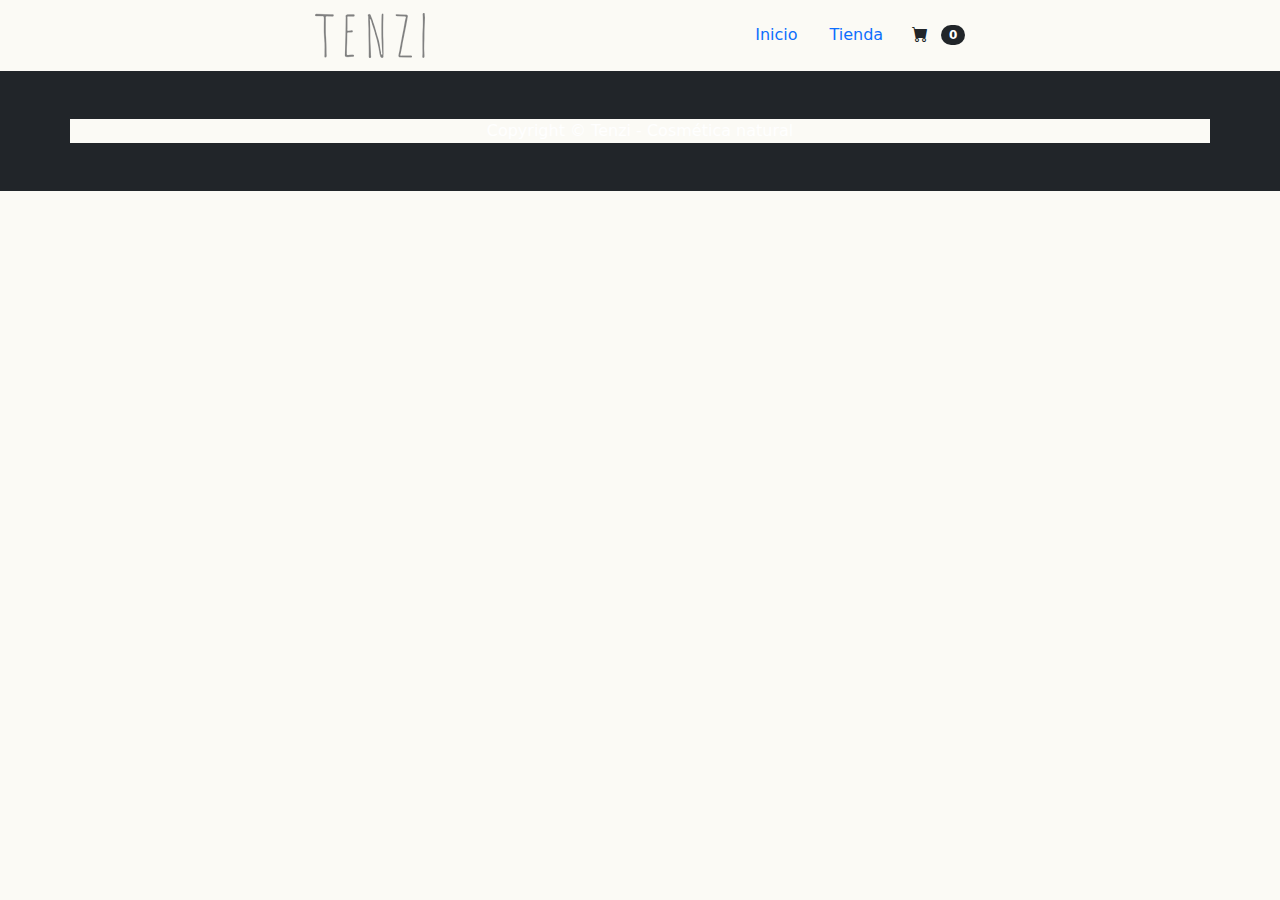
==== index.html @ ee9479e4 "Entrega 1 - Proyecto" ====
<!DOCTYPE html>
<html lang="en">
<head>
    <meta charset="UTF-8">
    <meta http-equiv="X-UA-Compatible" content="IE=edge">
    <meta name="viewport" content="width=device-width, initial-scale=1.0">
    <title>Tenzi - Comética natural</title>
    <link rel="icon" type="image/x-icon" href="img/Marca_logo.png" />
    <link href="https://cdn.jsdelivr.net/npm/bootstrap@5.1.1/dist/css/bootstrap.min.css" rel="stylesheet" integrity="sha384-F3w7mX95PdgyTmZZMECAngseQB83DfGTowi0iMjiWaeVhAn4FJkqJByhZMI3AhiU" crossorigin="anonymous">
    <link href="https://cdn.jsdelivr.net/npm/bootstrap-icons@1.5.0/font/bootstrap-icons.css" rel="stylesheet" />
    <link href="css/styles.css" rel="stylesheet" />
</head>
<body>
    <header>
        <div class="contNav">
            <div class="logo">
                <img src="img/Marca de agua_marca2.png" alt="">
            </div>
            <nav class="nav justify-content-center">
                <ul class="nav">
                    <li class="nav-item">
                    <a class="nav-link" href="index.html">Inicio</a>
                    </li>
                    <li class="nav-item">
                    <a class="nav-link" href="tienda.html">Tienda</a>
                    </li>
                </ul>
                <form class="d-flex">
                    <button class="btn btn-outline-secundary" type="submit">
                        <i class="bi-cart-fill me-1"></i>
                        <span class="badge bg-dark text-white ms-1 rounded-pill">0</span>
                    </button>
                </form>
            </nav>
        </div>
    </header>
    <main>

    </main>
    <footer class="py-5 bg-dark">
        <div class="container"><p class="m-0 text-center text-white">Copyright &copy; Tenzi - Cosmética natural</p></div>
    </footer>
    <script src="https://cdn.jsdelivr.net/npm/bootstrap@5.1.1/dist/js/bootstrap.bundle.min.js" integrity="sha384-/bQdsTh/da6pkI1MST/rWKFNjaCP5gBSY4sEBT38Q/9RBh9AH40zEOg7Hlq2THRZ" crossorigin="anonymous"></script>
    <script src="js/main.js"></script>
</body>
</html>
---- css/styles.css ----
:root {
  --bs-blue: #0d6efd;
  --bs-indigo: #6610f2;
  --bs-purple: #6f42c1;
  --bs-pink: #d63384;
  --bs-red: #dc3545;
  --bs-orange: #fd7e14;
  --bs-yellow: #ffc107;
  --bs-green: #198754;
  --bs-teal: #20c997;
  --bs-cyan: #0dcaf0;
  --bs-white: #fff;
  --bs-gray: #6c757d;
  --bs-gray-dark: #343a40;
  --bs-gray-100: #f8f9fa;
  --bs-gray-200: #e9ecef;
  --bs-gray-300: #dee2e6;
  --bs-gray-400: #ced4da;
  --bs-gray-500: #adb5bd;
  --bs-gray-600: #6c757d;
  --bs-gray-700: #495057;
  --bs-gray-800: #343a40;
  --bs-gray-900: #212529;
  --bs-primary: #0d6efd;
  --bs-secondary: #6c757d;
  --bs-success: #198754;
  --bs-info: #0dcaf0;
  --bs-warning: #ffc107;
  --bs-danger: #dc3545;
  --bs-light: #f8f9fa;
  --bs-dark: #212529;
  --bs-primary-rgb: 13, 110, 253;
  --bs-secondary-rgb: 108, 117, 125;
  --bs-success-rgb: 25, 135, 84;
  --bs-info-rgb: 13, 202, 240;
  --bs-warning-rgb: 255, 193, 7;
  --bs-danger-rgb: 220, 53, 69;
  --bs-light-rgb: 248, 249, 250;
  --bs-dark-rgb: 33, 37, 41;
  --bs-white-rgb: 255, 255, 255;
  --bs-black-rgb: 0, 0, 0;
  --bs-body-rgb: 33, 37, 41;
  --bs-font-sans-serif: system-ui, -apple-system, "Segoe UI", Roboto, "Helvetica Neue", Arial, "Noto Sans", "Liberation Sans", sans-serif, "Apple Color Emoji", "Segoe UI Emoji", "Segoe UI Symbol", "Noto Color Emoji";
  --bs-font-monospace: SFMono-Regular, Menlo, Monaco, Consolas, "Liberation Mono", "Courier New", monospace;
  --bs-gradient: linear-gradient(180deg, rgba(255, 255, 255, 0.15), rgba(255, 255, 255, 0));
  --bs-body-font-family: var(--bs-font-sans-serif);
  --bs-body-font-size: 1rem;
  --bs-body-font-weight: 400;
  --bs-body-line-height: 1.5;
  --bs-body-color: #212529;
  --bs-body-bg: #fff;
}

*,
*::before,
*::after {
  box-sizing: border-box;
}

@media (prefers-reduced-motion: no-preference) {
  :root {
    scroll-behavior: smooth;
  }
}

body {
  background-color:#F9F1ED;
  margin: 0;
  font-family: var(--bs-body-font-family);
  font-size: var(--bs-body-font-size);
  font-weight: var(--bs-body-font-weight);
  line-height: var(--bs-body-line-height);
  color: var(--bs-body-color);
  text-align: var(--bs-body-text-align);
  -webkit-text-size-adjust: 100%;
  -webkit-tap-highlight-color: rgba(0, 0, 0, 0);
}

hr {
  margin: 1rem 0;
  color: inherit;
  background-color: currentColor;
  border: 0;
  opacity: 0.25;
}

hr:not([size]) {
  height: 1px;
}

h6, .h6, h5, .h5, h4, .h4, h3, .h3, h2, .h2, h1, .h1 {
  margin-top: 0;
  margin-bottom: 0.5rem;
  font-weight: 500;
  line-height: 1.2;
}

h1, .h1 {
  font-size: calc(1.375rem + 1.5vw);
}
@media (min-width: 1200px) {
  h1, .h1 {
    font-size: 2.5rem;
  }
}

h2, .h2 {
  font-size: calc(1.325rem + 0.9vw);
}
@media (min-width: 1200px) {
  h2, .h2 {
    font-size: 2rem;
  }
}

h3, .h3 {
  font-size: calc(1.3rem + 0.6vw);
}
@media (min-width: 1200px) {
  h3, .h3 {
    font-size: 1.75rem;
  }
}

h4, .h4 {
  font-size: calc(1.275rem + 0.3vw);
}
@media (min-width: 1200px) {
  h4, .h4 {
    font-size: 1.5rem;
  }
}

h5, .h5 {
  font-size: 1.25rem;
}

h6, .h6 {
  font-size: 1rem;
}

p {
  margin-top: 0;
  margin-bottom: 1rem;
}

abbr[title],
abbr[data-bs-original-title] {
  -webkit-text-decoration: underline dotted;
          text-decoration: underline dotted;
  cursor: help;
  -webkit-text-decoration-skip-ink: none;
          text-decoration-skip-ink: none;
}

address {
  margin-bottom: 1rem;
  font-style: normal;
  line-height: inherit;
}

ol,
ul {
  padding-left: 2rem;
}

ol,
ul,
dl {
  margin-top: 0;
  margin-bottom: 1rem;
}

ol ol,
ul ul,
ol ul,
ul ol {
  margin-bottom: 0;
}

dt {
  font-weight: 700;
}

dd {
  margin-bottom: 0.5rem;
  margin-left: 0;
}

blockquote {
  margin: 0 0 1rem;
}

b,
strong {
  font-weight: bolder;
}

small, .small {
  font-size: 0.875em;
}

mark, .mark {
  padding: 0.2em;
  background-color: #fcf8e3;
}

sub,
sup {
  position: relative;
  font-size: 0.75em;
  line-height: 0;
  vertical-align: baseline;
}

sub {
  bottom: -0.25em;
}

sup {
  top: -0.5em;
}

a {
  color: var(--bs-gray);
  text-decoration: underline;
}
a:hover {
  color: var(--bs-orange);
}

a:not([href]):not([class]), a:not([href]):not([class]):hover {
  color: var(--bs-green);
  text-decoration: none;
}

pre,
code,
kbd,
samp {
  font-family: var(--bs-font-monospace);
  font-size: 1em;
  direction: ltr /* rtl:ignore */;
  unicode-bidi: bidi-override;
}

pre {
  display: block;
  margin-top: 0;
  margin-bottom: 1rem;
  overflow: auto;
  font-size: 0.875em;
}
pre code {
  font-size: inherit;
  color: inherit;
  word-break: normal;
}

code {
  font-size: 0.875em;
  color: #d63384;
  word-wrap: break-word;
}
a > code {
  color: inherit;
}

kbd {
  padding: 0.2rem 0.4rem;
  font-size: 0.875em;
  background-color: #212529;
  border-radius: 0.2rem;
}
kbd kbd {
  padding: 0;
  font-size: 1em;
  font-weight: 700;
}

figure {
  margin: 0 0 1rem;
}

img,
svg {
  vertical-align: middle;
}

table {
  caption-side: bottom;
  border-collapse: collapse;
}

caption {
  padding-top: 0.5rem;
  padding-bottom: 0.5rem;
  color: #6c757d;
  text-align: left;
}

th {
  text-align: inherit;
  text-align: -webkit-match-parent;
}

thead,
tbody,
tfoot,
tr,
td,
th {
  border-color: inherit;
  border-style: solid;
  border-width: 0;
}

label {
  display: inline-block;
}

button {
  border-radius: 0;
}

button:focus:not(:focus-visible) {
  outline: 0;
}

input,
button,
select,
optgroup,
textarea {
  margin: 0;
  font-family: inherit;
  font-size: inherit;
  line-height: inherit;
}

button,
select {
  text-transform: none;
}

[role=button] {
  cursor: pointer;
}

select {
  word-wrap: normal;
}
select:disabled {
  opacity: 1;
}

[list]::-webkit-calendar-picker-indicator {
  display: none;
}

button,
[type=button],
[type=reset],
[type=submit] {
  -webkit-appearance: button;
}
button:not(:disabled),
[type=button]:not(:disabled),
[type=reset]:not(:disabled),
[type=submit]:not(:disabled) {
  cursor: pointer;
}

::-moz-focus-inner {
  padding: 0;
  border-style: none;
}

textarea {
  resize: vertical;
}

fieldset {
  min-width: 0;
  padding: 0;
  margin: 0;
  border: 0;
}

legend {
  float: left;
  width: 100%;
  padding: 0;
  margin-bottom: 0.5rem;
  font-size: calc(1.275rem + 0.3vw);
  line-height: inherit;
}
@media (min-width: 1200px) {
  legend {
    font-size: 1.5rem;
  }
}
legend + * {
  clear: left;
}

::-webkit-datetime-edit-fields-wrapper,
::-webkit-datetime-edit-text,
::-webkit-datetime-edit-minute,
::-webkit-datetime-edit-hour-field,
::-webkit-datetime-edit-day-field,
::-webkit-datetime-edit-month-field,
::-webkit-datetime-edit-year-field {
  padding: 0;
}

::-webkit-inner-spin-button {
  height: auto;
}

[type=search] {
  outline-offset: -2px;
  -webkit-appearance: textfield;
}

/* rtl:raw:
[type="tel"],
[type="url"],
[type="email"],
[type="number"] {
  direction: ltr;
}
*/
::-webkit-search-decoration {
  -webkit-appearance: none;
}

::-webkit-color-swatch-wrapper {
  padding: 0;
}

::-webkit-file-upload-button {
  font: inherit;
}

::file-selector-button {
  font: inherit;
}

::-webkit-file-upload-button {
  font: inherit;
  -webkit-appearance: button;
}

output {
  display: inline-block;
}

iframe {
  border: 0;
}

summary {
  display: list-item;
  cursor: pointer;
}

progress {
  vertical-align: baseline;
}

[hidden] {
  display: none !important;
}

.lead {
  font-size: 1.25rem;
  font-weight: 300;
}

.display-1 {
  font-size: calc(1.625rem + 4.5vw);
  font-weight: 300;
  line-height: 1.2;
}
@media (min-width: 1200px) {
  .display-1 {
    font-size: 5rem;
  }
}

.display-2 {
  font-size: calc(1.575rem + 3.9vw);
  font-weight: 300;
  line-height: 1.2;
}
@media (min-width: 1200px) {
  .display-2 {
    font-size: 4.5rem;
  }
}

.display-3 {
  font-size: calc(1.525rem + 3.3vw);
  font-weight: 300;
  line-height: 1.2;
}
@media (min-width: 1200px) {
  .display-3 {
    font-size: 4rem;
  }
}

.display-4 {
  font-size: calc(1.475rem + 2.7vw);
  font-weight: 300;
  line-height: 1.2;
}
@media (min-width: 1200px) {
  .display-4 {
    font-size: 3.5rem;
  }
}

.display-5 {
  font-size: calc(1.425rem + 2.1vw);
  font-weight: 300;
  line-height: 1.2;
}
@media (min-width: 1200px) {
  .display-5 {
    font-size: 3rem;
  }
}

.display-6 {
  font-size: calc(1.375rem + 1.5vw);
  font-weight: 300;
  line-height: 1.2;
}
@media (min-width: 1200px) {
  .display-6 {
    font-size: 2.5rem;
  }
}

.list-unstyled {
  padding-left: 0;
  list-style: none;
}

.list-inline {
  padding-left: 0;
  list-style: none;
}

.list-inline-item {
  display: inline-block;
}
.list-inline-item:not(:last-child) {
  margin-right: 0.5rem;
}

.initialism {
  font-size: 0.875em;
  text-transform: uppercase;
}

.blockquote {
  margin-bottom: 1rem;
  font-size: 1.25rem;
}
.blockquote > :last-child {
  margin-bottom: 0;
}

.blockquote-footer {
  margin-top: -1rem;
  margin-bottom: 1rem;
  font-size: 0.875em;
  color: #6c757d;
}
.blockquote-footer::before {
  content: "— ";
}

.img-fluid {
  max-width: 100%;
  height: auto;
}

.img-thumbnail {
  padding: 0.25rem;
  background-color: #fff;
  border: 1px solid #dee2e6;
  border-radius: 0.25rem;
  max-width: 100%;
  height: auto;
}

.figure {
  display: inline-block;
}

.figure-img {
  margin-bottom: 0.5rem;
  line-height: 1;
}

.figure-caption {
  font-size: 0.875em;
  color: #6c757d;
}

.container,
.container-fluid,
.container-xxl,
.container-xl,
.container-lg,
.container-md,
.container-sm {
  width: 100%;
  padding-right: var(--bs-gutter-x, 0.75rem);
  padding-left: var(--bs-gutter-x, 0.75rem);
  margin-right: auto;
  margin-left: auto;
}

@media (min-width: 576px) {
  .container-sm, .container {
    max-width: 540px;
  }
}
@media (min-width: 768px) {
  .container-md, .container-sm, .container {
    max-width: 720px;
  }
}
@media (min-width: 992px) {
  .container-lg, .container-md, .container-sm, .container {
    max-width: 960px;
  }
}
@media (min-width: 1200px) {
  .container-xl, .container-lg, .container-md, .container-sm, .container {
    max-width: 1140px;
  }
}
@media (min-width: 1400px) {
  .container-xxl, .container-xl, .container-lg, .container-md, .container-sm, .container {
    max-width: 1320px;
  }
}
.row {
  --bs-gutter-x: 1.5rem;
  --bs-gutter-y: 0;
  display: flex;
  flex-wrap: wrap;
  margin-top: calc(var(--bs-gutter-y) * -1);
  margin-right: calc(var(--bs-gutter-x) * -.5);
  margin-left: calc(var(--bs-gutter-x) * -.5);
}
.row > * {
  flex-shrink: 0;
  width: 100%;
  max-width: 100%;
  padding-right: calc(var(--bs-gutter-x) * .5);
  padding-left: calc(var(--bs-gutter-x) * .5);
  margin-top: var(--bs-gutter-y);
}

.col {
  flex: 1 0 0%;
}

.row-cols-auto > * {
  flex: 0 0 auto;
  width: auto;
}

.row-cols-1 > * {
  flex: 0 0 auto;
  width: 100%;
}

.row-cols-2 > * {
  flex: 0 0 auto;
  width: 50%;
}

.row-cols-3 > * {
  flex: 0 0 auto;
  width: 33.3333333333%;
}

.row-cols-4 > * {
  flex: 0 0 auto;
  width: 25%;
}

.row-cols-5 > * {
  flex: 0 0 auto;
  width: 20%;
}

.row-cols-6 > * {
  flex: 0 0 auto;
  width: 16.6666666667%;
}

.col-auto {
  flex: 0 0 auto;
  width: auto;
}

.col-1 {
  flex: 0 0 auto;
  width: 8.33333333%;
}

.col-2 {
  flex: 0 0 auto;
  width: 16.66666667%;
}

.col-3 {
  flex: 0 0 auto;
  width: 25%;
}

.col-4 {
  flex: 0 0 auto;
  width: 33.33333333%;
}

.col-5 {
  flex: 0 0 auto;
  width: 41.66666667%;
}

.col-6 {
  flex: 0 0 auto;
  width: 50%;
}

.col-7 {
  flex: 0 0 auto;
  width: 58.33333333%;
}

.col-8 {
  flex: 0 0 auto;
  width: 66.66666667%;
}

.col-9 {
  flex: 0 0 auto;
  width: 75%;
}

.col-10 {
  flex: 0 0 auto;
  width: 83.33333333%;
}

.col-11 {
  flex: 0 0 auto;
  width: 91.66666667%;
}

.col-12 {
  flex: 0 0 auto;
  width: 100%;
}

.offset-1 {
  margin-left: 8.33333333%;
}

.offset-2 {
  margin-left: 16.66666667%;
}

.offset-3 {
  margin-left: 25%;
}

.offset-4 {
  margin-left: 33.33333333%;
}

.offset-5 {
  margin-left: 41.66666667%;
}

.offset-6 {
  margin-left: 50%;
}

.offset-7 {
  margin-left: 58.33333333%;
}

.offset-8 {
  margin-left: 66.66666667%;
}

.offset-9 {
  margin-left: 75%;
}

.offset-10 {
  margin-left: 83.33333333%;
}

.offset-11 {
  margin-left: 91.66666667%;
}

.g-0,
.gx-0 {
  --bs-gutter-x: 0;
}

.g-0,
.gy-0 {
  --bs-gutter-y: 0;
}

.g-1,
.gx-1 {
  --bs-gutter-x: 0.25rem;
}

.g-1,
.gy-1 {
  --bs-gutter-y: 0.25rem;
}

.g-2,
.gx-2 {
  --bs-gutter-x: 0.5rem;
}

.g-2,
.gy-2 {
  --bs-gutter-y: 0.5rem;
}

.g-3,
.gx-3 {
  --bs-gutter-x: 1rem;
}

.g-3,
.gy-3 {
  --bs-gutter-y: 1rem;
}

.g-4,
.gx-4 {
  --bs-gutter-x: 1.5rem;
}

.g-4,
.gy-4 {
  --bs-gutter-y: 1.5rem;
}

.g-5,
.gx-5 {
  --bs-gutter-x: 3rem;
}

.g-5,
.gy-5 {
  --bs-gutter-y: 3rem;
}

@media (min-width: 576px) {
  .col-sm {
    flex: 1 0 0%;
  }

  .row-cols-sm-auto > * {
    flex: 0 0 auto;
    width: auto;
  }

  .row-cols-sm-1 > * {
    flex: 0 0 auto;
    width: 100%;
  }

  .row-cols-sm-2 > * {
    flex: 0 0 auto;
    width: 50%;
  }

  .row-cols-sm-3 > * {
    flex: 0 0 auto;
    width: 33.3333333333%;
  }

  .row-cols-sm-4 > * {
    flex: 0 0 auto;
    width: 25%;
  }

  .row-cols-sm-5 > * {
    flex: 0 0 auto;
    width: 20%;
  }

  .row-cols-sm-6 > * {
    flex: 0 0 auto;
    width: 16.6666666667%;
  }

  .col-sm-auto {
    flex: 0 0 auto;
    width: auto;
  }

  .col-sm-1 {
    flex: 0 0 auto;
    width: 8.33333333%;
  }

  .col-sm-2 {
    flex: 0 0 auto;
    width: 16.66666667%;
  }

  .col-sm-3 {
    flex: 0 0 auto;
    width: 25%;
  }

  .col-sm-4 {
    flex: 0 0 auto;
    width: 33.33333333%;
  }

  .col-sm-5 {
    flex: 0 0 auto;
    width: 41.66666667%;
  }

  .col-sm-6 {
    flex: 0 0 auto;
    width: 50%;
  }

  .col-sm-7 {
    flex: 0 0 auto;
    width: 58.33333333%;
  }

  .col-sm-8 {
    flex: 0 0 auto;
    width: 66.66666667%;
  }

  .col-sm-9 {
    flex: 0 0 auto;
    width: 75%;
  }

  .col-sm-10 {
    flex: 0 0 auto;
    width: 83.33333333%;
  }

  .col-sm-11 {
    flex: 0 0 auto;
    width: 91.66666667%;
  }

  .col-sm-12 {
    flex: 0 0 auto;
    width: 100%;
  }

  .offset-sm-0 {
    margin-left: 0;
  }

  .offset-sm-1 {
    margin-left: 8.33333333%;
  }

  .offset-sm-2 {
    margin-left: 16.66666667%;
  }

  .offset-sm-3 {
    margin-left: 25%;
  }

  .offset-sm-4 {
    margin-left: 33.33333333%;
  }

  .offset-sm-5 {
    margin-left: 41.66666667%;
  }

  .offset-sm-6 {
    margin-left: 50%;
  }

  .offset-sm-7 {
    margin-left: 58.33333333%;
  }

  .offset-sm-8 {
    margin-left: 66.66666667%;
  }

  .offset-sm-9 {
    margin-left: 75%;
  }

  .offset-sm-10 {
    margin-left: 83.33333333%;
  }

  .offset-sm-11 {
    margin-left: 91.66666667%;
  }

  .g-sm-0,
.gx-sm-0 {
    --bs-gutter-x: 0;
  }

  .g-sm-0,
.gy-sm-0 {
    --bs-gutter-y: 0;
  }

  .g-sm-1,
.gx-sm-1 {
    --bs-gutter-x: 0.25rem;
  }

  .g-sm-1,
.gy-sm-1 {
    --bs-gutter-y: 0.25rem;
  }

  .g-sm-2,
.gx-sm-2 {
    --bs-gutter-x: 0.5rem;
  }

  .g-sm-2,
.gy-sm-2 {
    --bs-gutter-y: 0.5rem;
  }

  .g-sm-3,
.gx-sm-3 {
    --bs-gutter-x: 1rem;
  }

  .g-sm-3,
.gy-sm-3 {
    --bs-gutter-y: 1rem;
  }

  .g-sm-4,
.gx-sm-4 {
    --bs-gutter-x: 1.5rem;
  }

  .g-sm-4,
.gy-sm-4 {
    --bs-gutter-y: 1.5rem;
  }

  .g-sm-5,
.gx-sm-5 {
    --bs-gutter-x: 3rem;
  }

  .g-sm-5,
.gy-sm-5 {
    --bs-gutter-y: 3rem;
  }
}
@media (min-width: 768px) {
  .col-md {
    flex: 1 0 0%;
  }

  .row-cols-md-auto > * {
    flex: 0 0 auto;
    width: auto;
  }

  .row-cols-md-1 > * {
    flex: 0 0 auto;
    width: 100%;
  }

  .row-cols-md-2 > * {
    flex: 0 0 auto;
    width: 50%;
  }

  .row-cols-md-3 > * {
    flex: 0 0 auto;
    width: 33.3333333333%;
  }

  .row-cols-md-4 > * {
    flex: 0 0 auto;
    width: 25%;
  }

  .row-cols-md-5 > * {
    flex: 0 0 auto;
    width: 20%;
  }

  .row-cols-md-6 > * {
    flex: 0 0 auto;
    width: 16.6666666667%;
  }

  .col-md-auto {
    flex: 0 0 auto;
    width: auto;
  }

  .col-md-1 {
    flex: 0 0 auto;
    width: 8.33333333%;
  }

  .col-md-2 {
    flex: 0 0 auto;
    width: 16.66666667%;
  }

  .col-md-3 {
    flex: 0 0 auto;
    width: 25%;
  }

  .col-md-4 {
    flex: 0 0 auto;
    width: 33.33333333%;
  }

  .col-md-5 {
    flex: 0 0 auto;
    width: 41.66666667%;
  }

  .col-md-6 {
    flex: 0 0 auto;
    width: 50%;
  }

  .col-md-7 {
    flex: 0 0 auto;
    width: 58.33333333%;
  }

  .col-md-8 {
    flex: 0 0 auto;
    width: 66.66666667%;
  }

  .col-md-9 {
    flex: 0 0 auto;
    width: 75%;
  }

  .col-md-10 {
    flex: 0 0 auto;
    width: 83.33333333%;
  }

  .col-md-11 {
    flex: 0 0 auto;
    width: 91.66666667%;
  }

  .col-md-12 {
    flex: 0 0 auto;
    width: 100%;
  }

  .offset-md-0 {
    margin-left: 0;
  }

  .offset-md-1 {
    margin-left: 8.33333333%;
  }

  .offset-md-2 {
    margin-left: 16.66666667%;
  }

  .offset-md-3 {
    margin-left: 25%;
  }

  .offset-md-4 {
    margin-left: 33.33333333%;
  }

  .offset-md-5 {
    margin-left: 41.66666667%;
  }

  .offset-md-6 {
    margin-left: 50%;
  }

  .offset-md-7 {
    margin-left: 58.33333333%;
  }

  .offset-md-8 {
    margin-left: 66.66666667%;
  }

  .offset-md-9 {
    margin-left: 75%;
  }

  .offset-md-10 {
    margin-left: 83.33333333%;
  }

  .offset-md-11 {
    margin-left: 91.66666667%;
  }

  .g-md-0,
.gx-md-0 {
    --bs-gutter-x: 0;
  }

  .g-md-0,
.gy-md-0 {
    --bs-gutter-y: 0;
  }

  .g-md-1,
.gx-md-1 {
    --bs-gutter-x: 0.25rem;
  }

  .g-md-1,
.gy-md-1 {
    --bs-gutter-y: 0.25rem;
  }

  .g-md-2,
.gx-md-2 {
    --bs-gutter-x: 0.5rem;
  }

  .g-md-2,
.gy-md-2 {
    --bs-gutter-y: 0.5rem;
  }

  .g-md-3,
.gx-md-3 {
    --bs-gutter-x: 1rem;
  }

  .g-md-3,
.gy-md-3 {
    --bs-gutter-y: 1rem;
  }

  .g-md-4,
.gx-md-4 {
    --bs-gutter-x: 1.5rem;
  }

  .g-md-4,
.gy-md-4 {
    --bs-gutter-y: 1.5rem;
  }

  .g-md-5,
.gx-md-5 {
    --bs-gutter-x: 3rem;
  }

  .g-md-5,
.gy-md-5 {
    --bs-gutter-y: 3rem;
  }
}
@media (min-width: 992px) {
  .col-lg {
    flex: 1 0 0%;
  }

  .row-cols-lg-auto > * {
    flex: 0 0 auto;
    width: auto;
  }

  .row-cols-lg-1 > * {
    flex: 0 0 auto;
    width: 100%;
  }

  .row-cols-lg-2 > * {
    flex: 0 0 auto;
    width: 50%;
  }

  .row-cols-lg-3 > * {
    flex: 0 0 auto;
    width: 33.3333333333%;
  }

  .row-cols-lg-4 > * {
    flex: 0 0 auto;
    width: 25%;
  }

  .row-cols-lg-5 > * {
    flex: 0 0 auto;
    width: 20%;
  }

  .row-cols-lg-6 > * {
    flex: 0 0 auto;
    width: 16.6666666667%;
  }

  .col-lg-auto {
    flex: 0 0 auto;
    width: auto;
  }

  .col-lg-1 {
    flex: 0 0 auto;
    width: 8.33333333%;
  }

  .col-lg-2 {
    flex: 0 0 auto;
    width: 16.66666667%;
  }

  .col-lg-3 {
    flex: 0 0 auto;
    width: 25%;
  }

  .col-lg-4 {
    flex: 0 0 auto;
    width: 33.33333333%;
  }

  .col-lg-5 {
    flex: 0 0 auto;
    width: 41.66666667%;
  }

  .col-lg-6 {
    flex: 0 0 auto;
    width: 50%;
  }

  .col-lg-7 {
    flex: 0 0 auto;
    width: 58.33333333%;
  }

  .col-lg-8 {
    flex: 0 0 auto;
    width: 66.66666667%;
  }

  .col-lg-9 {
    flex: 0 0 auto;
    width: 75%;
  }

  .col-lg-10 {
    flex: 0 0 auto;
    width: 83.33333333%;
  }

  .col-lg-11 {
    flex: 0 0 auto;
    width: 91.66666667%;
  }

  .col-lg-12 {
    flex: 0 0 auto;
    width: 100%;
  }

  .offset-lg-0 {
    margin-left: 0;
  }

  .offset-lg-1 {
    margin-left: 8.33333333%;
  }

  .offset-lg-2 {
    margin-left: 16.66666667%;
  }

  .offset-lg-3 {
    margin-left: 25%;
  }

  .offset-lg-4 {
    margin-left: 33.33333333%;
  }

  .offset-lg-5 {
    margin-left: 41.66666667%;
  }

  .offset-lg-6 {
    margin-left: 50%;
  }

  .offset-lg-7 {
    margin-left: 58.33333333%;
  }

  .offset-lg-8 {
    margin-left: 66.66666667%;
  }

  .offset-lg-9 {
    margin-left: 75%;
  }

  .offset-lg-10 {
    margin-left: 83.33333333%;
  }

  .offset-lg-11 {
    margin-left: 91.66666667%;
  }

  .g-lg-0,
.gx-lg-0 {
    --bs-gutter-x: 0;
  }

  .g-lg-0,
.gy-lg-0 {
    --bs-gutter-y: 0;
  }

  .g-lg-1,
.gx-lg-1 {
    --bs-gutter-x: 0.25rem;
  }

  .g-lg-1,
.gy-lg-1 {
    --bs-gutter-y: 0.25rem;
  }

  .g-lg-2,
.gx-lg-2 {
    --bs-gutter-x: 0.5rem;
  }

  .g-lg-2,
.gy-lg-2 {
    --bs-gutter-y: 0.5rem;
  }

  .g-lg-3,
.gx-lg-3 {
    --bs-gutter-x: 1rem;
  }

  .g-lg-3,
.gy-lg-3 {
    --bs-gutter-y: 1rem;
  }

  .g-lg-4,
.gx-lg-4 {
    --bs-gutter-x: 1.5rem;
  }

  .g-lg-4,
.gy-lg-4 {
    --bs-gutter-y: 1.5rem;
  }

  .g-lg-5,
.gx-lg-5 {
    --bs-gutter-x: 3rem;
  }

  .g-lg-5,
.gy-lg-5 {
    --bs-gutter-y: 3rem;
  }
}
@media (min-width: 1200px) {
  .col-xl {
    flex: 1 0 0%;
  }

  .row-cols-xl-auto > * {
    flex: 0 0 auto;
    width: auto;
  }

  .row-cols-xl-1 > * {
    flex: 0 0 auto;
    width: 100%;
  }

  .row-cols-xl-2 > * {
    flex: 0 0 auto;
    width: 50%;
  }

  .row-cols-xl-3 > * {
    flex: 0 0 auto;
    width: 33.3333333333%;
  }

  .row-cols-xl-4 > * {
    flex: 0 0 auto;
    width: 25%;
  }

  .row-cols-xl-5 > * {
    flex: 0 0 auto;
    width: 20%;
  }

  .row-cols-xl-6 > * {
    flex: 0 0 auto;
    width: 16.6666666667%;
  }

  .col-xl-auto {
    flex: 0 0 auto;
    width: auto;
  }

  .col-xl-1 {
    flex: 0 0 auto;
    width: 8.33333333%;
  }

  .col-xl-2 {
    flex: 0 0 auto;
    width: 16.66666667%;
  }

  .col-xl-3 {
    flex: 0 0 auto;
    width: 25%;
  }

  .col-xl-4 {
    flex: 0 0 auto;
    width: 33.33333333%;
  }

  .col-xl-5 {
    flex: 0 0 auto;
    width: 41.66666667%;
  }

  .col-xl-6 {
    flex: 0 0 auto;
    width: 50%;
  }

  .col-xl-7 {
    flex: 0 0 auto;
    width: 58.33333333%;
  }

  .col-xl-8 {
    flex: 0 0 auto;
    width: 66.66666667%;
  }

  .col-xl-9 {
    flex: 0 0 auto;
    width: 75%;
  }

  .col-xl-10 {
    flex: 0 0 auto;
    width: 83.33333333%;
  }

  .col-xl-11 {
    flex: 0 0 auto;
    width: 91.66666667%;
  }

  .col-xl-12 {
    flex: 0 0 auto;
    width: 100%;
  }

  .offset-xl-0 {
    margin-left: 0;
  }

  .offset-xl-1 {
    margin-left: 8.33333333%;
  }

  .offset-xl-2 {
    margin-left: 16.66666667%;
  }

  .offset-xl-3 {
    margin-left: 25%;
  }

  .offset-xl-4 {
    margin-left: 33.33333333%;
  }

  .offset-xl-5 {
    margin-left: 41.66666667%;
  }

  .offset-xl-6 {
    margin-left: 50%;
  }

  .offset-xl-7 {
    margin-left: 58.33333333%;
  }

  .offset-xl-8 {
    margin-left: 66.66666667%;
  }

  .offset-xl-9 {
    margin-left: 75%;
  }

  .offset-xl-10 {
    margin-left: 83.33333333%;
  }

  .offset-xl-11 {
    margin-left: 91.66666667%;
  }

  .g-xl-0,
.gx-xl-0 {
    --bs-gutter-x: 0;
  }

  .g-xl-0,
.gy-xl-0 {
    --bs-gutter-y: 0;
  }

  .g-xl-1,
.gx-xl-1 {
    --bs-gutter-x: 0.25rem;
  }

  .g-xl-1,
.gy-xl-1 {
    --bs-gutter-y: 0.25rem;
  }

  .g-xl-2,
.gx-xl-2 {
    --bs-gutter-x: 0.5rem;
  }

  .g-xl-2,
.gy-xl-2 {
    --bs-gutter-y: 0.5rem;
  }

  .g-xl-3,
.gx-xl-3 {
    --bs-gutter-x: 1rem;
  }

  .g-xl-3,
.gy-xl-3 {
    --bs-gutter-y: 1rem;
  }

  .g-xl-4,
.gx-xl-4 {
    --bs-gutter-x: 1.5rem;
  }

  .g-xl-4,
.gy-xl-4 {
    --bs-gutter-y: 1.5rem;
  }

  .g-xl-5,
.gx-xl-5 {
    --bs-gutter-x: 3rem;
  }

  .g-xl-5,
.gy-xl-5 {
    --bs-gutter-y: 3rem;
  }
}
@media (min-width: 1400px) {
  .col-xxl {
    flex: 1 0 0%;
  }

  .row-cols-xxl-auto > * {
    flex: 0 0 auto;
    width: auto;
  }

  .row-cols-xxl-1 > * {
    flex: 0 0 auto;
    width: 100%;
  }

  .row-cols-xxl-2 > * {
    flex: 0 0 auto;
    width: 50%;
  }

  .row-cols-xxl-3 > * {
    flex: 0 0 auto;
    width: 33.3333333333%;
  }

  .row-cols-xxl-4 > * {
    flex: 0 0 auto;
    width: 25%;
  }

  .row-cols-xxl-5 > * {
    flex: 0 0 auto;
    width: 20%;
  }

  .row-cols-xxl-6 > * {
    flex: 0 0 auto;
    width: 16.6666666667%;
  }

  .col-xxl-auto {
    flex: 0 0 auto;
    width: auto;
  }

  .col-xxl-1 {
    flex: 0 0 auto;
    width: 8.33333333%;
  }

  .col-xxl-2 {
    flex: 0 0 auto;
    width: 16.66666667%;
  }

  .col-xxl-3 {
    flex: 0 0 auto;
    width: 25%;
  }

  .col-xxl-4 {
    flex: 0 0 auto;
    width: 33.33333333%;
  }

  .col-xxl-5 {
    flex: 0 0 auto;
    width: 41.66666667%;
  }

  .col-xxl-6 {
    flex: 0 0 auto;
    width: 50%;
  }

  .col-xxl-7 {
    flex: 0 0 auto;
    width: 58.33333333%;
  }

  .col-xxl-8 {
    flex: 0 0 auto;
    width: 66.66666667%;
  }

  .col-xxl-9 {
    flex: 0 0 auto;
    width: 75%;
  }

  .col-xxl-10 {
    flex: 0 0 auto;
    width: 83.33333333%;
  }

  .col-xxl-11 {
    flex: 0 0 auto;
    width: 91.66666667%;
  }

  .col-xxl-12 {
    flex: 0 0 auto;
    width: 100%;
  }

  .offset-xxl-0 {
    margin-left: 0;
  }

  .offset-xxl-1 {
    margin-left: 8.33333333%;
  }

  .offset-xxl-2 {
    margin-left: 16.66666667%;
  }

  .offset-xxl-3 {
    margin-left: 25%;
  }

  .offset-xxl-4 {
    margin-left: 33.33333333%;
  }

  .offset-xxl-5 {
    margin-left: 41.66666667%;
  }

  .offset-xxl-6 {
    margin-left: 50%;
  }

  .offset-xxl-7 {
    margin-left: 58.33333333%;
  }

  .offset-xxl-8 {
    margin-left: 66.66666667%;
  }

  .offset-xxl-9 {
    margin-left: 75%;
  }

  .offset-xxl-10 {
    margin-left: 83.33333333%;
  }

  .offset-xxl-11 {
    margin-left: 91.66666667%;
  }

  .g-xxl-0,
.gx-xxl-0 {
    --bs-gutter-x: 0;
  }

  .g-xxl-0,
.gy-xxl-0 {
    --bs-gutter-y: 0;
  }

  .g-xxl-1,
.gx-xxl-1 {
    --bs-gutter-x: 0.25rem;
  }

  .g-xxl-1,
.gy-xxl-1 {
    --bs-gutter-y: 0.25rem;
  }

  .g-xxl-2,
.gx-xxl-2 {
    --bs-gutter-x: 0.5rem;
  }

  .g-xxl-2,
.gy-xxl-2 {
    --bs-gutter-y: 0.5rem;
  }

  .g-xxl-3,
.gx-xxl-3 {
    --bs-gutter-x: 1rem;
  }

  .g-xxl-3,
.gy-xxl-3 {
    --bs-gutter-y: 1rem;
  }

  .g-xxl-4,
.gx-xxl-4 {
    --bs-gutter-x: 1.5rem;
  }

  .g-xxl-4,
.gy-xxl-4 {
    --bs-gutter-y: 1.5rem;
  }

  .g-xxl-5,
.gx-xxl-5 {
    --bs-gutter-x: 3rem;
  }

  .g-xxl-5,
.gy-xxl-5 {
    --bs-gutter-y: 3rem;
  }
}
.table {
  --bs-table-bg: transparent;
  --bs-table-accent-bg: transparent;
  --bs-table-striped-color: #212529;
  --bs-table-striped-bg: rgba(0, 0, 0, 0.05);
  --bs-table-active-color: #212529;
  --bs-table-active-bg: rgba(0, 0, 0, 0.1);
  --bs-table-hover-color: #212529;
  --bs-table-hover-bg: rgba(0, 0, 0, 0.075);
  width: 100%;
  margin-bottom: 1rem;
  color: #212529;
  vertical-align: top;
  border-color: #dee2e6;
}
.table > :not(caption) > * > * {
  padding: 0.5rem 0.5rem;
  background-color: var(--bs-table-bg);
  border-bottom-width: 1px;
  box-shadow: inset 0 0 0 9999px var(--bs-table-accent-bg);
}
.table > tbody {
  vertical-align: inherit;
}
.table > thead {
  vertical-align: bottom;
}
.table > :not(:last-child) > :last-child > * {
  border-bottom-color: currentColor;
}

.caption-top {
  caption-side: top;
}

.table-sm > :not(caption) > * > * {
  padding: 0.25rem 0.25rem;
}

.table-bordered > :not(caption) > * {
  border-width: 1px 0;
}
.table-bordered > :not(caption) > * > * {
  border-width: 0 1px;
}

.table-borderless > :not(caption) > * > * {
  border-bottom-width: 0;
}

.table-striped > tbody > tr:nth-of-type(odd) {
  --bs-table-accent-bg: var(--bs-table-striped-bg);
  color: var(--bs-table-striped-color);
}

.table-active {
  --bs-table-accent-bg: var(--bs-table-active-bg);
  color: var(--bs-table-active-color);
}

.table-hover > tbody > tr:hover {
  --bs-table-accent-bg: var(--bs-table-hover-bg);
  color: var(--bs-table-hover-color);
}

.table-primary {
  --bs-table-bg: #cfe2ff;
  --bs-table-striped-bg: #c5d7f2;
  --bs-table-striped-color: #000;
  --bs-table-active-bg: #bacbe6;
  --bs-table-active-color: #000;
  --bs-table-hover-bg: #bfd1ec;
  --bs-table-hover-color: #000;
  color: #000;
  border-color: #bacbe6;
}

.table-secondary {
  --bs-table-bg: #e2e3e5;
  --bs-table-striped-bg: #d7d8da;
  --bs-table-striped-color: #000;
  --bs-table-active-bg: #cbccce;
  --bs-table-active-color: #000;
  --bs-table-hover-bg: #d1d2d4;
  --bs-table-hover-color: #000;
  color: #000;
  border-color: #cbccce;
}

.table-success {
  --bs-table-bg: #d1e7dd;
  --bs-table-striped-bg: #c7dbd2;
  --bs-table-striped-color: #000;
  --bs-table-active-bg: #bcd0c7;
  --bs-table-active-color: #000;
  --bs-table-hover-bg: #c1d6cc;
  --bs-table-hover-color: #000;
  color: #000;
  border-color: #bcd0c7;
}

.table-info {
  --bs-table-bg: #cff4fc;
  --bs-table-striped-bg: #c5e8ef;
  --bs-table-striped-color: #000;
  --bs-table-active-bg: #badce3;
  --bs-table-active-color: #000;
  --bs-table-hover-bg: #bfe2e9;
  --bs-table-hover-color: #000;
  color: #000;
  border-color: #badce3;
}

.table-warning {
  --bs-table-bg: #fff3cd;
  --bs-table-striped-bg: #f2e7c3;
  --bs-table-striped-color: #000;
  --bs-table-active-bg: #e6dbb9;
  --bs-table-active-color: #000;
  --bs-table-hover-bg: #ece1be;
  --bs-table-hover-color: #000;
  color: #000;
  border-color: #e6dbb9;
}

.table-danger {
  --bs-table-bg: #f8d7da;
  --bs-table-striped-bg: #eccccf;
  --bs-table-striped-color: #000;
  --bs-table-active-bg: #dfc2c4;
  --bs-table-active-color: #000;
  --bs-table-hover-bg: #e5c7ca;
  --bs-table-hover-color: #000;
  color: #000;
  border-color: #dfc2c4;
}

.table-light {
  --bs-table-bg: #f8f9fa;
  --bs-table-striped-bg: #ecedee;
  --bs-table-striped-color: #000;
  --bs-table-active-bg: #dfe0e1;
  --bs-table-active-color: #000;
  --bs-table-hover-bg: #e5e6e7;
  --bs-table-hover-color: #000;
  color: #000;
  border-color: #dfe0e1;
}

.table-dark {
  --bs-table-bg: #212529;
  --bs-table-striped-bg: #2c3034;
  --bs-table-striped-color: #fff;
  --bs-table-active-bg: #373b3e;
  --bs-table-active-color: #fff;
  --bs-table-hover-bg: #323539;
  --bs-table-hover-color: #fff;
  color: #fff;
  border-color: #373b3e;
}

.table-responsive {
  overflow-x: auto;
  -webkit-overflow-scrolling: touch;
}

@media (max-width: 575.98px) {
  .table-responsive-sm {
    overflow-x: auto;
    -webkit-overflow-scrolling: touch;
  }
}
@media (max-width: 767.98px) {
  .table-responsive-md {
    overflow-x: auto;
    -webkit-overflow-scrolling: touch;
  }
}
@media (max-width: 991.98px) {
  .table-responsive-lg {
    overflow-x: auto;
    -webkit-overflow-scrolling: touch;
  }
}
@media (max-width: 1199.98px) {
  .table-responsive-xl {
    overflow-x: auto;
    -webkit-overflow-scrolling: touch;
  }
}
@media (max-width: 1399.98px) {
  .table-responsive-xxl {
    overflow-x: auto;
    -webkit-overflow-scrolling: touch;
  }
}
.form-label {
  margin-bottom: 0.5rem;
}

.col-form-label {
  padding-top: calc(0.375rem + 1px);
  padding-bottom: calc(0.375rem + 1px);
  margin-bottom: 0;
  font-size: inherit;
  line-height: 1.5;
}

.col-form-label-lg {
  padding-top: calc(0.5rem + 1px);
  padding-bottom: calc(0.5rem + 1px);
  font-size: 1.25rem;
}

.col-form-label-sm {
  padding-top: calc(0.25rem + 1px);
  padding-bottom: calc(0.25rem + 1px);
  font-size: 0.875rem;
}

.form-text {
  margin-top: 0.25rem;
  font-size: 0.875em;
  color: #6c757d;
}

.form-control {
  display: block;
  width: 100%;
  padding: 0.375rem 0.75rem;
  font-size: 1rem;
  font-weight: 400;
  line-height: 1.5;
  color: #212529;
  background-color: #fff;
  background-clip: padding-box;
  border: 1px solid #ced4da;
  -webkit-appearance: none;
     -moz-appearance: none;
          appearance: none;
  border-radius: 0.25rem;
  transition: border-color 0.15s ease-in-out, box-shadow 0.15s ease-in-out;
}
@media (prefers-reduced-motion: reduce) {
  .form-control {
    transition: none;
  }
}
.form-control[type=file] {
  overflow: hidden;
}
.form-control[type=file]:not(:disabled):not([readonly]) {
  cursor: pointer;
}
.form-control:focus {
  color: #212529;
  background-color: #fff;
  border-color: #86b7fe;
  outline: 0;
  box-shadow: 0 0 0 0.25rem rgba(13, 110, 253, 0.25);
}
.form-control::-webkit-date-and-time-value {
  height: 1.5em;
}
.form-control::-moz-placeholder {
  color: #6c757d;
  opacity: 1;
}
.form-control:-ms-input-placeholder {
  color: #6c757d;
  opacity: 1;
}
.form-control::placeholder {
  color: #6c757d;
  opacity: 1;
}
.form-control:disabled, .form-control[readonly] {
  background-color: #e9ecef;
  opacity: 1;
}
.form-control::-webkit-file-upload-button {
  padding: 0.375rem 0.75rem;
  margin: -0.375rem -0.75rem;
  -webkit-margin-end: 0.75rem;
          margin-inline-end: 0.75rem;
  color: #212529;
  background-color: #e9ecef;
  pointer-events: none;
  border-color: inherit;
  border-style: solid;
  border-width: 0;
  border-inline-end-width: 1px;
  border-radius: 0;
  -webkit-transition: color 0.15s ease-in-out, background-color 0.15s ease-in-out, border-color 0.15s ease-in-out, box-shadow 0.15s ease-in-out;
  transition: color 0.15s ease-in-out, background-color 0.15s ease-in-out, border-color 0.15s ease-in-out, box-shadow 0.15s ease-in-out;
}
.form-control::file-selector-button {
  padding: 0.375rem 0.75rem;
  margin: -0.375rem -0.75rem;
  -webkit-margin-end: 0.75rem;
          margin-inline-end: 0.75rem;
  color: #212529;
  background-color: #e9ecef;
  pointer-events: none;
  border-color: inherit;
  border-style: solid;
  border-width: 0;
  border-inline-end-width: 1px;
  border-radius: 0;
  transition: color 0.15s ease-in-out, background-color 0.15s ease-in-out, border-color 0.15s ease-in-out, box-shadow 0.15s ease-in-out;
}
@media (prefers-reduced-motion: reduce) {
  .form-control::-webkit-file-upload-button {
    -webkit-transition: none;
    transition: none;
  }
  .form-control::file-selector-button {
    transition: none;
  }
}
.form-control:hover:not(:disabled):not([readonly])::-webkit-file-upload-button {
  background-color: #dde0e3;
}
.form-control:hover:not(:disabled):not([readonly])::file-selector-button {
  background-color: #dde0e3;
}
.form-control::-webkit-file-upload-button {
  padding: 0.375rem 0.75rem;
  margin: -0.375rem -0.75rem;
  -webkit-margin-end: 0.75rem;
          margin-inline-end: 0.75rem;
  color: #212529;
  background-color: #e9ecef;
  pointer-events: none;
  border-color: inherit;
  border-style: solid;
  border-width: 0;
  border-inline-end-width: 1px;
  border-radius: 0;
  -webkit-transition: color 0.15s ease-in-out, background-color 0.15s ease-in-out, border-color 0.15s ease-in-out, box-shadow 0.15s ease-in-out;
  transition: color 0.15s ease-in-out, background-color 0.15s ease-in-out, border-color 0.15s ease-in-out, box-shadow 0.15s ease-in-out;
}
@media (prefers-reduced-motion: reduce) {
  .form-control::-webkit-file-upload-button {
    -webkit-transition: none;
    transition: none;
  }
}
.form-control:hover:not(:disabled):not([readonly])::-webkit-file-upload-button {
  background-color: #dde0e3;
}

.form-control-plaintext {
  display: block;
  width: 100%;
  padding: 0.375rem 0;
  margin-bottom: 0;
  line-height: 1.5;
  color: #212529;
  background-color: transparent;
  border: solid transparent;
  border-width: 1px 0;
}
.form-control-plaintext.form-control-sm, .form-control-plaintext.form-control-lg {
  padding-right: 0;
  padding-left: 0;
}

.form-control-sm {
  min-height: calc(1.5em + 0.5rem + 2px);
  padding: 0.25rem 0.5rem;
  font-size: 0.875rem;
  border-radius: 0.2rem;
}
.form-control-sm::-webkit-file-upload-button {
  padding: 0.25rem 0.5rem;
  margin: -0.25rem -0.5rem;
  -webkit-margin-end: 0.5rem;
          margin-inline-end: 0.5rem;
}
.form-control-sm::file-selector-button {
  padding: 0.25rem 0.5rem;
  margin: -0.25rem -0.5rem;
  -webkit-margin-end: 0.5rem;
          margin-inline-end: 0.5rem;
}
.form-control-sm::-webkit-file-upload-button {
  padding: 0.25rem 0.5rem;
  margin: -0.25rem -0.5rem;
  -webkit-margin-end: 0.5rem;
          margin-inline-end: 0.5rem;
}

.form-control-lg {
  min-height: calc(1.5em + 1rem + 2px);
  padding: 0.5rem 1rem;
  font-size: 1.25rem;
  border-radius: 0.3rem;
}
.form-control-lg::-webkit-file-upload-button {
  padding: 0.5rem 1rem;
  margin: -0.5rem -1rem;
  -webkit-margin-end: 1rem;
          margin-inline-end: 1rem;
}
.form-control-lg::file-selector-button {
  padding: 0.5rem 1rem;
  margin: -0.5rem -1rem;
  -webkit-margin-end: 1rem;
          margin-inline-end: 1rem;
}
.form-control-lg::-webkit-file-upload-button {
  padding: 0.5rem 1rem;
  margin: -0.5rem -1rem;
  -webkit-margin-end: 1rem;
          margin-inline-end: 1rem;
}

textarea.form-control {
  min-height: calc(1.5em + 0.75rem + 2px);
}
textarea.form-control-sm {
  min-height: calc(1.5em + 0.5rem + 2px);
}
textarea.form-control-lg {
  min-height: calc(1.5em + 1rem + 2px);
}

.form-control-color {
  width: 3rem;
  height: auto;
  padding: 0.375rem;
}
.form-control-color:not(:disabled):not([readonly]) {
  cursor: pointer;
}
.form-control-color::-moz-color-swatch {
  height: 1.5em;
  border-radius: 0.25rem;
}
.form-control-color::-webkit-color-swatch {
  height: 1.5em;
  border-radius: 0.25rem;
}

.form-select {
  display: block;
  width: 100%;
  padding: 0.375rem 2.25rem 0.375rem 0.75rem;
  -moz-padding-start: calc(0.75rem - 3px);
  font-size: 1rem;
  font-weight: 400;
  line-height: 1.5;
  color: #212529;
  background-color: #fff;
  background-image: url("data:image/svg+xml,%3csvg xmlns='http://www.w3.org/2000/svg' viewBox='0 0 16 16'%3e%3cpath fill='none' stroke='%23343a40' stroke-linecap='round' stroke-linejoin='round' stroke-width='2' d='M2 5l6 6 6-6'/%3e%3c/svg%3e");
  background-repeat: no-repeat;
  background-position: right 0.75rem center;
  background-size: 16px 12px;
  border: 1px solid #ced4da;
  border-radius: 0.25rem;
  transition: border-color 0.15s ease-in-out, box-shadow 0.15s ease-in-out;
  -webkit-appearance: none;
     -moz-appearance: none;
          appearance: none;
}
@media (prefers-reduced-motion: reduce) {
  .form-select {
    transition: none;
  }
}
.form-select:focus {
  border-color: #86b7fe;
  outline: 0;
  box-shadow: 0 0 0 0.25rem rgba(13, 110, 253, 0.25);
}
.form-select[multiple], .form-select[size]:not([size="1"]) {
  padding-right: 0.75rem;
  background-image: none;
}
.form-select:disabled {
  background-color: #e9ecef;
}
.form-select:-moz-focusring {
  color: transparent;
  text-shadow: 0 0 0 #212529;
}

.form-select-sm {
  padding-top: 0.25rem;
  padding-bottom: 0.25rem;
  padding-left: 0.5rem;
  font-size: 0.875rem;
}

.form-select-lg {
  padding-top: 0.5rem;
  padding-bottom: 0.5rem;
  padding-left: 1rem;
  font-size: 1.25rem;
}

.form-check {
  display: block;
  min-height: 1.5rem;
  padding-left: 1.5em;
  margin-bottom: 0.125rem;
}
.form-check .form-check-input {
  float: left;
  margin-left: -1.5em;
}

.form-check-input {
  width: 1em;
  height: 1em;
  margin-top: 0.25em;
  vertical-align: top;
  background-color: #fff;
  background-repeat: no-repeat;
  background-position: center;
  background-size: contain;
  border: 1px solid rgba(0, 0, 0, 0.25);
  -webkit-appearance: none;
     -moz-appearance: none;
          appearance: none;
  -webkit-print-color-adjust: exact;
          color-adjust: exact;
}
.form-check-input[type=checkbox] {
  border-radius: 0.25em;
}
.form-check-input[type=radio] {
  border-radius: 50%;
}
.form-check-input:active {
  filter: brightness(90%);
}
.form-check-input:focus {
  border-color: #86b7fe;
  outline: 0;
  box-shadow: 0 0 0 0.25rem rgba(13, 110, 253, 0.25);
}
.form-check-input:checked {
  background-color: #0d6efd;
  border-color: #0d6efd;
}
.form-check-input:checked[type=checkbox] {
  background-image: url("data:image/svg+xml,%3csvg xmlns='http://www.w3.org/2000/svg' viewBox='0 0 20 20'%3e%3cpath fill='none' stroke='%23fff' stroke-linecap='round' stroke-linejoin='round' stroke-width='3' d='M6 10l3 3l6-6'/%3e%3c/svg%3e");
}
.form-check-input:checked[type=radio] {
  background-image: url("data:image/svg+xml,%3csvg xmlns='http://www.w3.org/2000/svg' viewBox='-4 -4 8 8'%3e%3ccircle r='2' fill='%23fff'/%3e%3c/svg%3e");
}
.form-check-input[type=checkbox]:indeterminate {
  background-color: #0d6efd;
  border-color: #0d6efd;
  background-image: url("data:image/svg+xml,%3csvg xmlns='http://www.w3.org/2000/svg' viewBox='0 0 20 20'%3e%3cpath fill='none' stroke='%23fff' stroke-linecap='round' stroke-linejoin='round' stroke-width='3' d='M6 10h8'/%3e%3c/svg%3e");
}
.form-check-input:disabled {
  pointer-events: none;
  filter: none;
  opacity: 0.5;
}
.form-check-input[disabled] ~ .form-check-label, .form-check-input:disabled ~ .form-check-label {
  opacity: 0.5;
}

.form-switch {
  padding-left: 2.5em;
}
.form-switch .form-check-input {
  width: 2em;
  margin-left: -2.5em;
  background-image: url("data:image/svg+xml,%3csvg xmlns='http://www.w3.org/2000/svg' viewBox='-4 -4 8 8'%3e%3ccircle r='3' fill='rgba%280, 0, 0, 0.25%29'/%3e%3c/svg%3e");
  background-position: left center;
  border-radius: 2em;
  transition: background-position 0.15s ease-in-out;
}
@media (prefers-reduced-motion: reduce) {
  .form-switch .form-check-input {
    transition: none;
  }
}
.form-switch .form-check-input:focus {
  background-image: url("data:image/svg+xml,%3csvg xmlns='http://www.w3.org/2000/svg' viewBox='-4 -4 8 8'%3e%3ccircle r='3' fill='%2386b7fe'/%3e%3c/svg%3e");
}
.form-switch .form-check-input:checked {
  background-position: right center;
  background-image: url("data:image/svg+xml,%3csvg xmlns='http://www.w3.org/2000/svg' viewBox='-4 -4 8 8'%3e%3ccircle r='3' fill='%23fff'/%3e%3c/svg%3e");
}

.form-check-inline {
  display: inline-block;
  margin-right: 1rem;
}

.btn-check {
  position: absolute;
  clip: rect(0, 0, 0, 0);
  pointer-events: none;
}
.btn-check[disabled] + .btn, .btn-check:disabled + .btn {
  pointer-events: none;
  filter: none;
  opacity: 0.65;
}

.form-range {
  width: 100%;
  height: 1.5rem;
  padding: 0;
  background-color: transparent;
  -webkit-appearance: none;
     -moz-appearance: none;
          appearance: none;
}
.form-range:focus {
  outline: 0;
}
.form-range:focus::-webkit-slider-thumb {
  box-shadow: 0 0 0 1px #fff, 0 0 0 0.25rem rgba(13, 110, 253, 0.25);
}
.form-range:focus::-moz-range-thumb {
  box-shadow: 0 0 0 1px #fff, 0 0 0 0.25rem rgba(13, 110, 253, 0.25);
}
.form-range::-moz-focus-outer {
  border: 0;
}
.form-range::-webkit-slider-thumb {
  width: 1rem;
  height: 1rem;
  margin-top: -0.25rem;
  background-color: #0d6efd;
  border: 0;
  border-radius: 1rem;
  -webkit-transition: background-color 0.15s ease-in-out, border-color 0.15s ease-in-out, box-shadow 0.15s ease-in-out;
  transition: background-color 0.15s ease-in-out, border-color 0.15s ease-in-out, box-shadow 0.15s ease-in-out;
  -webkit-appearance: none;
          appearance: none;
}
@media (prefers-reduced-motion: reduce) {
  .form-range::-webkit-slider-thumb {
    -webkit-transition: none;
    transition: none;
  }
}
.form-range::-webkit-slider-thumb:active {
  background-color: #b6d4fe;
}
.form-range::-webkit-slider-runnable-track {
  width: 100%;
  height: 0.5rem;
  color: transparent;
  cursor: pointer;
  background-color: #dee2e6;
  border-color: transparent;
  border-radius: 1rem;
}
.form-range::-moz-range-thumb {
  width: 1rem;
  height: 1rem;
  background-color: #0d6efd;
  border: 0;
  border-radius: 1rem;
  -moz-transition: background-color 0.15s ease-in-out, border-color 0.15s ease-in-out, box-shadow 0.15s ease-in-out;
  transition: background-color 0.15s ease-in-out, border-color 0.15s ease-in-out, box-shadow 0.15s ease-in-out;
  -moz-appearance: none;
       appearance: none;
}
@media (prefers-reduced-motion: reduce) {
  .form-range::-moz-range-thumb {
    -moz-transition: none;
    transition: none;
  }
}
.form-range::-moz-range-thumb:active {
  background-color: #b6d4fe;
}
.form-range::-moz-range-track {
  width: 100%;
  height: 0.5rem;
  color: transparent;
  cursor: pointer;
  background-color: #dee2e6;
  border-color: transparent;
  border-radius: 1rem;
}
.form-range:disabled {
  pointer-events: none;
}
.form-range:disabled::-webkit-slider-thumb {
  background-color: #adb5bd;
}
.form-range:disabled::-moz-range-thumb {
  background-color: #adb5bd;
}

.form-floating {
  position: relative;
}
.form-floating > .form-control,
.form-floating > .form-select {
  height: calc(3.5rem + 2px);
  line-height: 1.25;
}
.form-floating > label {
  position: absolute;
  top: 0;
  left: 0;
  height: 100%;
  padding: 1rem 0.75rem;
  pointer-events: none;
  border: 1px solid transparent;
  transform-origin: 0 0;
  transition: opacity 0.1s ease-in-out, transform 0.1s ease-in-out;
}
@media (prefers-reduced-motion: reduce) {
  .form-floating > label {
    transition: none;
  }
}
.form-floating > .form-control {
  padding: 1rem 0.75rem;
}
.form-floating > .form-control::-moz-placeholder {
  color: transparent;
}
.form-floating > .form-control:-ms-input-placeholder {
  color: transparent;
}
.form-floating > .form-control::placeholder {
  color: transparent;
}
.form-floating > .form-control:not(:-moz-placeholder-shown) {
  padding-top: 1.625rem;
  padding-bottom: 0.625rem;
}
.form-floating > .form-control:not(:-ms-input-placeholder) {
  padding-top: 1.625rem;
  padding-bottom: 0.625rem;
}
.form-floating > .form-control:focus, .form-floating > .form-control:not(:placeholder-shown) {
  padding-top: 1.625rem;
  padding-bottom: 0.625rem;
}
.form-floating > .form-control:-webkit-autofill {
  padding-top: 1.625rem;
  padding-bottom: 0.625rem;
}
.form-floating > .form-select {
  padding-top: 1.625rem;
  padding-bottom: 0.625rem;
}
.form-floating > .form-control:not(:-moz-placeholder-shown) ~ label {
  opacity: 0.65;
  transform: scale(0.85) translateY(-0.5rem) translateX(0.15rem);
}
.form-floating > .form-control:not(:-ms-input-placeholder) ~ label {
  opacity: 0.65;
  transform: scale(0.85) translateY(-0.5rem) translateX(0.15rem);
}
.form-floating > .form-control:focus ~ label,
.form-floating > .form-control:not(:placeholder-shown) ~ label,
.form-floating > .form-select ~ label {
  opacity: 0.65;
  transform: scale(0.85) translateY(-0.5rem) translateX(0.15rem);
}
.form-floating > .form-control:-webkit-autofill ~ label {
  opacity: 0.65;
  transform: scale(0.85) translateY(-0.5rem) translateX(0.15rem);
}

.input-group {
  position: relative;
  display: flex;
  flex-wrap: wrap;
  align-items: stretch;
  width: 100%;
}
.input-group > .form-control,
.input-group > .form-select {
  position: relative;
  flex: 1 1 auto;
  width: 1%;
  min-width: 0;
}
.input-group > .form-control:focus,
.input-group > .form-select:focus {
  z-index: 3;
}
.input-group .btn {
  position: relative;
  z-index: 2;
}
.input-group .btn:focus {
  z-index: 3;
}

.input-group-text {
  display: flex;
  align-items: center;
  padding: 0.375rem 0.75rem;
  font-size: 1rem;
  font-weight: 400;
  line-height: 1.5;
  color: #212529;
  text-align: center;
  white-space: nowrap;
  background-color: #e9ecef;
  border: 1px solid #ced4da;
  border-radius: 0.25rem;
}

.input-group-lg > .form-control,
.input-group-lg > .form-select,
.input-group-lg > .input-group-text,
.input-group-lg > .btn {
  padding: 0.5rem 1rem;
  font-size: 1.25rem;
  border-radius: 0.3rem;
}

.input-group-sm > .form-control,
.input-group-sm > .form-select,
.input-group-sm > .input-group-text,
.input-group-sm > .btn {
  padding: 0.25rem 0.5rem;
  font-size: 0.875rem;
  border-radius: 0.2rem;
}

.input-group-lg > .form-select,
.input-group-sm > .form-select {
  padding-right: 3rem;
}

.input-group:not(.has-validation) > :not(:last-child):not(.dropdown-toggle):not(.dropdown-menu),
.input-group:not(.has-validation) > .dropdown-toggle:nth-last-child(n+3) {
  border-top-right-radius: 0;
  border-bottom-right-radius: 0;
}
.input-group.has-validation > :nth-last-child(n+3):not(.dropdown-toggle):not(.dropdown-menu),
.input-group.has-validation > .dropdown-toggle:nth-last-child(n+4) {
  border-top-right-radius: 0;
  border-bottom-right-radius: 0;
}
.input-group > :not(:first-child):not(.dropdown-menu):not(.valid-tooltip):not(.valid-feedback):not(.invalid-tooltip):not(.invalid-feedback) {
  margin-left: -1px;
  border-top-left-radius: 0;
  border-bottom-left-radius: 0;
}

.valid-feedback {
  display: none;
  width: 100%;
  margin-top: 0.25rem;
  font-size: 0.875em;
  color: #198754;
}

.valid-tooltip {
  position: absolute;
  top: 100%;
  z-index: 5;
  display: none;
  max-width: 100%;
  padding: 0.25rem 0.5rem;
  margin-top: 0.1rem;
  font-size: 0.875rem;
  color: #fff;
  background-color: rgba(25, 135, 84, 0.9);
  border-radius: 0.25rem;
}

.was-validated :valid ~ .valid-feedback,
.was-validated :valid ~ .valid-tooltip,
.is-valid ~ .valid-feedback,
.is-valid ~ .valid-tooltip {
  display: block;
}

.was-validated .form-control:valid, .form-control.is-valid {
  border-color: #198754;
  padding-right: calc(1.5em + 0.75rem);
  background-image: url("data:image/svg+xml,%3csvg xmlns='http://www.w3.org/2000/svg' viewBox='0 0 8 8'%3e%3cpath fill='%23198754' d='M2.3 6.73L.6 4.53c-.4-1.04.46-1.4 1.1-.8l1.1 1.4 3.4-3.8c.6-.63 1.6-.27 1.2.7l-4 4.6c-.43.5-.8.4-1.1.1z'/%3e%3c/svg%3e");
  background-repeat: no-repeat;
  background-position: right calc(0.375em + 0.1875rem) center;
  background-size: calc(0.75em + 0.375rem) calc(0.75em + 0.375rem);
}
.was-validated .form-control:valid:focus, .form-control.is-valid:focus {
  border-color: #198754;
  box-shadow: 0 0 0 0.25rem rgba(25, 135, 84, 0.25);
}

.was-validated textarea.form-control:valid, textarea.form-control.is-valid {
  padding-right: calc(1.5em + 0.75rem);
  background-position: top calc(0.375em + 0.1875rem) right calc(0.375em + 0.1875rem);
}

.was-validated .form-select:valid, .form-select.is-valid {
  border-color: #198754;
}
.was-validated .form-select:valid:not([multiple]):not([size]), .was-validated .form-select:valid:not([multiple])[size="1"], .form-select.is-valid:not([multiple]):not([size]), .form-select.is-valid:not([multiple])[size="1"] {
  padding-right: 4.125rem;
  background-image: url("data:image/svg+xml,%3csvg xmlns='http://www.w3.org/2000/svg' viewBox='0 0 16 16'%3e%3cpath fill='none' stroke='%23343a40' stroke-linecap='round' stroke-linejoin='round' stroke-width='2' d='M2 5l6 6 6-6'/%3e%3c/svg%3e"), url("data:image/svg+xml,%3csvg xmlns='http://www.w3.org/2000/svg' viewBox='0 0 8 8'%3e%3cpath fill='%23198754' d='M2.3 6.73L.6 4.53c-.4-1.04.46-1.4 1.1-.8l1.1 1.4 3.4-3.8c.6-.63 1.6-.27 1.2.7l-4 4.6c-.43.5-.8.4-1.1.1z'/%3e%3c/svg%3e");
  background-position: right 0.75rem center, center right 2.25rem;
  background-size: 16px 12px, calc(0.75em + 0.375rem) calc(0.75em + 0.375rem);
}
.was-validated .form-select:valid:focus, .form-select.is-valid:focus {
  border-color: #198754;
  box-shadow: 0 0 0 0.25rem rgba(25, 135, 84, 0.25);
}

.was-validated .form-check-input:valid, .form-check-input.is-valid {
  border-color: #198754;
}
.was-validated .form-check-input:valid:checked, .form-check-input.is-valid:checked {
  background-color: #198754;
}
.was-validated .form-check-input:valid:focus, .form-check-input.is-valid:focus {
  box-shadow: 0 0 0 0.25rem rgba(25, 135, 84, 0.25);
}
.was-validated .form-check-input:valid ~ .form-check-label, .form-check-input.is-valid ~ .form-check-label {
  color: #198754;
}

.form-check-inline .form-check-input ~ .valid-feedback {
  margin-left: 0.5em;
}

.was-validated .input-group .form-control:valid, .input-group .form-control.is-valid,
.was-validated .input-group .form-select:valid,
.input-group .form-select.is-valid {
  z-index: 1;
}
.was-validated .input-group .form-control:valid:focus, .input-group .form-control.is-valid:focus,
.was-validated .input-group .form-select:valid:focus,
.input-group .form-select.is-valid:focus {
  z-index: 3;
}

.invalid-feedback {
  display: none;
  width: 100%;
  margin-top: 0.25rem;
  font-size: 0.875em;
  color: #dc3545;
}

.invalid-tooltip {
  position: absolute;
  top: 100%;
  z-index: 5;
  display: none;
  max-width: 100%;
  padding: 0.25rem 0.5rem;
  margin-top: 0.1rem;
  font-size: 0.875rem;
  color: #fff;
  background-color: rgba(220, 53, 69, 0.9);
  border-radius: 0.25rem;
}

.was-validated :invalid ~ .invalid-feedback,
.was-validated :invalid ~ .invalid-tooltip,
.is-invalid ~ .invalid-feedback,
.is-invalid ~ .invalid-tooltip {
  display: block;
}

.was-validated .form-control:invalid, .form-control.is-invalid {
  border-color: #dc3545;
  padding-right: calc(1.5em + 0.75rem);
  background-image: url("data:image/svg+xml,%3csvg xmlns='http://www.w3.org/2000/svg' viewBox='0 0 12 12' width='12' height='12' fill='none' stroke='%23dc3545'%3e%3ccircle cx='6' cy='6' r='4.5'/%3e%3cpath stroke-linejoin='round' d='M5.8 3.6h.4L6 6.5z'/%3e%3ccircle cx='6' cy='8.2' r='.6' fill='%23dc3545' stroke='none'/%3e%3c/svg%3e");
  background-repeat: no-repeat;
  background-position: right calc(0.375em + 0.1875rem) center;
  background-size: calc(0.75em + 0.375rem) calc(0.75em + 0.375rem);
}
.was-validated .form-control:invalid:focus, .form-control.is-invalid:focus {
  border-color: #dc3545;
  box-shadow: 0 0 0 0.25rem rgba(220, 53, 69, 0.25);
}

.was-validated textarea.form-control:invalid, textarea.form-control.is-invalid {
  padding-right: calc(1.5em + 0.75rem);
  background-position: top calc(0.375em + 0.1875rem) right calc(0.375em + 0.1875rem);
}

.was-validated .form-select:invalid, .form-select.is-invalid {
  border-color: #dc3545;
}
.was-validated .form-select:invalid:not([multiple]):not([size]), .was-validated .form-select:invalid:not([multiple])[size="1"], .form-select.is-invalid:not([multiple]):not([size]), .form-select.is-invalid:not([multiple])[size="1"] {
  padding-right: 4.125rem;
  background-image: url("data:image/svg+xml,%3csvg xmlns='http://www.w3.org/2000/svg' viewBox='0 0 16 16'%3e%3cpath fill='none' stroke='%23343a40' stroke-linecap='round' stroke-linejoin='round' stroke-width='2' d='M2 5l6 6 6-6'/%3e%3c/svg%3e"), url("data:image/svg+xml,%3csvg xmlns='http://www.w3.org/2000/svg' viewBox='0 0 12 12' width='12' height='12' fill='none' stroke='%23dc3545'%3e%3ccircle cx='6' cy='6' r='4.5'/%3e%3cpath stroke-linejoin='round' d='M5.8 3.6h.4L6 6.5z'/%3e%3ccircle cx='6' cy='8.2' r='.6' fill='%23dc3545' stroke='none'/%3e%3c/svg%3e");
  background-position: right 0.75rem center, center right 2.25rem;
  background-size: 16px 12px, calc(0.75em + 0.375rem) calc(0.75em + 0.375rem);
}
.was-validated .form-select:invalid:focus, .form-select.is-invalid:focus {
  border-color: #dc3545;
  box-shadow: 0 0 0 0.25rem rgba(220, 53, 69, 0.25);
}

.was-validated .form-check-input:invalid, .form-check-input.is-invalid {
  border-color: #dc3545;
}
.was-validated .form-check-input:invalid:checked, .form-check-input.is-invalid:checked {
  background-color: #dc3545;
}
.was-validated .form-check-input:invalid:focus, .form-check-input.is-invalid:focus {
  box-shadow: 0 0 0 0.25rem rgba(220, 53, 69, 0.25);
}
.was-validated .form-check-input:invalid ~ .form-check-label, .form-check-input.is-invalid ~ .form-check-label {
  color: #dc3545;
}

.form-check-inline .form-check-input ~ .invalid-feedback {
  margin-left: 0.5em;
}

.was-validated .input-group .form-control:invalid, .input-group .form-control.is-invalid,
.was-validated .input-group .form-select:invalid,
.input-group .form-select.is-invalid {
  z-index: 2;
}
.was-validated .input-group .form-control:invalid:focus, .input-group .form-control.is-invalid:focus,
.was-validated .input-group .form-select:invalid:focus,
.input-group .form-select.is-invalid:focus {
  z-index: 3;
}

.btn {
  display: inline-block;
  font-weight: 400;
  line-height: 1.5;
  color: #212529;
  text-align: center;
  text-decoration: none;
  vertical-align: middle;
  cursor: pointer;
  -webkit-user-select: none;
     -moz-user-select: none;
      -ms-user-select: none;
          user-select: none;
  background-color: transparent;
  border: 1px solid transparent;
  padding: 0.375rem 0.75rem;
  font-size: 1rem;
  border-radius: 0.25rem;
  transition: color 0.15s ease-in-out, background-color 0.15s ease-in-out, border-color 0.15s ease-in-out, box-shadow 0.15s ease-in-out;
}
@media (prefers-reduced-motion: reduce) {
  .btn {
    transition: none;
  }
}
.btn:hover {
  color: #212529;
}
.btn-check:focus + .btn, .btn:focus {
  outline: 0;
  box-shadow: 0 0 0 0.25rem rgba(13, 110, 253, 0.25);
}
.btn:disabled, .btn.disabled, fieldset:disabled .btn {
  pointer-events: none;
  opacity: 0.65;
}

.btn-primary {
  color: #fff;
  background-color: #0d6efd;
  border-color: #0d6efd;
}
.btn-primary:hover {
  color: #fff;
  background-color: #0b5ed7;
  border-color: #0a58ca;
}
.btn-check:focus + .btn-primary, .btn-primary:focus {
  color: #fff;
  background-color: #0b5ed7;
  border-color: #0a58ca;
  box-shadow: 0 0 0 0.25rem rgba(49, 132, 253, 0.5);
}
.btn-check:checked + .btn-primary, .btn-check:active + .btn-primary, .btn-primary:active, .btn-primary.active, .show > .btn-primary.dropdown-toggle {
  color: #fff;
  background-color: #0a58ca;
  border-color: #0a53be;
}
.btn-check:checked + .btn-primary:focus, .btn-check:active + .btn-primary:focus, .btn-primary:active:focus, .btn-primary.active:focus, .show > .btn-primary.dropdown-toggle:focus {
  box-shadow: 0 0 0 0.25rem rgba(49, 132, 253, 0.5);
}
.btn-primary:disabled, .btn-primary.disabled {
  color: #fff;
  background-color: #0d6efd;
  border-color: #0d6efd;
}

.btn-secondary {
  color: #fff;
  background-color: #6c757d;
  border-color: #6c757d;
}
.btn-secondary:hover {
  color: #fff;
  background-color: #5c636a;
  border-color: #565e64;
}
.btn-check:focus + .btn-secondary, .btn-secondary:focus {
  color: #fff;
  background-color: #5c636a;
  border-color: #565e64;
  box-shadow: 0 0 0 0.25rem rgba(130, 138, 145, 0.5);
}
.btn-check:checked + .btn-secondary, .btn-check:active + .btn-secondary, .btn-secondary:active, .btn-secondary.active, .show > .btn-secondary.dropdown-toggle {
  color: #fff;
  background-color: #565e64;
  border-color: #51585e;
}
.btn-check:checked + .btn-secondary:focus, .btn-check:active + .btn-secondary:focus, .btn-secondary:active:focus, .btn-secondary.active:focus, .show > .btn-secondary.dropdown-toggle:focus {
  box-shadow: 0 0 0 0.25rem rgba(130, 138, 145, 0.5);
}
.btn-secondary:disabled, .btn-secondary.disabled {
  color: #fff;
  background-color: #6c757d;
  border-color: #6c757d;
}

.btn-success {
  color: #fff;
  background-color: #198754;
  border-color: #198754;
}
.btn-success:hover {
  color: #fff;
  background-color: #157347;
  border-color: #146c43;
}
.btn-check:focus + .btn-success, .btn-success:focus {
  color: #fff;
  background-color: #157347;
  border-color: #146c43;
  box-shadow: 0 0 0 0.25rem rgba(60, 153, 110, 0.5);
}
.btn-check:checked + .btn-success, .btn-check:active + .btn-success, .btn-success:active, .btn-success.active, .show > .btn-success.dropdown-toggle {
  color: #fff;
  background-color: #146c43;
  border-color: #13653f;
}
.btn-check:checked + .btn-success:focus, .btn-check:active + .btn-success:focus, .btn-success:active:focus, .btn-success.active:focus, .show > .btn-success.dropdown-toggle:focus {
  box-shadow: 0 0 0 0.25rem rgba(60, 153, 110, 0.5);
}
.btn-success:disabled, .btn-success.disabled {
  color: #fff;
  background-color: #198754;
  border-color: #198754;
}

.btn-info {
  color: #000;
  background-color: #0dcaf0;
  border-color: #0dcaf0;
}
.btn-info:hover {
  color: #000;
  background-color: #31d2f2;
  border-color: #25cff2;
}
.btn-check:focus + .btn-info, .btn-info:focus {
  color: #000;
  background-color: #31d2f2;
  border-color: #25cff2;
  box-shadow: 0 0 0 0.25rem rgba(11, 172, 204, 0.5);
}
.btn-check:checked + .btn-info, .btn-check:active + .btn-info, .btn-info:active, .btn-info.active, .show > .btn-info.dropdown-toggle {
  color: #000;
  background-color: #3dd5f3;
  border-color: #25cff2;
}
.btn-check:checked + .btn-info:focus, .btn-check:active + .btn-info:focus, .btn-info:active:focus, .btn-info.active:focus, .show > .btn-info.dropdown-toggle:focus {
  box-shadow: 0 0 0 0.25rem rgba(11, 172, 204, 0.5);
}
.btn-info:disabled, .btn-info.disabled {
  color: #000;
  background-color: #0dcaf0;
  border-color: #0dcaf0;
}

.btn-warning {
  color: #000;
  background-color: #ffc107;
  border-color: #ffc107;
}
.btn-warning:hover {
  color: #000;
  background-color: #ffca2c;
  border-color: #ffc720;
}
.btn-check:focus + .btn-warning, .btn-warning:focus {
  color: #000;
  background-color: #ffca2c;
  border-color: #ffc720;
  box-shadow: 0 0 0 0.25rem rgba(217, 164, 6, 0.5);
}
.btn-check:checked + .btn-warning, .btn-check:active + .btn-warning, .btn-warning:active, .btn-warning.active, .show > .btn-warning.dropdown-toggle {
  color: #000;
  background-color: #ffcd39;
  border-color: #ffc720;
}
.btn-check:checked + .btn-warning:focus, .btn-check:active + .btn-warning:focus, .btn-warning:active:focus, .btn-warning.active:focus, .show > .btn-warning.dropdown-toggle:focus {
  box-shadow: 0 0 0 0.25rem rgba(217, 164, 6, 0.5);
}
.btn-warning:disabled, .btn-warning.disabled {
  color: #000;
  background-color: #ffc107;
  border-color: #ffc107;
}

.btn-danger {
  color: #fff;
  background-color: #dc3545;
  border-color: #dc3545;
}
.btn-danger:hover {
  color: #fff;
  background-color: #bb2d3b;
  border-color: #b02a37;
}
.btn-check:focus + .btn-danger, .btn-danger:focus {
  color: #fff;
  background-color: #bb2d3b;
  border-color: #b02a37;
  box-shadow: 0 0 0 0.25rem rgba(225, 83, 97, 0.5);
}
.btn-check:checked + .btn-danger, .btn-check:active + .btn-danger, .btn-danger:active, .btn-danger.active, .show > .btn-danger.dropdown-toggle {
  color: #fff;
  background-color: #b02a37;
  border-color: #a52834;
}
.btn-check:checked + .btn-danger:focus, .btn-check:active + .btn-danger:focus, .btn-danger:active:focus, .btn-danger.active:focus, .show > .btn-danger.dropdown-toggle:focus {
  box-shadow: 0 0 0 0.25rem rgba(225, 83, 97, 0.5);
}
.btn-danger:disabled, .btn-danger.disabled {
  color: #fff;
  background-color: #dc3545;
  border-color: #dc3545;
}

.btn-light {
  color: #000;
  background-color: #f8f9fa;
  border-color: #f8f9fa;
}
.btn-light:hover {
  color: #000;
  background-color: #f9fafb;
  border-color: #f9fafb;
}
.btn-check:focus + .btn-light, .btn-light:focus {
  color: #000;
  background-color: #f9fafb;
  border-color: #f9fafb;
  box-shadow: 0 0 0 0.25rem rgba(211, 212, 213, 0.5);
}
.btn-check:checked + .btn-light, .btn-check:active + .btn-light, .btn-light:active, .btn-light.active, .show > .btn-light.dropdown-toggle {
  color: #000;
  background-color: #f9fafb;
  border-color: #f9fafb;
}
.btn-check:checked + .btn-light:focus, .btn-check:active + .btn-light:focus, .btn-light:active:focus, .btn-light.active:focus, .show > .btn-light.dropdown-toggle:focus {
  box-shadow: 0 0 0 0.25rem rgba(211, 212, 213, 0.5);
}
.btn-light:disabled, .btn-light.disabled {
  color: #000;
  background-color: #f8f9fa;
  border-color: #f8f9fa;
}

.btn-dark {
  color: #fff;
  background-color: #212529;
  border-color: #212529;
}
.btn-dark:hover {
  color: #fff;
  background-color: #1c1f23;
  border-color: #1a1e21;
}
.btn-check:focus + .btn-dark, .btn-dark:focus {
  color: #fff;
  background-color: #1c1f23;
  border-color: #1a1e21;
  box-shadow: 0 0 0 0.25rem rgba(66, 70, 73, 0.5);
}
.btn-check:checked + .btn-dark, .btn-check:active + .btn-dark, .btn-dark:active, .btn-dark.active, .show > .btn-dark.dropdown-toggle {
  color: #fff;
  background-color: #1a1e21;
  border-color: #191c1f;
}
.btn-check:checked + .btn-dark:focus, .btn-check:active + .btn-dark:focus, .btn-dark:active:focus, .btn-dark.active:focus, .show > .btn-dark.dropdown-toggle:focus {
  box-shadow: 0 0 0 0.25rem rgba(66, 70, 73, 0.5);
}
.btn-dark:disabled, .btn-dark.disabled {
  color: #fff;
  background-color: #212529;
  border-color: #212529;
}

.btn-outline-primary {
  color: #0d6efd;
  border-color: #0d6efd;
}
.btn-outline-primary:hover {
  color: #fff;
  background-color: #0d6efd;
  border-color: #0d6efd;
}
.btn-check:focus + .btn-outline-primary, .btn-outline-primary:focus {
  box-shadow: 0 0 0 0.25rem rgba(13, 110, 253, 0.5);
}
.btn-check:checked + .btn-outline-primary, .btn-check:active + .btn-outline-primary, .btn-outline-primary:active, .btn-outline-primary.active, .btn-outline-primary.dropdown-toggle.show {
  color: #fff;
  background-color: #0d6efd;
  border-color: #0d6efd;
}
.btn-check:checked + .btn-outline-primary:focus, .btn-check:active + .btn-outline-primary:focus, .btn-outline-primary:active:focus, .btn-outline-primary.active:focus, .btn-outline-primary.dropdown-toggle.show:focus {
  box-shadow: 0 0 0 0.25rem rgba(13, 110, 253, 0.5);
}
.btn-outline-primary:disabled, .btn-outline-primary.disabled {
  color: #0d6efd;
  background-color: transparent;
}

.btn-outline-secondary {
  color: #6c757d;
  border-color: #6c757d;
}
.btn-outline-secondary:hover {
  color: #fff;
  background-color: #6c757d;
  border-color: #6c757d;
}
.btn-check:focus + .btn-outline-secondary, .btn-outline-secondary:focus {
  box-shadow: 0 0 0 0.25rem rgba(108, 117, 125, 0.5);
}
.btn-check:checked + .btn-outline-secondary, .btn-check:active + .btn-outline-secondary, .btn-outline-secondary:active, .btn-outline-secondary.active, .btn-outline-secondary.dropdown-toggle.show {
  color: #fff;
  background-color: #6c757d;
  border-color: #6c757d;
}
.btn-check:checked + .btn-outline-secondary:focus, .btn-check:active + .btn-outline-secondary:focus, .btn-outline-secondary:active:focus, .btn-outline-secondary.active:focus, .btn-outline-secondary.dropdown-toggle.show:focus {
  box-shadow: 0 0 0 0.25rem rgba(108, 117, 125, 0.5);
}
.btn-outline-secondary:disabled, .btn-outline-secondary.disabled {
  color: #6c757d;
  background-color: transparent;
}

.btn-outline-success {
  color: #198754;
  border-color: #198754;
}
.btn-outline-success:hover {
  color: #fff;
  background-color: #198754;
  border-color: #198754;
}
.btn-check:focus + .btn-outline-success, .btn-outline-success:focus {
  box-shadow: 0 0 0 0.25rem rgba(25, 135, 84, 0.5);
}
.btn-check:checked + .btn-outline-success, .btn-check:active + .btn-outline-success, .btn-outline-success:active, .btn-outline-success.active, .btn-outline-success.dropdown-toggle.show {
  color: #fff;
  background-color: #198754;
  border-color: #198754;
}
.btn-check:checked + .btn-outline-success:focus, .btn-check:active + .btn-outline-success:focus, .btn-outline-success:active:focus, .btn-outline-success.active:focus, .btn-outline-success.dropdown-toggle.show:focus {
  box-shadow: 0 0 0 0.25rem rgba(25, 135, 84, 0.5);
}
.btn-outline-success:disabled, .btn-outline-success.disabled {
  color: #198754;
  background-color: transparent;
}

.btn-outline-info {
  color: #0dcaf0;
  border-color: #0dcaf0;
}
.btn-outline-info:hover {
  color: #000;
  background-color: #0dcaf0;
  border-color: #0dcaf0;
}
.btn-check:focus + .btn-outline-info, .btn-outline-info:focus {
  box-shadow: 0 0 0 0.25rem rgba(13, 202, 240, 0.5);
}
.btn-check:checked + .btn-outline-info, .btn-check:active + .btn-outline-info, .btn-outline-info:active, .btn-outline-info.active, .btn-outline-info.dropdown-toggle.show {
  color: #000;
  background-color: #0dcaf0;
  border-color: #0dcaf0;
}
.btn-check:checked + .btn-outline-info:focus, .btn-check:active + .btn-outline-info:focus, .btn-outline-info:active:focus, .btn-outline-info.active:focus, .btn-outline-info.dropdown-toggle.show:focus {
  box-shadow: 0 0 0 0.25rem rgba(13, 202, 240, 0.5);
}
.btn-outline-info:disabled, .btn-outline-info.disabled {
  color: #0dcaf0;
  background-color: transparent;
}

.btn-outline-warning {
  color: #ffc107;
  border-color: #ffc107;
}
.btn-outline-warning:hover {
  color: #000;
  background-color: #ffc107;
  border-color: #ffc107;
}
.btn-check:focus + .btn-outline-warning, .btn-outline-warning:focus {
  box-shadow: 0 0 0 0.25rem rgba(255, 193, 7, 0.5);
}
.btn-check:checked + .btn-outline-warning, .btn-check:active + .btn-outline-warning, .btn-outline-warning:active, .btn-outline-warning.active, .btn-outline-warning.dropdown-toggle.show {
  color: #000;
  background-color: #ffc107;
  border-color: #ffc107;
}
.btn-check:checked + .btn-outline-warning:focus, .btn-check:active + .btn-outline-warning:focus, .btn-outline-warning:active:focus, .btn-outline-warning.active:focus, .btn-outline-warning.dropdown-toggle.show:focus {
  box-shadow: 0 0 0 0.25rem rgba(255, 193, 7, 0.5);
}
.btn-outline-warning:disabled, .btn-outline-warning.disabled {
  color: #ffc107;
  background-color: transparent;
}

.btn-outline-danger {
  color: #dc3545;
  border-color: #dc3545;
}
.btn-outline-danger:hover {
  color: #fff;
  background-color: #dc3545;
  border-color: #dc3545;
}
.btn-check:focus + .btn-outline-danger, .btn-outline-danger:focus {
  box-shadow: 0 0 0 0.25rem rgba(220, 53, 69, 0.5);
}
.btn-check:checked + .btn-outline-danger, .btn-check:active + .btn-outline-danger, .btn-outline-danger:active, .btn-outline-danger.active, .btn-outline-danger.dropdown-toggle.show {
  color: #fff;
  background-color: #dc3545;
  border-color: #dc3545;
}
.btn-check:checked + .btn-outline-danger:focus, .btn-check:active + .btn-outline-danger:focus, .btn-outline-danger:active:focus, .btn-outline-danger.active:focus, .btn-outline-danger.dropdown-toggle.show:focus {
  box-shadow: 0 0 0 0.25rem rgba(220, 53, 69, 0.5);
}
.btn-outline-danger:disabled, .btn-outline-danger.disabled {
  color: #dc3545;
  background-color: transparent;
}

.btn-outline-light {
  color: #f8f9fa;
  border-color: #f8f9fa;
}
.btn-outline-light:hover {
  color: #000;
  background-color: #f8f9fa;
  border-color: #f8f9fa;
}
.btn-check:focus + .btn-outline-light, .btn-outline-light:focus {
  box-shadow: 0 0 0 0.25rem rgba(248, 249, 250, 0.5);
}
.btn-check:checked + .btn-outline-light, .btn-check:active + .btn-outline-light, .btn-outline-light:active, .btn-outline-light.active, .btn-outline-light.dropdown-toggle.show {
  color: #000;
  background-color: #f8f9fa;
  border-color: #f8f9fa;
}
.btn-check:checked + .btn-outline-light:focus, .btn-check:active + .btn-outline-light:focus, .btn-outline-light:active:focus, .btn-outline-light.active:focus, .btn-outline-light.dropdown-toggle.show:focus {
  box-shadow: 0 0 0 0.25rem rgba(248, 249, 250, 0.5);
}
.btn-outline-light:disabled, .btn-outline-light.disabled {
  color: #f8f9fa;
  background-color: transparent;
}

.btn-outline-dark {
  color: #212529;
  border-color: #212529;
}
.btn-outline-dark:hover {
  color: #fff;
  background-color: #212529;
  border-color: #212529;
}
.btn-check:focus + .btn-outline-dark, .btn-outline-dark:focus {
  box-shadow: 0 0 0 0.25rem rgba(33, 37, 41, 0.5);
}
.btn-check:checked + .btn-outline-dark, .btn-check:active + .btn-outline-dark, .btn-outline-dark:active, .btn-outline-dark.active, .btn-outline-dark.dropdown-toggle.show {
  color: #fff;
  background-color: #212529;
  border-color: #212529;
}
.btn-check:checked + .btn-outline-dark:focus, .btn-check:active + .btn-outline-dark:focus, .btn-outline-dark:active:focus, .btn-outline-dark.active:focus, .btn-outline-dark.dropdown-toggle.show:focus {
  box-shadow: 0 0 0 0.25rem rgba(33, 37, 41, 0.5);
}
.btn-outline-dark:disabled, .btn-outline-dark.disabled {
  color: #212529;
  background-color: transparent;
}

.btn-link {
  font-weight: 400;
  color: #0d6efd;
  text-decoration: underline;
}
.btn-link:hover {
  color: #0a58ca;
}
.btn-link:disabled, .btn-link.disabled {
  color: #6c757d;
}

.btn-lg, .btn-group-lg > .btn {
  padding: 0.5rem 1rem;
  font-size: 1.25rem;
  border-radius: 0.3rem;
}

.btn-sm, .btn-group-sm > .btn {
  padding: 0.25rem 0.5rem;
  font-size: 0.875rem;
  border-radius: 0.2rem;
}

.fade {
  transition: opacity 0.15s linear;
}
@media (prefers-reduced-motion: reduce) {
  .fade {
    transition: none;
  }
}
.fade:not(.show) {
  opacity: 0;
}

.collapse:not(.show) {
  display: none;
}

.collapsing {
  height: 0;
  overflow: hidden;
  transition: height 0.35s ease;
}
@media (prefers-reduced-motion: reduce) {
  .collapsing {
    transition: none;
  }
}
.collapsing.collapse-horizontal {
  width: 0;
  height: auto;
  transition: width 0.35s ease;
}
@media (prefers-reduced-motion: reduce) {
  .collapsing.collapse-horizontal {
    transition: none;
  }
}

.dropup,
.dropend,
.dropdown,
.dropstart {
  position: relative;
}

.dropdown-toggle {
  white-space: nowrap;
}
.dropdown-toggle::after {
  display: inline-block;
  margin-left: 0.255em;
  vertical-align: 0.255em;
  content: "";
  border-top: 0.3em solid;
  border-right: 0.3em solid transparent;
  border-bottom: 0;
  border-left: 0.3em solid transparent;
}
.dropdown-toggle:empty::after {
  margin-left: 0;
}

.dropdown-menu {
  position: absolute;
  z-index: 1000;
  display: none;
  min-width: 10rem;
  padding: 0.5rem 0;
  margin: 0;
  font-size: 1rem;
  color: #212529;
  text-align: left;
  list-style: none;
  background-color: #fff;
  background-clip: padding-box;
  border: 1px solid rgba(0, 0, 0, 0.15);
  border-radius: 0.25rem;
}
.dropdown-menu[data-bs-popper] {
  top: 100%;
  left: 0;
  margin-top: 0.125rem;
}

.dropdown-menu-start {
  --bs-position: start;
}
.dropdown-menu-start[data-bs-popper] {
  right: auto;
  left: 0;
}

.dropdown-menu-end {
  --bs-position: end;
}
.dropdown-menu-end[data-bs-popper] {
  right: 0;
  left: auto;
}

@media (min-width: 576px) {
  .dropdown-menu-sm-start {
    --bs-position: start;
  }
  .dropdown-menu-sm-start[data-bs-popper] {
    right: auto;
    left: 0;
  }

  .dropdown-menu-sm-end {
    --bs-position: end;
  }
  .dropdown-menu-sm-end[data-bs-popper] {
    right: 0;
    left: auto;
  }
}
@media (min-width: 768px) {
  .dropdown-menu-md-start {
    --bs-position: start;
  }
  .dropdown-menu-md-start[data-bs-popper] {
    right: auto;
    left: 0;
  }

  .dropdown-menu-md-end {
    --bs-position: end;
  }
  .dropdown-menu-md-end[data-bs-popper] {
    right: 0;
    left: auto;
  }
}
@media (min-width: 992px) {
  .dropdown-menu-lg-start {
    --bs-position: start;
  }
  .dropdown-menu-lg-start[data-bs-popper] {
    right: auto;
    left: 0;
  }

  .dropdown-menu-lg-end {
    --bs-position: end;
  }
  .dropdown-menu-lg-end[data-bs-popper] {
    right: 0;
    left: auto;
  }
}
@media (min-width: 1200px) {
  .dropdown-menu-xl-start {
    --bs-position: start;
  }
  .dropdown-menu-xl-start[data-bs-popper] {
    right: auto;
    left: 0;
  }

  .dropdown-menu-xl-end {
    --bs-position: end;
  }
  .dropdown-menu-xl-end[data-bs-popper] {
    right: 0;
    left: auto;
  }
}
@media (min-width: 1400px) {
  .dropdown-menu-xxl-start {
    --bs-position: start;
  }
  .dropdown-menu-xxl-start[data-bs-popper] {
    right: auto;
    left: 0;
  }

  .dropdown-menu-xxl-end {
    --bs-position: end;
  }
  .dropdown-menu-xxl-end[data-bs-popper] {
    right: 0;
    left: auto;
  }
}
.dropup .dropdown-menu[data-bs-popper] {
  top: auto;
  bottom: 100%;
  margin-top: 0;
  margin-bottom: 0.125rem;
}
.dropup .dropdown-toggle::after {
  display: inline-block;
  margin-left: 0.255em;
  vertical-align: 0.255em;
  content: "";
  border-top: 0;
  border-right: 0.3em solid transparent;
  border-bottom: 0.3em solid;
  border-left: 0.3em solid transparent;
}
.dropup .dropdown-toggle:empty::after {
  margin-left: 0;
}

.dropend .dropdown-menu[data-bs-popper] {
  top: 0;
  right: auto;
  left: 100%;
  margin-top: 0;
  margin-left: 0.125rem;
}
.dropend .dropdown-toggle::after {
  display: inline-block;
  margin-left: 0.255em;
  vertical-align: 0.255em;
  content: "";
  border-top: 0.3em solid transparent;
  border-right: 0;
  border-bottom: 0.3em solid transparent;
  border-left: 0.3em solid;
}
.dropend .dropdown-toggle:empty::after {
  margin-left: 0;
}
.dropend .dropdown-toggle::after {
  vertical-align: 0;
}

.dropstart .dropdown-menu[data-bs-popper] {
  top: 0;
  right: 100%;
  left: auto;
  margin-top: 0;
  margin-right: 0.125rem;
}
.dropstart .dropdown-toggle::after {
  display: inline-block;
  margin-left: 0.255em;
  vertical-align: 0.255em;
  content: "";
}
.dropstart .dropdown-toggle::after {
  display: none;
}
.dropstart .dropdown-toggle::before {
  display: inline-block;
  margin-right: 0.255em;
  vertical-align: 0.255em;
  content: "";
  border-top: 0.3em solid transparent;
  border-right: 0.3em solid;
  border-bottom: 0.3em solid transparent;
}
.dropstart .dropdown-toggle:empty::after {
  margin-left: 0;
}
.dropstart .dropdown-toggle::before {
  vertical-align: 0;
}

.dropdown-divider {
  height: 0;
  margin: 0.5rem 0;
  overflow: hidden;
  border-top: 1px solid rgba(0, 0, 0, 0.15);
}

.dropdown-item {
  display: block;
  width: 100%;
  padding: 0.25rem 1rem;
  clear: both;
  font-weight: 400;
  color: #212529;
  text-align: inherit;
  text-decoration: none;
  white-space: nowrap;
  background-color: transparent;
  border: 0;
}
.dropdown-item:hover, .dropdown-item:focus {
  color: #1e2125;
  background-color: #e9ecef;
}
.dropdown-item.active, .dropdown-item:active {
  color: #fff;
  text-decoration: none;
  background-color: #0d6efd;
}
.dropdown-item.disabled, .dropdown-item:disabled {
  color: #adb5bd;
  pointer-events: none;
  background-color: transparent;
}

.dropdown-menu.show {
  display: block;
}

.dropdown-header {
  display: block;
  padding: 0.5rem 1rem;
  margin-bottom: 0;
  font-size: 0.875rem;
  color: #6c757d;
  white-space: nowrap;
}

.dropdown-item-text {
  display: block;
  padding: 0.25rem 1rem;
  color: #212529;
}

.dropdown-menu-dark {
  color: #dee2e6;
  background-color: #343a40;
  border-color: rgba(0, 0, 0, 0.15);
}
.dropdown-menu-dark .dropdown-item {
  color: #dee2e6;
}
.dropdown-menu-dark .dropdown-item:hover, .dropdown-menu-dark .dropdown-item:focus {
  color: #fff;
  background-color: rgba(255, 255, 255, 0.15);
}
.dropdown-menu-dark .dropdown-item.active, .dropdown-menu-dark .dropdown-item:active {
  color: #fff;
  background-color: #0d6efd;
}
.dropdown-menu-dark .dropdown-item.disabled, .dropdown-menu-dark .dropdown-item:disabled {
  color: #adb5bd;
}
.dropdown-menu-dark .dropdown-divider {
  border-color: rgba(0, 0, 0, 0.15);
}
.dropdown-menu-dark .dropdown-item-text {
  color: #dee2e6;
}
.dropdown-menu-dark .dropdown-header {
  color: #adb5bd;
}

.btn-group,
.btn-group-vertical {
  position: relative;
  display: inline-flex;
  vertical-align: middle;
}
.btn-group > .btn,
.btn-group-vertical > .btn {
  position: relative;
  flex: 1 1 auto;
}
.btn-group > .btn-check:checked + .btn,
.btn-group > .btn-check:focus + .btn,
.btn-group > .btn:hover,
.btn-group > .btn:focus,
.btn-group > .btn:active,
.btn-group > .btn.active,
.btn-group-vertical > .btn-check:checked + .btn,
.btn-group-vertical > .btn-check:focus + .btn,
.btn-group-vertical > .btn:hover,
.btn-group-vertical > .btn:focus,
.btn-group-vertical > .btn:active,
.btn-group-vertical > .btn.active {
  z-index: 1;
}

.btn-toolbar {
  display: flex;
  flex-wrap: wrap;
  justify-content: flex-start;
}
.btn-toolbar .input-group {
  width: auto;
}

.btn-group > .btn:not(:first-child),
.btn-group > .btn-group:not(:first-child) {
  margin-left: -1px;
}
.btn-group > .btn:not(:last-child):not(.dropdown-toggle),
.btn-group > .btn-group:not(:last-child) > .btn {
  border-top-right-radius: 0;
  border-bottom-right-radius: 0;
}
.btn-group > .btn:nth-child(n+3),
.btn-group > :not(.btn-check) + .btn,
.btn-group > .btn-group:not(:first-child) > .btn {
  border-top-left-radius: 0;
  border-bottom-left-radius: 0;
}

.dropdown-toggle-split {
  padding-right: 0.5625rem;
  padding-left: 0.5625rem;
}
.dropdown-toggle-split::after, .dropup .dropdown-toggle-split::after, .dropend .dropdown-toggle-split::after {
  margin-left: 0;
}
.dropstart .dropdown-toggle-split::before {
  margin-right: 0;
}

.btn-sm + .dropdown-toggle-split, .btn-group-sm > .btn + .dropdown-toggle-split {
  padding-right: 0.375rem;
  padding-left: 0.375rem;
}

.btn-lg + .dropdown-toggle-split, .btn-group-lg > .btn + .dropdown-toggle-split {
  padding-right: 0.75rem;
  padding-left: 0.75rem;
}

.btn-group-vertical {
  flex-direction: column;
  align-items: flex-start;
  justify-content: center;
}
.btn-group-vertical > .btn,
.btn-group-vertical > .btn-group {
  width: 100%;
}
.btn-group-vertical > .btn:not(:first-child),
.btn-group-vertical > .btn-group:not(:first-child) {
  margin-top: -1px;
}
.btn-group-vertical > .btn:not(:last-child):not(.dropdown-toggle),
.btn-group-vertical > .btn-group:not(:last-child) > .btn {
  border-bottom-right-radius: 0;
  border-bottom-left-radius: 0;
}
.btn-group-vertical > .btn ~ .btn,
.btn-group-vertical > .btn-group:not(:first-child) > .btn {
  border-top-left-radius: 0;
  border-top-right-radius: 0;
}

.nav {
  display: flex;
  flex-wrap: wrap;
  padding-left: 0;
  margin-bottom: 0;
  list-style: none;
}

.nav-link {
  display: block;
  padding: 0.5rem 1rem;
  color: #0d6efd;
  text-decoration: none;
  transition: color 0.15s ease-in-out, background-color 0.15s ease-in-out, border-color 0.15s ease-in-out;
}
@media (prefers-reduced-motion: reduce) {
  .nav-link {
    transition: none;
  }
}
.nav-link:hover, .nav-link:focus {
  color: #0a58ca;
}
.nav-link.disabled {
  color: #6c757d;
  pointer-events: none;
  cursor: default;
}

.nav-tabs {
  border-bottom: 1px solid #dee2e6;
}
.nav-tabs .nav-link {
  margin-bottom: -1px;
  background: none;
  border: 1px solid transparent;
  border-top-left-radius: 0.25rem;
  border-top-right-radius: 0.25rem;
}
.nav-tabs .nav-link:hover, .nav-tabs .nav-link:focus {
  border-color: #e9ecef #e9ecef #dee2e6;
  isolation: isolate;
}
.nav-tabs .nav-link.disabled {
  color: #6c757d;
  background-color: transparent;
  border-color: transparent;
}
.nav-tabs .nav-link.active,
.nav-tabs .nav-item.show .nav-link {
  color: #495057;
  background-color: #fff;
  border-color: #dee2e6 #dee2e6 #fff;
}
.nav-tabs .dropdown-menu {
  margin-top: -1px;
  border-top-left-radius: 0;
  border-top-right-radius: 0;
}

.nav-pills .nav-link {
  background: none;
  border: 0;
  border-radius: 0.25rem;
}
.nav-pills .nav-link.active,
.nav-pills .show > .nav-link {
  color: #fff;
  background-color: #0d6efd;
}

.nav-fill > .nav-link,
.nav-fill .nav-item {
  flex: 1 1 auto;
  text-align: center;
}

.nav-justified > .nav-link,
.nav-justified .nav-item {
  flex-basis: 0;
  flex-grow: 1;
  text-align: center;
}

.nav-fill .nav-item .nav-link,
.nav-justified .nav-item .nav-link {
  width: 100%;
}

.tab-content > .tab-pane {
  display: none;
}
.tab-content > .active {
  display: block;
}

.navbar {
  position: relative;
  display: flex;
  flex-wrap: wrap;
  align-items: center;
  justify-content: space-between;
  padding-top: 0.5rem;
  padding-bottom: 0.5rem;
}
.navbar > .container,
.navbar > .container-fluid,
.navbar > .container-sm,
.navbar > .container-md,
.navbar > .container-lg,
.navbar > .container-xl,
.navbar > .container-xxl {
  display: flex;
  flex-wrap: inherit;
  align-items: center;
  justify-content: space-between;
}
.navbar-brand {
  padding-top: 0.3125rem;
  padding-bottom: 0.3125rem;
  margin-right: 1rem;
  font-size: 1.25rem;
  text-decoration: none;
  white-space: nowrap;
}
.navbar-nav {
  display: flex;
  flex-direction: column;
  padding-left: 0;
  margin-bottom: 0;
  list-style: none;
}
.navbar-nav .nav-link {
  padding-right: 0;
  padding-left: 0;
}
.navbar-nav .dropdown-menu {
  position: static;
}

.navbar-text {
  padding-top: 0.5rem;
  padding-bottom: 0.5rem;
}

.navbar-collapse {
  flex-basis: 100%;
  flex-grow: 1;
  align-items: center;
}

.navbar-toggler {
  padding: 0.25rem 0.75rem;
  font-size: 1.25rem;
  line-height: 1;
  background-color: transparent;
  border: 1px solid transparent;
  border-radius: 0.25rem;
  transition: box-shadow 0.15s ease-in-out;
}
@media (prefers-reduced-motion: reduce) {
  .navbar-toggler {
    transition: none;
  }
}
.navbar-toggler:hover {
  text-decoration: none;
}
.navbar-toggler:focus {
  text-decoration: none;
  outline: 0;
  box-shadow: 0 0 0 0.25rem;
}

.navbar-toggler-icon {
  display: inline-block;
  width: 1.5em;
  height: 1.5em;
  vertical-align: middle;
  background-repeat: no-repeat;
  background-position: center;
  background-size: 100%;
}

.navbar-nav-scroll {
  max-height: var(--bs-scroll-height, 75vh);
  overflow-y: auto;
}

@media (min-width: 576px) {
  .navbar-expand-sm {
    flex-wrap: nowrap;
    justify-content: flex-start;
  }
  .navbar-expand-sm .navbar-nav {
    flex-direction: row;
  }
  .navbar-expand-sm .navbar-nav .dropdown-menu {
    position: absolute;
  }
  .navbar-expand-sm .navbar-nav .nav-link {
    padding-right: 0.5rem;
    padding-left: 0.5rem;
  }
  .navbar-expand-sm .navbar-nav-scroll {
    overflow: visible;
  }
  .navbar-expand-sm .navbar-collapse {
    display: flex !important;
    flex-basis: auto;
  }
  .navbar-expand-sm .navbar-toggler {
    display: none;
  }
  .navbar-expand-sm .offcanvas-header {
    display: none;
  }
  .navbar-expand-sm .offcanvas {
    position: inherit;
    bottom: 0;
    z-index: 1000;
    flex-grow: 1;
    visibility: visible !important;
    background-color: transparent;
    border-right: 0;
    border-left: 0;
    transition: none;
    transform: none;
  }
  .navbar-expand-sm .offcanvas-top,
.navbar-expand-sm .offcanvas-bottom {
    height: auto;
    border-top: 0;
    border-bottom: 0;
  }
  .navbar-expand-sm .offcanvas-body {
    display: flex;
    flex-grow: 0;
    padding: 0;
    overflow-y: visible;
  }
}
@media (min-width: 768px) {
  .navbar-expand-md {
    flex-wrap: nowrap;
    justify-content: flex-start;
  }
  .navbar-expand-md .navbar-nav {
    flex-direction: row;
  }
  .navbar-expand-md .navbar-nav .dropdown-menu {
    position: absolute;
  }
  .navbar-expand-md .navbar-nav .nav-link {
    padding-right: 0.5rem;
    padding-left: 0.5rem;
  }
  .navbar-expand-md .navbar-nav-scroll {
    overflow: visible;
  }
  .navbar-expand-md .navbar-collapse {
    display: flex !important;
    flex-basis: auto;
  }
  .navbar-expand-md .navbar-toggler {
    display: none;
  }
  .navbar-expand-md .offcanvas-header {
    display: none;
  }
  .navbar-expand-md .offcanvas {
    position: inherit;
    bottom: 0;
    z-index: 1000;
    flex-grow: 1;
    visibility: visible !important;
    background-color: transparent;
    border-right: 0;
    border-left: 0;
    transition: none;
    transform: none;
  }
  .navbar-expand-md .offcanvas-top,
.navbar-expand-md .offcanvas-bottom {
    height: auto;
    border-top: 0;
    border-bottom: 0;
  }
  .navbar-expand-md .offcanvas-body {
    display: flex;
    flex-grow: 0;
    padding: 0;
    overflow-y: visible;
  }
}
@media (min-width: 992px) {
  .navbar-expand-lg {
    flex-wrap: nowrap;
    justify-content: flex-start;
  }
  .navbar-expand-lg .navbar-nav {
    flex-direction: row;
  }
  .navbar-expand-lg .navbar-nav .dropdown-menu {
    position: absolute;
  }
  .navbar-expand-lg .navbar-nav .nav-link {
    padding-right: 0.5rem;
    padding-left: 0.5rem;
  }
  .navbar-expand-lg .navbar-nav-scroll {
    overflow: visible;
  }
  .navbar-expand-lg .navbar-collapse {
    display: flex !important;
    flex-basis: auto;
  }
  .navbar-expand-lg .navbar-toggler {
    display: none;
  }
  .navbar-expand-lg .offcanvas-header {
    display: none;
  }
  .navbar-expand-lg .offcanvas {
    position: inherit;
    bottom: 0;
    z-index: 1000;
    flex-grow: 1;
    visibility: visible !important;
    background-color: transparent;
    border-right: 0;
    border-left: 0;
    transition: none;
    transform: none;
  }
  .navbar-expand-lg .offcanvas-top,
.navbar-expand-lg .offcanvas-bottom {
    height: auto;
    border-top: 0;
    border-bottom: 0;
  }
  .navbar-expand-lg .offcanvas-body {
    display: flex;
    flex-grow: 0;
    padding: 0;
    overflow-y: visible;
  }
}
@media (min-width: 1200px) {
  .navbar-expand-xl {
    flex-wrap: nowrap;
    justify-content: flex-start;
  }
  .navbar-expand-xl .navbar-nav {
    flex-direction: row;
  }
  .navbar-expand-xl .navbar-nav .dropdown-menu {
    position: absolute;
  }
  .navbar-expand-xl .navbar-nav .nav-link {
    padding-right: 0.5rem;
    padding-left: 0.5rem;
  }
  .navbar-expand-xl .navbar-nav-scroll {
    overflow: visible;
  }
  .navbar-expand-xl .navbar-collapse {
    display: flex !important;
    flex-basis: auto;
  }
  .navbar-expand-xl .navbar-toggler {
    display: none;
  }
  .navbar-expand-xl .offcanvas-header {
    display: none;
  }
  .navbar-expand-xl .offcanvas {
    position: inherit;
    bottom: 0;
    z-index: 1000;
    flex-grow: 1;
    visibility: visible !important;
    background-color: transparent;
    border-right: 0;
    border-left: 0;
    transition: none;
    transform: none;
  }
  .navbar-expand-xl .offcanvas-top,
.navbar-expand-xl .offcanvas-bottom {
    height: auto;
    border-top: 0;
    border-bottom: 0;
  }
  .navbar-expand-xl .offcanvas-body {
    display: flex;
    flex-grow: 0;
    padding: 0;
    overflow-y: visible;
  }
}
@media (min-width: 1400px) {
  .navbar-expand-xxl {
    flex-wrap: nowrap;
    justify-content: flex-start;
  }
  .navbar-expand-xxl .navbar-nav {
    flex-direction: row;
  }
  .navbar-expand-xxl .navbar-nav .dropdown-menu {
    position: absolute;
  }
  .navbar-expand-xxl .navbar-nav .nav-link {
    padding-right: 0.5rem;
    padding-left: 0.5rem;
  }
  .navbar-expand-xxl .navbar-nav-scroll {
    overflow: visible;
  }
  .navbar-expand-xxl .navbar-collapse {
    display: flex !important;
    flex-basis: auto;
  }
  .navbar-expand-xxl .navbar-toggler {
    display: none;
  }
  .navbar-expand-xxl .offcanvas-header {
    display: none;
  }
  .navbar-expand-xxl .offcanvas {
    position: inherit;
    bottom: 0;
    z-index: 1000;
    flex-grow: 1;
    visibility: visible !important;
    background-color: transparent;
    border-right: 0;
    border-left: 0;
    transition: none;
    transform: none;
  }
  .navbar-expand-xxl .offcanvas-top,
.navbar-expand-xxl .offcanvas-bottom {
    height: auto;
    border-top: 0;
    border-bottom: 0;
  }
  .navbar-expand-xxl .offcanvas-body {
    display: flex;
    flex-grow: 0;
    padding: 0;
    overflow-y: visible;
  }
}
.navbar-expand {
  flex-wrap: nowrap;
  justify-content: flex-start;
}
.navbar-expand .navbar-nav {
  flex-direction: row;
}
.navbar-expand .navbar-nav .dropdown-menu {
  position: absolute;
}
.navbar-expand .navbar-nav .nav-link {
  padding-right: 0.5rem;
  padding-left: 0.5rem;
}
.navbar-expand .navbar-nav-scroll {
  overflow: visible;
}
.navbar-expand .navbar-collapse {
  display: flex !important;
  flex-basis: auto;
}
.navbar-expand .navbar-toggler {
  display: none;
}
.navbar-expand .offcanvas-header {
  display: none;
}
.navbar-expand .offcanvas {
  position: inherit;
  bottom: 0;
  z-index: 1000;
  flex-grow: 1;
  visibility: visible !important;
  background-color: transparent;
  border-right: 0;
  border-left: 0;
  transition: none;
  transform: none;
}
.navbar-expand .offcanvas-top,
.navbar-expand .offcanvas-bottom {
  height: auto;
  border-top: 0;
  border-bottom: 0;
}
.navbar-expand .offcanvas-body {
  display: flex;
  flex-grow: 0;
  padding: 0;
  overflow-y: visible;
}

.navbar-light .navbar-brand {
  color: rgba(0, 0, 0, 0.9);
}
.navbar-light .navbar-brand:hover, .navbar-light .navbar-brand:focus {
  color: rgba(0, 0, 0, 0.9);
}
.navbar-light .navbar-nav .nav-link {
  color: rgba(0, 0, 0, 0.55);
}
.navbar-light .navbar-nav .nav-link:hover, .navbar-light .navbar-nav .nav-link:focus {
  color: rgba(0, 0, 0, 0.7);
}
.navbar-light .navbar-nav .nav-link.disabled {
  color: rgba(0, 0, 0, 0.3);
}
.navbar-light .navbar-nav .show > .nav-link,
.navbar-light .navbar-nav .nav-link.active {
  color: rgba(0, 0, 0, 0.9);
}
.navbar-light .navbar-toggler {
  color: rgba(0, 0, 0, 0.55);
  border-color: rgba(0, 0, 0, 0.1);
}
.navbar-light .navbar-toggler-icon {
  background-image: url("data:image/svg+xml,%3csvg xmlns='http://www.w3.org/2000/svg' viewBox='0 0 30 30'%3e%3cpath stroke='rgba%280, 0, 0, 0.55%29' stroke-linecap='round' stroke-miterlimit='10' stroke-width='2' d='M4 7h22M4 15h22M4 23h22'/%3e%3c/svg%3e");
}
.navbar-light .navbar-text {
  color: rgba(0, 0, 0, 0.55);
}
.navbar-light .navbar-text a,
.navbar-light .navbar-text a:hover,
.navbar-light .navbar-text a:focus {
  color: rgba(0, 0, 0, 0.9);
}

.navbar-dark .navbar-brand {
  color: #fff;
}
.navbar-dark .navbar-brand:hover, .navbar-dark .navbar-brand:focus {
  color: #fff;
}
.navbar-dark .navbar-nav .nav-link {
  color: rgba(255, 255, 255, 0.55);
}
.navbar-dark .navbar-nav .nav-link:hover, .navbar-dark .navbar-nav .nav-link:focus {
  color: rgba(255, 255, 255, 0.75);
}
.navbar-dark .navbar-nav .nav-link.disabled {
  color: rgba(255, 255, 255, 0.25);
}
.navbar-dark .navbar-nav .show > .nav-link,
.navbar-dark .navbar-nav .nav-link.active {
  color: #fff;
}
.navbar-dark .navbar-toggler {
  color: rgba(255, 255, 255, 0.55);
  border-color: rgba(255, 255, 255, 0.1);
}
.navbar-dark .navbar-toggler-icon {
  background-image: url("data:image/svg+xml,%3csvg xmlns='http://www.w3.org/2000/svg' viewBox='0 0 30 30'%3e%3cpath stroke='rgba%28255, 255, 255, 0.55%29' stroke-linecap='round' stroke-miterlimit='10' stroke-width='2' d='M4 7h22M4 15h22M4 23h22'/%3e%3c/svg%3e");
}
.navbar-dark .navbar-text {
  color: rgba(255, 255, 255, 0.55);
}
.navbar-dark .navbar-text a,
.navbar-dark .navbar-text a:hover,
.navbar-dark .navbar-text a:focus {
  color: #fff;
}

.card {
  position: relative;
  display: flex;
  flex-direction: column;
  min-width: 0;
  word-wrap: break-word;
  background-clip: border-box;
  border-radius: 0.5rem;
}
.card > hr {
  margin-right: 0;
  margin-left: 0;
}

.card > .list-group:first-child {
  border-top-width: 0;
  border-top-left-radius: calc(0.25rem - 1px);
  border-top-right-radius: calc(0.25rem - 1px);
}
.card > .list-group:last-child {
  border-bottom-width: 0;
  border-bottom-right-radius: calc(0.25rem - 1px);
  border-bottom-left-radius: calc(0.25rem - 1px);
}
.card > .card-header + .list-group,
.card > .list-group + .card-footer {
  border-top: 0;
}

.card-body {
  flex: 1 1 auto;
  padding: 1rem 1rem;
}

.card-title {
  margin-bottom: 0.8rem;
}

.card-subtitle {
  margin-top: -0.25rem;
  margin-bottom: 0;
}

.card-text:last-child {
  margin-bottom: 0;
}

.card-link + .card-link {
  margin-left: 1rem;
}

.card-header {
  padding: 0.5rem 1rem;
  margin-bottom: 0;
}
.card-header:first-child {
  border-radius: calc(0.25rem - 1px) calc(0.25rem - 1px) 0 0;
}

.card-footer {
  padding: 0.5rem 1rem;

}
.card-footer:last-child {
  border-radius: 0 0 calc(0.25rem - 1px) calc(0.25rem - 1px);
}

.card-header-tabs {
  margin-right: -0.5rem;
  margin-bottom: -0.5rem;
  margin-left: -0.5rem;
  border-bottom: 0;
}

.card-header-pills {
  margin-right: -0.5rem;
  margin-left: -0.5rem;
}

.card-img-overlay {
  position: absolute;
  top: 0;
  right: 0;
  bottom: 0;
  left: 0;
  padding: 1rem;
  border-radius: calc(0.25rem - 1px);
}

.card-img,
.card-img-top,
.card-img-bottom {
  width: 100%;
}

.card-img,
.card-img-top {
  border-top-left-radius: calc(0.25rem - 1px);
  border-top-right-radius: calc(0.25rem - 1px);
}

.card-img,
.card-img-bottom {
  border-bottom-right-radius: calc(0.25rem - 1px);
  border-bottom-left-radius: calc(0.25rem - 1px);
}

.card-group > .card {
  margin-bottom: 0.75rem;
}
@media (min-width: 576px) {
  .card-group {
    display: flex;
    flex-flow: row wrap;
  }
  .card-group > .card {
    flex: 1 0 0%;
    margin-bottom: 0;
  }
  .card-group > .card + .card {
    margin-left: 0;
    border-left: 0;
  }
  .card-group > .card:not(:last-child) {
    border-top-right-radius: 0;
    border-bottom-right-radius: 0;
  }
  .card-group > .card:not(:last-child) .card-img-top,
.card-group > .card:not(:last-child) .card-header {
    border-top-right-radius: 0;
  }
  .card-group > .card:not(:last-child) .card-img-bottom,
.card-group > .card:not(:last-child) .card-footer {
    border-bottom-right-radius: 0;
  }
  .card-group > .card:not(:first-child) {
    border-top-left-radius: 0;
    border-bottom-left-radius: 0;
  }
  .card-group > .card:not(:first-child) .card-img-top,
.card-group > .card:not(:first-child) .card-header {
    border-top-left-radius: 0;
  }
  .card-group > .card:not(:first-child) .card-img-bottom,
.card-group > .card:not(:first-child) .card-footer {
    border-bottom-left-radius: 0;
  }
}

.accordion-button {
  position: relative;
  display: flex;
  align-items: center;
  width: 100%;
  padding: 1rem 1.25rem;
  font-size: 1rem;
  color: #212529;
  text-align: left;
  background-color: #fff;
  border: 0;
  border-radius: 0;
  overflow-anchor: none;
  transition: color 0.15s ease-in-out, background-color 0.15s ease-in-out, border-color 0.15s ease-in-out, box-shadow 0.15s ease-in-out, border-radius 0.15s ease;
}
@media (prefers-reduced-motion: reduce) {
  .accordion-button {
    transition: none;
  }
}
.accordion-button:not(.collapsed) {
  color: #0c63e4;
  background-color: #e7f1ff;
  box-shadow: inset 0 -1px 0 rgba(0, 0, 0, 0.125);
}
.accordion-button:not(.collapsed)::after {
  background-image: url("data:image/svg+xml,%3csvg xmlns='http://www.w3.org/2000/svg' viewBox='0 0 16 16' fill='%230c63e4'%3e%3cpath fill-rule='evenodd' d='M1.646 4.646a.5.5 0 0 1 .708 0L8 10.293l5.646-5.647a.5.5 0 0 1 .708.708l-6 6a.5.5 0 0 1-.708 0l-6-6a.5.5 0 0 1 0-.708z'/%3e%3c/svg%3e");
  transform: rotate(-180deg);
}
.accordion-button::after {
  flex-shrink: 0;
  width: 1.25rem;
  height: 1.25rem;
  margin-left: auto;
  content: "";
  background-image: url("data:image/svg+xml,%3csvg xmlns='http://www.w3.org/2000/svg' viewBox='0 0 16 16' fill='%23212529'%3e%3cpath fill-rule='evenodd' d='M1.646 4.646a.5.5 0 0 1 .708 0L8 10.293l5.646-5.647a.5.5 0 0 1 .708.708l-6 6a.5.5 0 0 1-.708 0l-6-6a.5.5 0 0 1 0-.708z'/%3e%3c/svg%3e");
  background-repeat: no-repeat;
  background-size: 1.25rem;
  transition: transform 0.2s ease-in-out;
}
@media (prefers-reduced-motion: reduce) {
  .accordion-button::after {
    transition: none;
  }
}
.accordion-button:hover {
  z-index: 2;
}
.accordion-button:focus {
  z-index: 3;
  border-color: #86b7fe;
  outline: 0;
  box-shadow: 0 0 0 0.25rem rgba(13, 110, 253, 0.25);
}

.accordion-header {
  margin-bottom: 0;
}

.accordion-item {
  background-color: #fff;
  border: 1px solid rgba(0, 0, 0, 0.125);
}
.accordion-item:first-of-type {
  border-top-left-radius: 0.25rem;
  border-top-right-radius: 0.25rem;
}
.accordion-item:first-of-type .accordion-button {
  border-top-left-radius: calc(0.25rem - 1px);
  border-top-right-radius: calc(0.25rem - 1px);
}
.accordion-item:not(:first-of-type) {
  border-top: 0;
}
.accordion-item:last-of-type {
  border-bottom-right-radius: 0.25rem;
  border-bottom-left-radius: 0.25rem;
}
.accordion-item:last-of-type .accordion-button.collapsed {
  border-bottom-right-radius: calc(0.25rem - 1px);
  border-bottom-left-radius: calc(0.25rem - 1px);
}
.accordion-item:last-of-type .accordion-collapse {
  border-bottom-right-radius: 0.25rem;
  border-bottom-left-radius: 0.25rem;
}

.accordion-body {
  padding: 1rem 1.25rem;
}

.accordion-flush .accordion-collapse {
  border-width: 0;
}
.accordion-flush .accordion-item {
  border-right: 0;
  border-left: 0;
  border-radius: 0;
}
.accordion-flush .accordion-item:first-child {
  border-top: 0;
}
.accordion-flush .accordion-item:last-child {
  border-bottom: 0;
}
.accordion-flush .accordion-item .accordion-button {
  border-radius: 0;
}

.breadcrumb {
  display: flex;
  flex-wrap: wrap;
  padding: 0 0;
  margin-bottom: 1rem;
  list-style: none;
}

.breadcrumb-item + .breadcrumb-item {
  padding-left: 0.5rem;
}
.breadcrumb-item + .breadcrumb-item::before {
  float: left;
  padding-right: 0.5rem;
  color: #6c757d;
  content: var(--bs-breadcrumb-divider, "/") /* rtl: var(--bs-breadcrumb-divider, "/") */;
}
.breadcrumb-item.active {
  color: #6c757d;
}

.pagination {
  display: flex;
  padding-left: 0;
  list-style: none;
}

.page-link {
  position: relative;
  display: block;
  color: #0d6efd;
  text-decoration: none;
  background-color: #fff;
  border: 1px solid #dee2e6;
  transition: color 0.15s ease-in-out, background-color 0.15s ease-in-out, border-color 0.15s ease-in-out, box-shadow 0.15s ease-in-out;
}
@media (prefers-reduced-motion: reduce) {
  .page-link {
    transition: none;
  }
}
.page-link:hover {
  z-index: 2;
  color: #0a58ca;
  background-color: #e9ecef;
  border-color: #dee2e6;
}
.page-link:focus {
  z-index: 3;
  color: #0a58ca;
  background-color: #e9ecef;
  outline: 0;
  box-shadow: 0 0 0 0.25rem rgba(13, 110, 253, 0.25);
}

.page-item:not(:first-child) .page-link {
  margin-left: -1px;
}
.page-item.active .page-link {
  z-index: 3;
  color: #fff;
  background-color: #0d6efd;
  border-color: #0d6efd;
}
.page-item.disabled .page-link {
  color: #6c757d;
  pointer-events: none;
  background-color: #fff;
  border-color: #dee2e6;
}

.page-link {
  padding: 0.375rem 0.75rem;
}

.page-item:first-child .page-link {
  border-top-left-radius: 0.25rem;
  border-bottom-left-radius: 0.25rem;
}
.page-item:last-child .page-link {
  border-top-right-radius: 0.25rem;
  border-bottom-right-radius: 0.25rem;
}

.pagination-lg .page-link {
  padding: 0.75rem 1.5rem;
  font-size: 1.25rem;
}
.pagination-lg .page-item:first-child .page-link {
  border-top-left-radius: 0.3rem;
  border-bottom-left-radius: 0.3rem;
}
.pagination-lg .page-item:last-child .page-link {
  border-top-right-radius: 0.3rem;
  border-bottom-right-radius: 0.3rem;
}

.pagination-sm .page-link {
  padding: 0.25rem 0.5rem;
  font-size: 0.875rem;
}
.pagination-sm .page-item:first-child .page-link {
  border-top-left-radius: 0.2rem;
  border-bottom-left-radius: 0.2rem;
}
.pagination-sm .page-item:last-child .page-link {
  border-top-right-radius: 0.2rem;
  border-bottom-right-radius: 0.2rem;
}

.badge {
  display: inline-block;
  padding: 0.35em 0.65em;
  font-size: 0.75em;
  font-weight: 700;
  line-height: 1;
  color: #fff;
  text-align: center;
  white-space: nowrap;
  vertical-align: baseline;
  border-radius: 0.25rem;
}
.badge:empty {
  display: none;
}

.btn .badge {
  position: relative;
  top: -1px;
}

.alert {
  position: relative;
  padding: 1rem 1rem;
  margin-bottom: 1rem;
  border: 1px solid transparent;
  border-radius: 0.25rem;
}

.alert-heading {
  color: inherit;
}

.alert-link {
  font-weight: 700;
}

.alert-dismissible {
  padding-right: 3rem;
}
.alert-dismissible .btn-close {
  position: absolute;
  top: 0;
  right: 0;
  z-index: 2;
  padding: 1.25rem 1rem;
}

.alert-primary {
  color: #084298;
  background-color: #cfe2ff;
  border-color: #b6d4fe;
}
.alert-primary .alert-link {
  color: #06357a;
}

.alert-secondary {
  color: #41464b;
  background-color: #e2e3e5;
  border-color: #d3d6d8;
}
.alert-secondary .alert-link {
  color: #34383c;
}

.alert-success {
  color: #0f5132;
  background-color: #d1e7dd;
  border-color: #badbcc;
}
.alert-success .alert-link {
  color: #0c4128;
}

.alert-info {
  color: #055160;
  background-color: #cff4fc;
  border-color: #b6effb;
}
.alert-info .alert-link {
  color: #04414d;
}

.alert-warning {
  color: #664d03;
  background-color: #fff3cd;
  border-color: #ffecb5;
}
.alert-warning .alert-link {
  color: #523e02;
}

.alert-danger {
  color: #842029;
  background-color: #f8d7da;
  border-color: #f5c2c7;
}
.alert-danger .alert-link {
  color: #6a1a21;
}

.alert-light {
  color: #636464;
  background-color: #fefefe;
  border-color: #fdfdfe;
}
.alert-light .alert-link {
  color: #4f5050;
}

.alert-dark {
  color: #141619;
  background-color: #d3d3d4;
  border-color: #bcbebf;
}
.alert-dark .alert-link {
  color: #101214;
}

@-webkit-keyframes progress-bar-stripes {
  0% {
    background-position-x: 1rem;
  }
}

@keyframes progress-bar-stripes {
  0% {
    background-position-x: 1rem;
  }
}
.progress {
  display: flex;
  height: 1rem;
  overflow: hidden;
  font-size: 0.75rem;
  background-color: #e9ecef;
  border-radius: 0.25rem;
}

.progress-bar {
  display: flex;
  flex-direction: column;
  justify-content: center;
  overflow: hidden;
  color: #fff;
  text-align: center;
  white-space: nowrap;
  background-color: #0d6efd;
  transition: width 0.6s ease;
}
@media (prefers-reduced-motion: reduce) {
  .progress-bar {
    transition: none;
  }
}

.progress-bar-striped {
  background-image: linear-gradient(45deg, rgba(255, 255, 255, 0.15) 25%, transparent 25%, transparent 50%, rgba(255, 255, 255, 0.15) 50%, rgba(255, 255, 255, 0.15) 75%, transparent 75%, transparent);
  background-size: 1rem 1rem;
}

.progress-bar-animated {
  -webkit-animation: 1s linear infinite progress-bar-stripes;
          animation: 1s linear infinite progress-bar-stripes;
}
@media (prefers-reduced-motion: reduce) {
  .progress-bar-animated {
    -webkit-animation: none;
            animation: none;
  }
}

.list-group {
  display: flex;
  flex-direction: column;
  padding-left: 0;
  margin-bottom: 0;
  border-radius: 0.25rem;
}

.list-group-numbered {
  list-style-type: none;
  counter-reset: section;
}
.list-group-numbered > li::before {
  content: counters(section, ".") ". ";
  counter-increment: section;
}

.list-group-item-action {
  width: 100%;
  color: #495057;
  text-align: inherit;
}
.list-group-item-action:hover, .list-group-item-action:focus {
  z-index: 1;
  color: #495057;
  text-decoration: none;
  background-color: #f8f9fa;
}
.list-group-item-action:active {
  color: #212529;
  background-color: #e9ecef;
}

.list-group-item {
  position: relative;
  display: block;
  padding: 0.5rem 1rem;
  color: #212529;
  text-decoration: none;
  background-color: #fff;
  border: 1px solid rgba(0, 0, 0, 0.125);
}
.list-group-item:first-child {
  border-top-left-radius: inherit;
  border-top-right-radius: inherit;
}
.list-group-item:last-child {
  border-bottom-right-radius: inherit;
  border-bottom-left-radius: inherit;
}
.list-group-item.disabled, .list-group-item:disabled {
  color: #6c757d;
  pointer-events: none;
  background-color: #fff;
}
.list-group-item.active {
  z-index: 2;
  color: #fff;
  background-color: #0d6efd;
  border-color: #0d6efd;
}
.list-group-item + .list-group-item {
  border-top-width: 0;
}
.list-group-item + .list-group-item.active {
  margin-top: -1px;
  border-top-width: 1px;
}

.list-group-horizontal {
  flex-direction: row;
}
.list-group-horizontal > .list-group-item:first-child {
  border-bottom-left-radius: 0.25rem;
  border-top-right-radius: 0;
}
.list-group-horizontal > .list-group-item:last-child {
  border-top-right-radius: 0.25rem;
  border-bottom-left-radius: 0;
}
.list-group-horizontal > .list-group-item.active {
  margin-top: 0;
}
.list-group-horizontal > .list-group-item + .list-group-item {
  border-top-width: 1px;
  border-left-width: 0;
}
.list-group-horizontal > .list-group-item + .list-group-item.active {
  margin-left: -1px;
  border-left-width: 1px;
}

@media (min-width: 576px) {
  .list-group-horizontal-sm {
    flex-direction: row;
  }
  .list-group-horizontal-sm > .list-group-item:first-child {
    border-bottom-left-radius: 0.25rem;
    border-top-right-radius: 0;
  }
  .list-group-horizontal-sm > .list-group-item:last-child {
    border-top-right-radius: 0.25rem;
    border-bottom-left-radius: 0;
  }
  .list-group-horizontal-sm > .list-group-item.active {
    margin-top: 0;
  }
  .list-group-horizontal-sm > .list-group-item + .list-group-item {
    border-top-width: 1px;
    border-left-width: 0;
  }
  .list-group-horizontal-sm > .list-group-item + .list-group-item.active {
    margin-left: -1px;
    border-left-width: 1px;
  }
}
@media (min-width: 768px) {
  .list-group-horizontal-md {
    flex-direction: row;
  }
  .list-group-horizontal-md > .list-group-item:first-child {
    border-bottom-left-radius: 0.25rem;
    border-top-right-radius: 0;
  }
  .list-group-horizontal-md > .list-group-item:last-child {
    border-top-right-radius: 0.25rem;
    border-bottom-left-radius: 0;
  }
  .list-group-horizontal-md > .list-group-item.active {
    margin-top: 0;
  }
  .list-group-horizontal-md > .list-group-item + .list-group-item {
    border-top-width: 1px;
    border-left-width: 0;
  }
  .list-group-horizontal-md > .list-group-item + .list-group-item.active {
    margin-left: -1px;
    border-left-width: 1px;
  }
}
@media (min-width: 992px) {
  .list-group-horizontal-lg {
    flex-direction: row;
  }
  .list-group-horizontal-lg > .list-group-item:first-child {
    border-bottom-left-radius: 0.25rem;
    border-top-right-radius: 0;
  }
  .list-group-horizontal-lg > .list-group-item:last-child {
    border-top-right-radius: 0.25rem;
    border-bottom-left-radius: 0;
  }
  .list-group-horizontal-lg > .list-group-item.active {
    margin-top: 0;
  }
  .list-group-horizontal-lg > .list-group-item + .list-group-item {
    border-top-width: 1px;
    border-left-width: 0;
  }
  .list-group-horizontal-lg > .list-group-item + .list-group-item.active {
    margin-left: -1px;
    border-left-width: 1px;
  }
}
@media (min-width: 1200px) {
  .list-group-horizontal-xl {
    flex-direction: row;
  }
  .list-group-horizontal-xl > .list-group-item:first-child {
    border-bottom-left-radius: 0.25rem;
    border-top-right-radius: 0;
  }
  .list-group-horizontal-xl > .list-group-item:last-child {
    border-top-right-radius: 0.25rem;
    border-bottom-left-radius: 0;
  }
  .list-group-horizontal-xl > .list-group-item.active {
    margin-top: 0;
  }
  .list-group-horizontal-xl > .list-group-item + .list-group-item {
    border-top-width: 1px;
    border-left-width: 0;
  }
  .list-group-horizontal-xl > .list-group-item + .list-group-item.active {
    margin-left: -1px;
    border-left-width: 1px;
  }
}
@media (min-width: 1400px) {
  .list-group-horizontal-xxl {
    flex-direction: row;
  }
  .list-group-horizontal-xxl > .list-group-item:first-child {
    border-bottom-left-radius: 0.25rem;
    border-top-right-radius: 0;
  }
  .list-group-horizontal-xxl > .list-group-item:last-child {
    border-top-right-radius: 0.25rem;
    border-bottom-left-radius: 0;
  }
  .list-group-horizontal-xxl > .list-group-item.active {
    margin-top: 0;
  }
  .list-group-horizontal-xxl > .list-group-item + .list-group-item {
    border-top-width: 1px;
    border-left-width: 0;
  }
  .list-group-horizontal-xxl > .list-group-item + .list-group-item.active {
    margin-left: -1px;
    border-left-width: 1px;
  }
}
.list-group-flush {
  border-radius: 0;
}
.list-group-flush > .list-group-item {
  border-width: 0 0 1px;
}
.list-group-flush > .list-group-item:last-child {
  border-bottom-width: 0;
}

.list-group-item-primary {
  color: #084298;
  background-color: #cfe2ff;
}
.list-group-item-primary.list-group-item-action:hover, .list-group-item-primary.list-group-item-action:focus {
  color: #084298;
  background-color: #bacbe6;
}
.list-group-item-primary.list-group-item-action.active {
  color: #fff;
  background-color: #084298;
  border-color: #084298;
}

.list-group-item-secondary {
  color: #41464b;
  background-color: #e2e3e5;
}
.list-group-item-secondary.list-group-item-action:hover, .list-group-item-secondary.list-group-item-action:focus {
  color: #41464b;
  background-color: #cbccce;
}
.list-group-item-secondary.list-group-item-action.active {
  color: #fff;
  background-color: #41464b;
  border-color: #41464b;
}

.list-group-item-success {
  color: #0f5132;
  background-color: #d1e7dd;
}
.list-group-item-success.list-group-item-action:hover, .list-group-item-success.list-group-item-action:focus {
  color: #0f5132;
  background-color: #bcd0c7;
}
.list-group-item-success.list-group-item-action.active {
  color: #fff;
  background-color: #0f5132;
  border-color: #0f5132;
}

.list-group-item-info {
  color: #055160;
  background-color: #cff4fc;
}
.list-group-item-info.list-group-item-action:hover, .list-group-item-info.list-group-item-action:focus {
  color: #055160;
  background-color: #badce3;
}
.list-group-item-info.list-group-item-action.active {
  color: #fff;
  background-color: #055160;
  border-color: #055160;
}

.list-group-item-warning {
  color: #664d03;
  background-color: #fff3cd;
}
.list-group-item-warning.list-group-item-action:hover, .list-group-item-warning.list-group-item-action:focus {
  color: #664d03;
  background-color: #e6dbb9;
}
.list-group-item-warning.list-group-item-action.active {
  color: #fff;
  background-color: #664d03;
  border-color: #664d03;
}

.list-group-item-danger {
  color: #842029;
  background-color: #f8d7da;
}
.list-group-item-danger.list-group-item-action:hover, .list-group-item-danger.list-group-item-action:focus {
  color: #842029;
  background-color: #dfc2c4;
}
.list-group-item-danger.list-group-item-action.active {
  color: #fff;
  background-color: #842029;
  border-color: #842029;
}

.list-group-item-light {
  color: #636464;
  background-color: #fefefe;
}
.list-group-item-light.list-group-item-action:hover, .list-group-item-light.list-group-item-action:focus {
  color: #636464;
  background-color: #e5e5e5;
}
.list-group-item-light.list-group-item-action.active {
  color: #fff;
  background-color: #636464;
  border-color: #636464;
}

.list-group-item-dark {
  color: #141619;
  background-color: #d3d3d4;
}
.list-group-item-dark.list-group-item-action:hover, .list-group-item-dark.list-group-item-action:focus {
  color: #141619;
  background-color: #bebebf;
}
.list-group-item-dark.list-group-item-action.active {
  color: #fff;
  background-color: #141619;
  border-color: #141619;
}

.btn-close {
  box-sizing: content-box;
  width: 1em;
  height: 1em;
  padding: 0.25em 0.25em;
  color: #000;
  background: transparent url("data:image/svg+xml,%3csvg xmlns='http://www.w3.org/2000/svg' viewBox='0 0 16 16' fill='%23000'%3e%3cpath d='M.293.293a1 1 0 011.414 0L8 6.586 14.293.293a1 1 0 111.414 1.414L9.414 8l6.293 6.293a1 1 0 01-1.414 1.414L8 9.414l-6.293 6.293a1 1 0 01-1.414-1.414L6.586 8 .293 1.707a1 1 0 010-1.414z'/%3e%3c/svg%3e") center/1em auto no-repeat;
  border: 0;
  border-radius: 0.25rem;
  opacity: 0.5;
}
.btn-close:hover {
  color: #000;
  text-decoration: none;
  opacity: 0.75;
}
.btn-close:focus {
  outline: 0;
  box-shadow: 0 0 0 0.25rem rgba(13, 110, 253, 0.25);
  opacity: 1;
}
.btn-close:disabled, .btn-close.disabled {
  pointer-events: none;
  -webkit-user-select: none;
     -moz-user-select: none;
      -ms-user-select: none;
          user-select: none;
  opacity: 0.25;
}

.btn-close-white {
  filter: invert(1) grayscale(100%) brightness(200%);
}

.toast {
  width: 350px;
  max-width: 100%;
  font-size: 0.875rem;
  pointer-events: auto;
  background-color: rgba(255, 255, 255, 0.85);
  background-clip: padding-box;
  border: 1px solid rgba(0, 0, 0, 0.1);
  box-shadow: 0 0.5rem 1rem rgba(0, 0, 0, 0.15);
  border-radius: 0.25rem;
}
.toast.showing {
  opacity: 0;
}
.toast:not(.show) {
  display: none;
}

.toast-container {
  width: -webkit-max-content;
  width: -moz-max-content;
  width: max-content;
  max-width: 100%;
  pointer-events: none;
}
.toast-container > :not(:last-child) {
  margin-bottom: 0.75rem;
}

.toast-header {
  display: flex;
  align-items: center;
  padding: 0.5rem 0.75rem;
  color: #6c757d;
  background-color: rgba(255, 255, 255, 0.85);
  background-clip: padding-box;
  border-bottom: 1px solid rgba(0, 0, 0, 0.05);
  border-top-left-radius: calc(0.25rem - 1px);
  border-top-right-radius: calc(0.25rem - 1px);
}
.toast-header .btn-close {
  margin-right: -0.375rem;
  margin-left: 0.75rem;
}

.toast-body {
  padding: 0.75rem;
  word-wrap: break-word;
}

.modal {
  position: fixed;
  top: 0;
  left: 0;
  z-index: 1055;
  display: none;
  width: 100%;
  height: 100%;
  overflow-x: hidden;
  overflow-y: auto;
  outline: 0;
}

.modal-dialog {
  position: relative;
  width: auto;
  margin: 0.5rem;
  pointer-events: none;
}
.modal.fade .modal-dialog {
  transition: transform 0.3s ease-out;
  transform: translate(0, -50px);
}
@media (prefers-reduced-motion: reduce) {
  .modal.fade .modal-dialog {
    transition: none;
  }
}
.modal.show .modal-dialog {
  transform: none;
}
.modal.modal-static .modal-dialog {
  transform: scale(1.02);
}

.modal-dialog-scrollable {
  height: calc(100% - 1rem);
}
.modal-dialog-scrollable .modal-content {
  max-height: 100%;
  overflow: hidden;
}
.modal-dialog-scrollable .modal-body {
  overflow-y: auto;
}

.modal-dialog-centered {
  display: flex;
  align-items: center;
  min-height: calc(100% - 1rem);
}

.modal-content {
  position: relative;
  display: flex;
  flex-direction: column;
  width: 100%;
  pointer-events: auto;
  background-color: #fff;
  background-clip: padding-box;
  border: 1px solid rgba(0, 0, 0, 0.2);
  border-radius: 0.3rem;
  outline: 0;
}

.modal-backdrop {
  position: fixed;
  top: 0;
  left: 0;
  z-index: 1050;
  width: 100vw;
  height: 100vh;
  background-color: #000;
}
.modal-backdrop.fade {
  opacity: 0;
}
.modal-backdrop.show {
  opacity: 0.5;
}

.modal-header {
  display: flex;
  flex-shrink: 0;
  align-items: center;
  justify-content: space-between;
  padding: 1rem 1rem;
  border-bottom: 1px solid #dee2e6;
  border-top-left-radius: calc(0.3rem - 1px);
  border-top-right-radius: calc(0.3rem - 1px);
}
.modal-header .btn-close {
  padding: 0.5rem 0.5rem;
  margin: -0.5rem -0.5rem -0.5rem auto;
}

.modal-title {
  margin-bottom: 0;
  line-height: 1.5;
}

.modal-body {
  position: relative;
  flex: 1 1 auto;
  padding: 1rem;
}

.modal-footer {
  display: flex;
  flex-wrap: wrap;
  flex-shrink: 0;
  align-items: center;
  justify-content: flex-end;
  padding: 0.75rem;
  border-top: 1px solid #dee2e6;
  border-bottom-right-radius: calc(0.3rem - 1px);
  border-bottom-left-radius: calc(0.3rem - 1px);
}
.modal-footer > * {
  margin: 0.25rem;
}

@media (min-width: 576px) {
  .modal-dialog {
    max-width: 500px;
    margin: 1.75rem auto;
  }

  .modal-dialog-scrollable {
    height: calc(100% - 3.5rem);
  }

  .modal-dialog-centered {
    min-height: calc(100% - 3.5rem);
  }

  .modal-sm {
    max-width: 300px;
  }
}
@media (min-width: 992px) {
  .modal-lg,
.modal-xl {
    max-width: 800px;
  }
}
@media (min-width: 1200px) {
  .modal-xl {
    max-width: 1140px;
  }
}
.modal-fullscreen {
  width: 100vw;
  max-width: none;
  height: 100%;
  margin: 0;
}
.modal-fullscreen .modal-content {
  height: 100%;
  border: 0;
  border-radius: 0;
}
.modal-fullscreen .modal-header {
  border-radius: 0;
}
.modal-fullscreen .modal-body {
  overflow-y: auto;
}
.modal-fullscreen .modal-footer {
  border-radius: 0;
}

@media (max-width: 575.98px) {
  .modal-fullscreen-sm-down {
    width: 100vw;
    max-width: none;
    height: 100%;
    margin: 0;
  }
  .modal-fullscreen-sm-down .modal-content {
    height: 100%;
    border: 0;
    border-radius: 0;
  }
  .modal-fullscreen-sm-down .modal-header {
    border-radius: 0;
  }
  .modal-fullscreen-sm-down .modal-body {
    overflow-y: auto;
  }
  .modal-fullscreen-sm-down .modal-footer {
    border-radius: 0;
  }
}
@media (max-width: 767.98px) {
  .modal-fullscreen-md-down {
    width: 100vw;
    max-width: none;
    height: 100%;
    margin: 0;
  }
  .modal-fullscreen-md-down .modal-content {
    height: 100%;
    border: 0;
    border-radius: 0;
  }
  .modal-fullscreen-md-down .modal-header {
    border-radius: 0;
  }
  .modal-fullscreen-md-down .modal-body {
    overflow-y: auto;
  }
  .modal-fullscreen-md-down .modal-footer {
    border-radius: 0;
  }
}
@media (max-width: 991.98px) {
  .modal-fullscreen-lg-down {
    width: 100vw;
    max-width: none;
    height: 100%;
    margin: 0;
  }
  .modal-fullscreen-lg-down .modal-content {
    height: 100%;
    border: 0;
    border-radius: 0;
  }
  .modal-fullscreen-lg-down .modal-header {
    border-radius: 0;
  }
  .modal-fullscreen-lg-down .modal-body {
    overflow-y: auto;
  }
  .modal-fullscreen-lg-down .modal-footer {
    border-radius: 0;
  }
}
@media (max-width: 1199.98px) {
  .modal-fullscreen-xl-down {
    width: 100vw;
    max-width: none;
    height: 100%;
    margin: 0;
  }
  .modal-fullscreen-xl-down .modal-content {
    height: 100%;
    border: 0;
    border-radius: 0;
  }
  .modal-fullscreen-xl-down .modal-header {
    border-radius: 0;
  }
  .modal-fullscreen-xl-down .modal-body {
    overflow-y: auto;
  }
  .modal-fullscreen-xl-down .modal-footer {
    border-radius: 0;
  }
}
@media (max-width: 1399.98px) {
  .modal-fullscreen-xxl-down {
    width: 100vw;
    max-width: none;
    height: 100%;
    margin: 0;
  }
  .modal-fullscreen-xxl-down .modal-content {
    height: 100%;
    border: 0;
    border-radius: 0;
  }
  .modal-fullscreen-xxl-down .modal-header {
    border-radius: 0;
  }
  .modal-fullscreen-xxl-down .modal-body {
    overflow-y: auto;
  }
  .modal-fullscreen-xxl-down .modal-footer {
    border-radius: 0;
  }
}
.tooltip {
  position: absolute;
  z-index: 1080;
  display: block;
  margin: 0;
  font-family: var(--bs-font-sans-serif);
  font-style: normal;
  font-weight: 400;
  line-height: 1.5;
  text-align: left;
  text-align: start;
  text-decoration: none;
  text-shadow: none;
  text-transform: none;
  letter-spacing: normal;
  word-break: normal;
  word-spacing: normal;
  white-space: normal;
  line-break: auto;
  font-size: 0.875rem;
  word-wrap: break-word;
  opacity: 0;
}
.tooltip.show {
  opacity: 0.9;
}
.tooltip .tooltip-arrow {
  position: absolute;
  display: block;
  width: 0.8rem;
  height: 0.4rem;
}
.tooltip .tooltip-arrow::before {
  position: absolute;
  content: "";
  border-color: transparent;
  border-style: solid;
}

.bs-tooltip-top, .bs-tooltip-auto[data-popper-placement^=top] {
  padding: 0.4rem 0;
}
.bs-tooltip-top .tooltip-arrow, .bs-tooltip-auto[data-popper-placement^=top] .tooltip-arrow {
  bottom: 0;
}
.bs-tooltip-top .tooltip-arrow::before, .bs-tooltip-auto[data-popper-placement^=top] .tooltip-arrow::before {
  top: -1px;
  border-width: 0.4rem 0.4rem 0;
  border-top-color: #000;
}

.bs-tooltip-end, .bs-tooltip-auto[data-popper-placement^=right] {
  padding: 0 0.4rem;
}
.bs-tooltip-end .tooltip-arrow, .bs-tooltip-auto[data-popper-placement^=right] .tooltip-arrow {
  left: 0;
  width: 0.4rem;
  height: 0.8rem;
}
.bs-tooltip-end .tooltip-arrow::before, .bs-tooltip-auto[data-popper-placement^=right] .tooltip-arrow::before {
  right: -1px;
  border-width: 0.4rem 0.4rem 0.4rem 0;
  border-right-color: #000;
}

.bs-tooltip-bottom, .bs-tooltip-auto[data-popper-placement^=bottom] {
  padding: 0.4rem 0;
}
.bs-tooltip-bottom .tooltip-arrow, .bs-tooltip-auto[data-popper-placement^=bottom] .tooltip-arrow {
  top: 0;
}
.bs-tooltip-bottom .tooltip-arrow::before, .bs-tooltip-auto[data-popper-placement^=bottom] .tooltip-arrow::before {
  bottom: -1px;
  border-width: 0 0.4rem 0.4rem;
  border-bottom-color: #000;
}

.bs-tooltip-start, .bs-tooltip-auto[data-popper-placement^=left] {
  padding: 0 0.4rem;
}
.bs-tooltip-start .tooltip-arrow, .bs-tooltip-auto[data-popper-placement^=left] .tooltip-arrow {
  right: 0;
  width: 0.4rem;
  height: 0.8rem;
}
.bs-tooltip-start .tooltip-arrow::before, .bs-tooltip-auto[data-popper-placement^=left] .tooltip-arrow::before {
  left: -1px;
  border-width: 0.4rem 0 0.4rem 0.4rem;
  border-left-color: #000;
}

.tooltip-inner {
  max-width: 200px;
  padding: 0.25rem 0.5rem;
  color: #fff;
  text-align: center;
  background-color: #000;
  border-radius: 0.25rem;
}

.popover {
  position: absolute;
  top: 0;
  left: 0 /* rtl:ignore */;
  z-index: 1070;
  display: block;
  max-width: 276px;
  font-family: var(--bs-font-sans-serif);
  font-style: normal;
  font-weight: 400;
  line-height: 1.5;
  text-align: left;
  text-align: start;
  text-decoration: none;
  text-shadow: none;
  text-transform: none;
  letter-spacing: normal;
  word-break: normal;
  word-spacing: normal;
  white-space: normal;
  line-break: auto;
  font-size: 0.875rem;
  word-wrap: break-word;
  background-color: #fff;
  background-clip: padding-box;
  border: 1px solid rgba(0, 0, 0, 0.2);
  border-radius: 0.3rem;
}
.popover .popover-arrow {
  position: absolute;
  display: block;
  width: 1rem;
  height: 0.5rem;
}
.popover .popover-arrow::before, .popover .popover-arrow::after {
  position: absolute;
  display: block;
  content: "";
  border-color: transparent;
  border-style: solid;
}

.bs-popover-top > .popover-arrow, .bs-popover-auto[data-popper-placement^=top] > .popover-arrow {
  bottom: calc(-0.5rem - 1px);
}
.bs-popover-top > .popover-arrow::before, .bs-popover-auto[data-popper-placement^=top] > .popover-arrow::before {
  bottom: 0;
  border-width: 0.5rem 0.5rem 0;
  border-top-color: rgba(0, 0, 0, 0.25);
}
.bs-popover-top > .popover-arrow::after, .bs-popover-auto[data-popper-placement^=top] > .popover-arrow::after {
  bottom: 1px;
  border-width: 0.5rem 0.5rem 0;
  border-top-color: #fff;
}

.bs-popover-end > .popover-arrow, .bs-popover-auto[data-popper-placement^=right] > .popover-arrow {
  left: calc(-0.5rem - 1px);
  width: 0.5rem;
  height: 1rem;
}
.bs-popover-end > .popover-arrow::before, .bs-popover-auto[data-popper-placement^=right] > .popover-arrow::before {
  left: 0;
  border-width: 0.5rem 0.5rem 0.5rem 0;
  border-right-color: rgba(0, 0, 0, 0.25);
}
.bs-popover-end > .popover-arrow::after, .bs-popover-auto[data-popper-placement^=right] > .popover-arrow::after {
  left: 1px;
  border-width: 0.5rem 0.5rem 0.5rem 0;
  border-right-color: #fff;
}

.bs-popover-bottom > .popover-arrow, .bs-popover-auto[data-popper-placement^=bottom] > .popover-arrow {
  top: calc(-0.5rem - 1px);
}
.bs-popover-bottom > .popover-arrow::before, .bs-popover-auto[data-popper-placement^=bottom] > .popover-arrow::before {
  top: 0;
  border-width: 0 0.5rem 0.5rem 0.5rem;
  border-bottom-color: rgba(0, 0, 0, 0.25);
}
.bs-popover-bottom > .popover-arrow::after, .bs-popover-auto[data-popper-placement^=bottom] > .popover-arrow::after {
  top: 1px;
  border-width: 0 0.5rem 0.5rem 0.5rem;
  border-bottom-color: #fff;
}
.bs-popover-bottom .popover-header::before, .bs-popover-auto[data-popper-placement^=bottom] .popover-header::before {
  position: absolute;
  top: 0;
  left: 50%;
  display: block;
  width: 1rem;
  margin-left: -0.5rem;
  content: "";
  border-bottom: 1px solid #f0f0f0;
}

.bs-popover-start > .popover-arrow, .bs-popover-auto[data-popper-placement^=left] > .popover-arrow {
  right: calc(-0.5rem - 1px);
  width: 0.5rem;
  height: 1rem;
}
.bs-popover-start > .popover-arrow::before, .bs-popover-auto[data-popper-placement^=left] > .popover-arrow::before {
  right: 0;
  border-width: 0.5rem 0 0.5rem 0.5rem;
  border-left-color: rgba(0, 0, 0, 0.25);
}
.bs-popover-start > .popover-arrow::after, .bs-popover-auto[data-popper-placement^=left] > .popover-arrow::after {
  right: 1px;
  border-width: 0.5rem 0 0.5rem 0.5rem;
  border-left-color: #fff;
}

.popover-header {
  padding: 0.5rem 1rem;
  margin-bottom: 0;
  font-size: 1rem;
  background-color: #f0f0f0;
  border-bottom: 1px solid rgba(0, 0, 0, 0.2);
  border-top-left-radius: calc(0.3rem - 1px);
  border-top-right-radius: calc(0.3rem - 1px);
}
.popover-header:empty {
  display: none;
}

.popover-body {
  padding: 1rem 1rem;
  color: #212529;
}

.carousel {
  position: relative;
}

.carousel.pointer-event {
  touch-action: pan-y;
}

.carousel-inner {
  position: relative;
  width: 100%;
  overflow: hidden;
}
.carousel-inner::after {
  display: block;
  clear: both;
  content: "";
}

.carousel-item {
  position: relative;
  display: none;
  float: left;
  width: 100%;
  margin-right: -100%;
  -webkit-backface-visibility: hidden;
          backface-visibility: hidden;
  transition: transform 0.6s ease-in-out;
}
@media (prefers-reduced-motion: reduce) {
  .carousel-item {
    transition: none;
  }
}

.carousel-item.active,
.carousel-item-next,
.carousel-item-prev {
  display: block;
}

/* rtl:begin:ignore */
.carousel-item-next:not(.carousel-item-start),
.active.carousel-item-end {
  transform: translateX(100%);
}

.carousel-item-prev:not(.carousel-item-end),
.active.carousel-item-start {
  transform: translateX(-100%);
}

/* rtl:end:ignore */
.carousel-fade .carousel-item {
  opacity: 0;
  transition-property: opacity;
  transform: none;
}
.carousel-fade .carousel-item.active,
.carousel-fade .carousel-item-next.carousel-item-start,
.carousel-fade .carousel-item-prev.carousel-item-end {
  z-index: 1;
  opacity: 1;
}
.carousel-fade .active.carousel-item-start,
.carousel-fade .active.carousel-item-end {
  z-index: 0;
  opacity: 0;
  transition: opacity 0s 0.6s;
}
@media (prefers-reduced-motion: reduce) {
  .carousel-fade .active.carousel-item-start,
.carousel-fade .active.carousel-item-end {
    transition: none;
  }
}

.carousel-control-prev,
.carousel-control-next {
  position: absolute;
  top: 0;
  bottom: 0;
  z-index: 1;
  display: flex;
  align-items: center;
  justify-content: center;
  width: 15%;
  padding: 0;
  color: #fff;
  text-align: center;
  background: none;
  border: 0;
  opacity: 0.5;
  transition: opacity 0.15s ease;
}
@media (prefers-reduced-motion: reduce) {
  .carousel-control-prev,
.carousel-control-next {
    transition: none;
  }
}
.carousel-control-prev:hover, .carousel-control-prev:focus,
.carousel-control-next:hover,
.carousel-control-next:focus {
  color: #fff;
  text-decoration: none;
  outline: 0;
  opacity: 0.9;
}

.carousel-control-prev {
  left: 0;
}

.carousel-control-next {
  right: 0;
}

.carousel-control-prev-icon,
.carousel-control-next-icon {
  display: inline-block;
  width: 2rem;
  height: 2rem;
  background-repeat: no-repeat;
  background-position: 50%;
  background-size: 100% 100%;
}

/* rtl:options: {
  "autoRename": true,
  "stringMap":[ {
    "name"    : "prev-next",
    "search"  : "prev",
    "replace" : "next"
  } ]
} */
.carousel-control-prev-icon {
  background-image: url("data:image/svg+xml,%3csvg xmlns='http://www.w3.org/2000/svg' viewBox='0 0 16 16' fill='%23fff'%3e%3cpath d='M11.354 1.646a.5.5 0 0 1 0 .708L5.707 8l5.647 5.646a.5.5 0 0 1-.708.708l-6-6a.5.5 0 0 1 0-.708l6-6a.5.5 0 0 1 .708 0z'/%3e%3c/svg%3e");
}

.carousel-control-next-icon {
  background-image: url("data:image/svg+xml,%3csvg xmlns='http://www.w3.org/2000/svg' viewBox='0 0 16 16' fill='%23fff'%3e%3cpath d='M4.646 1.646a.5.5 0 0 1 .708 0l6 6a.5.5 0 0 1 0 .708l-6 6a.5.5 0 0 1-.708-.708L10.293 8 4.646 2.354a.5.5 0 0 1 0-.708z'/%3e%3c/svg%3e");
}

.carousel-indicators {
  position: absolute;
  right: 0;
  bottom: 0;
  left: 0;
  z-index: 2;
  display: flex;
  justify-content: center;
  padding: 0;
  margin-right: 15%;
  margin-bottom: 1rem;
  margin-left: 15%;
  list-style: none;
}
.carousel-indicators [data-bs-target] {
  box-sizing: content-box;
  flex: 0 1 auto;
  width: 30px;
  height: 3px;
  padding: 0;
  margin-right: 3px;
  margin-left: 3px;
  text-indent: -999px;
  cursor: pointer;
  background-color: #fff;
  background-clip: padding-box;
  border: 0;
  border-top: 10px solid transparent;
  border-bottom: 10px solid transparent;
  opacity: 0.5;
  transition: opacity 0.6s ease;
}
@media (prefers-reduced-motion: reduce) {
  .carousel-indicators [data-bs-target] {
    transition: none;
  }
}
.carousel-indicators .active {
  opacity: 1;
}

.carousel-caption {
  position: absolute;
  right: 15%;
  bottom: 1.25rem;
  left: 15%;
  padding-top: 1.25rem;
  padding-bottom: 1.25rem;
  color: #fff;
  text-align: center;
}

.carousel-dark .carousel-control-prev-icon,
.carousel-dark .carousel-control-next-icon {
  filter: invert(1) grayscale(100);
}
.carousel-dark .carousel-indicators [data-bs-target] {
  background-color: #000;
}
.carousel-dark .carousel-caption {
  color: #000;
}

@-webkit-keyframes spinner-border {
  to {
    transform: rotate(360deg) /* rtl:ignore */;
  }
}

@keyframes spinner-border {
  to {
    transform: rotate(360deg) /* rtl:ignore */;
  }
}
.spinner-border {
  display: inline-block;
  width: 2rem;
  height: 2rem;
  vertical-align: -0.125em;
  border: 0.25em solid currentColor;
  border-right-color: transparent;
  border-radius: 50%;
  -webkit-animation: 0.75s linear infinite spinner-border;
          animation: 0.75s linear infinite spinner-border;
}

.spinner-border-sm {
  width: 1rem;
  height: 1rem;
  border-width: 0.2em;
}

@-webkit-keyframes spinner-grow {
  0% {
    transform: scale(0);
  }
  50% {
    opacity: 1;
    transform: none;
  }
}

@keyframes spinner-grow {
  0% {
    transform: scale(0);
  }
  50% {
    opacity: 1;
    transform: none;
  }
}
.spinner-grow {
  display: inline-block;
  width: 2rem;
  height: 2rem;
  vertical-align: -0.125em;
  background-color: currentColor;
  border-radius: 50%;
  opacity: 0;
  -webkit-animation: 0.75s linear infinite spinner-grow;
          animation: 0.75s linear infinite spinner-grow;
}

.spinner-grow-sm {
  width: 1rem;
  height: 1rem;
}

@media (prefers-reduced-motion: reduce) {
  .spinner-border,
.spinner-grow {
    -webkit-animation-duration: 1.5s;
            animation-duration: 1.5s;
  }
}
.offcanvas {
  position: fixed;
  bottom: 0;
  z-index: 1045;
  display: flex;
  flex-direction: column;
  max-width: 100%;
  visibility: hidden;
  background-color: #fff;
  background-clip: padding-box;
  outline: 0;
  transition: transform 0.3s ease-in-out;
}
@media (prefers-reduced-motion: reduce) {
  .offcanvas {
    transition: none;
  }
}

.offcanvas-backdrop {
  position: fixed;
  top: 0;
  left: 0;
  z-index: 1040;
  width: 100vw;
  height: 100vh;
  background-color: #000;
}
.offcanvas-backdrop.fade {
  opacity: 0;
}
.offcanvas-backdrop.show {
  opacity: 0.5;
}

.offcanvas-header {
  display: flex;
  align-items: center;
  justify-content: space-between;
  padding: 1rem 1rem;
}
.offcanvas-header .btn-close {
  padding: 0.5rem 0.5rem;
  margin-top: -0.5rem;
  margin-right: -0.5rem;
  margin-bottom: -0.5rem;
}

.offcanvas-title {
  margin-bottom: 0;
  line-height: 1.5;
}

.offcanvas-body {
  flex-grow: 1;
  padding: 1rem 1rem;
  overflow-y: auto;
}

.offcanvas-start {
  top: 0;
  left: 0;
  width: 400px;
  border-right: 1px solid rgba(0, 0, 0, 0.2);
  transform: translateX(-100%);
}

.offcanvas-end {
  top: 0;
  right: 0;
  width: 400px;
  border-left: 1px solid rgba(0, 0, 0, 0.2);
  transform: translateX(100%);
}

.offcanvas-top {
  top: 0;
  right: 0;
  left: 0;
  height: 30vh;
  max-height: 100%;
  border-bottom: 1px solid rgba(0, 0, 0, 0.2);
  transform: translateY(-100%);
}

.offcanvas-bottom {
  right: 0;
  left: 0;
  height: 30vh;
  max-height: 100%;
  border-top: 1px solid rgba(0, 0, 0, 0.2);
  transform: translateY(100%);
}

.offcanvas.show {
  transform: none;
}

.placeholder {
  display: inline-block;
  min-height: 1em;
  vertical-align: middle;
  cursor: wait;
  background-color: currentColor;
  opacity: 0.5;
}
.placeholder.btn::before {
  display: inline-block;
  content: "";
}

.placeholder-xs {
  min-height: 0.6em;
}

.placeholder-sm {
  min-height: 0.8em;
}

.placeholder-lg {
  min-height: 1.2em;
}

.placeholder-glow .placeholder {
  -webkit-animation: placeholder-glow 2s ease-in-out infinite;
          animation: placeholder-glow 2s ease-in-out infinite;
}

@-webkit-keyframes placeholder-glow {
  50% {
    opacity: 0.2;
  }
}

@keyframes placeholder-glow {
  50% {
    opacity: 0.2;
  }
}
.placeholder-wave {
  -webkit-mask-image: linear-gradient(130deg, #000 55%, rgba(0, 0, 0, 0.8) 75%, #000 95%);
          mask-image: linear-gradient(130deg, #000 55%, rgba(0, 0, 0, 0.8) 75%, #000 95%);
  -webkit-mask-size: 200% 100%;
          mask-size: 200% 100%;
  -webkit-animation: placeholder-wave 2s linear infinite;
          animation: placeholder-wave 2s linear infinite;
}

@-webkit-keyframes placeholder-wave {
  100% {
    -webkit-mask-position: -200% 0%;
            mask-position: -200% 0%;
  }
}

@keyframes placeholder-wave {
  100% {
    -webkit-mask-position: -200% 0%;
            mask-position: -200% 0%;
  }
}
.clearfix::after {
  display: block;
  clear: both;
  content: "";
}

.link-primary {
  color: #0d6efd;
}
.link-primary:hover, .link-primary:focus {
  color: #0a58ca;
}

.link-secondary {
  color: #6c757d;
}
.link-secondary:hover, .link-secondary:focus {
  color: #565e64;
}

.link-success {
  color: #198754;
}
.link-success:hover, .link-success:focus {
  color: #146c43;
}

.link-info {
  color: #0dcaf0;
}
.link-info:hover, .link-info:focus {
  color: #3dd5f3;
}

.link-warning {
  color: #ffc107;
}
.link-warning:hover, .link-warning:focus {
  color: #ffcd39;
}

.link-danger {
  color: #dc3545;
}
.link-danger:hover, .link-danger:focus {
  color: #b02a37;
}

.link-light {
  color: #f8f9fa;
}
.link-light:hover, .link-light:focus {
  color: #f9fafb;
}

.link-dark {
  color: #212529;
}
.link-dark:hover, .link-dark:focus {
  color: #1a1e21;
}

.ratio {
  position: relative;
  width: 100%;
}
.ratio::before {
  display: block;
  padding-top: var(--bs-aspect-ratio);
  content: "";
}
.ratio > * {
  position: absolute;
  top: 0;
  left: 0;
  width: 100%;
  height: 100%;
}

.ratio-1x1 {
  --bs-aspect-ratio: 100%;
}

.ratio-4x3 {
  --bs-aspect-ratio: calc(3 / 4 * 100%);
}

.ratio-16x9 {
  --bs-aspect-ratio: calc(9 / 16 * 100%);
}

.ratio-21x9 {
  --bs-aspect-ratio: calc(9 / 21 * 100%);
}

.fixed-top {
  position: fixed;
  top: 0;
  right: 0;
  left: 0;
  z-index: 1030;
}

.fixed-bottom {
  position: fixed;
  right: 0;
  bottom: 0;
  left: 0;
  z-index: 1030;
}

.sticky-top {
  position: sticky;
  top: 0;
  z-index: 1020;
}

@media (min-width: 576px) {
  .sticky-sm-top {
    position: sticky;
    top: 0;
    z-index: 1020;
  }
}
@media (min-width: 768px) {
  .sticky-md-top {
    position: sticky;
    top: 0;
    z-index: 1020;
  }
}
@media (min-width: 992px) {
  .sticky-lg-top {
    position: sticky;
    top: 0;
    z-index: 1020;
  }
}
@media (min-width: 1200px) {
  .sticky-xl-top {
    position: sticky;
    top: 0;
    z-index: 1020;
  }
}
@media (min-width: 1400px) {
  .sticky-xxl-top {
    position: sticky;
    top: 0;
    z-index: 1020;
  }
}
.hstack {
  display: flex;
  flex-direction: row;
  align-items: center;
  align-self: stretch;
}

.vstack {
  display: flex;
  flex: 1 1 auto;
  flex-direction: column;
  align-self: stretch;
}

.visually-hidden,
.visually-hidden-focusable:not(:focus):not(:focus-within) {
  position: absolute !important;
  width: 1px !important;
  height: 1px !important;
  padding: 0 !important;
  margin: -1px !important;
  overflow: hidden !important;
  clip: rect(0, 0, 0, 0) !important;
  white-space: nowrap !important;
  border: 0 !important;
}

.stretched-link::after {
  position: absolute;
  top: 0;
  right: 0;
  bottom: 0;
  left: 0;
  z-index: 1;
  content: "";
}

.text-truncate {
  overflow: hidden;
  text-overflow: ellipsis;
  white-space: nowrap;
}

.vr {
  display: inline-block;
  align-self: stretch;
  width: 1px;
  min-height: 1em;
  background-color: currentColor;
  opacity: 0.25;
}

.align-baseline {
  vertical-align: baseline !important;
}

.align-top {
  vertical-align: top !important;
}

.align-middle {
  vertical-align: middle !important;
}

.align-bottom {
  vertical-align: bottom !important;
}

.align-text-bottom {
  vertical-align: text-bottom !important;
}

.align-text-top {
  vertical-align: text-top !important;
}

.float-start {
  float: left !important;
}

.float-end {
  float: right !important;
}

.float-none {
  float: none !important;
}

.opacity-0 {
  opacity: 0 !important;
}

.opacity-25 {
  opacity: 0.25 !important;
}

.opacity-50 {
  opacity: 0.5 !important;
}

.opacity-75 {
  opacity: 0.75 !important;
}

.opacity-100 {
  opacity: 1 !important;
}

.overflow-auto {
  overflow: auto !important;
}

.overflow-hidden {
  overflow: hidden !important;
}

.overflow-visible {
  overflow: visible !important;
}

.overflow-scroll {
  overflow: scroll !important;
}

.d-inline {
  display: inline !important;
}

.d-inline-block {
  display: inline-block !important;
}

.d-block {
  display: block !important;
}

.d-grid {
  display: grid !important;
}

.d-table {
  display: table !important;
}

.d-table-row {
  display: table-row !important;
}

.d-table-cell {
  display: table-cell !important;
}

.d-flex {
  display: flex !important;
}

.d-inline-flex {
  display: inline-flex !important;
}

.d-none {
  display: none !important;
}

.shadow {
  box-shadow: 0 0.5rem 1rem rgba(0, 0, 0, 0.15) !important;
}

.shadow-sm {
  box-shadow: 0 0.125rem 0.25rem rgba(0, 0, 0, 0.075) !important;
}

.shadow-lg {
  box-shadow: 0 1rem 3rem rgba(0, 0, 0, 0.175) !important;
}

.shadow-none {
  box-shadow: none !important;
}

.position-static {
  position: static !important;
}

.position-relative {
  position: relative !important;
}

.position-absolute {
  position: absolute !important;
}

.position-fixed {
  position: fixed !important;
}

.position-sticky {
  position: sticky !important;
}

.top-0 {
  top: 0 !important;
}

.top-50 {
  top: 50% !important;
}

.top-100 {
  top: 100% !important;
}

.bottom-0 {
  bottom: 0 !important;
}

.bottom-50 {
  bottom: 50% !important;
}

.bottom-100 {
  bottom: 100% !important;
}

.start-0 {
  left: 0 !important;
}

.start-50 {
  left: 50% !important;
}

.start-100 {
  left: 100% !important;
}

.end-0 {
  right: 0 !important;
}

.end-50 {
  right: 50% !important;
}

.end-100 {
  right: 100% !important;
}

.translate-middle {
  transform: translate(-50%, -50%) !important;
}

.translate-middle-x {
  transform: translateX(-50%) !important;
}

.translate-middle-y {
  transform: translateY(-50%) !important;
}

.border {
  border: 1px solid #dee2e6 !important;
}

.border-0 {
  border: 0 !important;
}

.border-top {
  border-top: 1px solid #dee2e6 !important;
}

.border-top-0 {
  border-top: 0 !important;
}

.border-end {
  border-right: 1px solid #dee2e6 !important;
}

.border-end-0 {
  border-right: 0 !important;
}

.border-bottom {
  border-bottom: 1px solid #dee2e6 !important;
}

.border-bottom-0 {
  border-bottom: 0 !important;
}

.border-start {
  border-left: 1px solid #dee2e6 !important;
}

.border-start-0 {
  border-left: 0 !important;
}

.border-primary {
  border-color: #0d6efd !important;
}

.border-secondary {
  border-color: #6c757d !important;
}

.border-success {
  border-color: #198754 !important;
}

.border-info {
  border-color: #0dcaf0 !important;
}

.border-warning {
  border-color: #ffc107 !important;
}

.border-danger {
  border-color: #dc3545 !important;
}

.border-light {
  border-color: #f8f9fa !important;
}

.border-dark {
  border-color: #212529 !important;
}

.border-white {
  border-color: #fff !important;
}

.border-1 {
  border-width: 1px !important;
}

.border-2 {
  border-width: 2px !important;
}

.border-3 {
  border-width: 3px !important;
}

.border-4 {
  border-width: 4px !important;
}

.border-5 {
  border-width: 5px !important;
}

.w-25 {
  width: 25% !important;
}

.w-50 {
  width: 50% !important;
}

.w-75 {
  width: 75% !important;
}

.w-100 {
  width: 100% !important;
}

.w-auto {
  width: auto !important;
}

.mw-100 {
  max-width: 100% !important;
}

.vw-100 {
  width: 100vw !important;
}

.min-vw-100 {
  min-width: 100vw !important;
}

.h-25 {
  height: 25% !important;
}

.h-50 {
  height: 50% !important;
}

.h-75 {
  height: 75% !important;
}

.h-100 {
  height: 100% !important;
}

.h-auto {
  height: auto !important;
}

.mh-100 {
  max-height: 100% !important;
}

.vh-100 {
  height: 100vh !important;
}

.min-vh-100 {
  min-height: 100vh !important;
}

.flex-fill {
  flex: 1 1 auto !important;
}

.flex-row {
  flex-direction: row !important;
}

.flex-column {
  flex-direction: column !important;
}

.flex-row-reverse {
  flex-direction: row-reverse !important;
}

.flex-column-reverse {
  flex-direction: column-reverse !important;
}

.flex-grow-0 {
  flex-grow: 0 !important;
}

.flex-grow-1 {
  flex-grow: 1 !important;
}

.flex-shrink-0 {
  flex-shrink: 0 !important;
}

.flex-shrink-1 {
  flex-shrink: 1 !important;
}

.flex-wrap {
  flex-wrap: wrap !important;
}

.flex-nowrap {
  flex-wrap: nowrap !important;
}

.flex-wrap-reverse {
  flex-wrap: wrap-reverse !important;
}

.gap-0 {
  gap: 0 !important;
}

.gap-1 {
  gap: 0.25rem !important;
}

.gap-2 {
  gap: 0.5rem !important;
}

.gap-3 {
  gap: 1rem !important;
}

.gap-4 {
  gap: 1.5rem !important;
}

.gap-5 {
  gap: 3rem !important;
}

.justify-content-start {
  justify-content: flex-start !important;
}

.justify-content-end {
  justify-content: flex-end !important;
}

.justify-content-center {
  justify-content: center !important;
}

.justify-content-between {
  justify-content: space-between !important;
}

.justify-content-around {
  justify-content: space-around !important;
}

.justify-content-evenly {
  justify-content: space-evenly !important;
}

.align-items-start {
  align-items: flex-start !important;
}

.align-items-end {
  align-items: flex-end !important;
}

.align-items-center {
  align-items: center !important;
}

.align-items-baseline {
  align-items: baseline !important;
}

.align-items-stretch {
  align-items: stretch !important;
}

.align-content-start {
  align-content: flex-start !important;
}

.align-content-end {
  align-content: flex-end !important;
}

.align-content-center {
  align-content: center !important;
}

.align-content-between {
  align-content: space-between !important;
}

.align-content-around {
  align-content: space-around !important;
}

.align-content-stretch {
  align-content: stretch !important;
}

.align-self-auto {
  align-self: auto !important;
}

.align-self-start {
  align-self: flex-start !important;
}

.align-self-end {
  align-self: flex-end !important;
}

.align-self-center {
  align-self: center !important;
}

.align-self-baseline {
  align-self: baseline !important;
}

.align-self-stretch {
  align-self: stretch !important;
}

.order-first {
  order: -1 !important;
}

.order-0 {
  order: 0 !important;
}

.order-1 {
  order: 1 !important;
}

.order-2 {
  order: 2 !important;
}

.order-3 {
  order: 3 !important;
}

.order-4 {
  order: 4 !important;
}

.order-5 {
  order: 5 !important;
}

.order-last {
  order: 6 !important;
}

.m-0 {
  margin: 0 !important;
}

.m-1 {
  margin: 0.25rem !important;
}

.m-2 {
  margin: 0.5rem !important;
}

.m-3 {
  margin: 1rem !important;
}

.m-4 {
  margin: 1.5rem !important;
}

.m-5 {
  margin: 3rem !important;
}

.m-auto {
  margin: auto !important;
}

.mx-0 {
  margin-right: 0 !important;
  margin-left: 0 !important;
}

.mx-1 {
  margin-right: 0.25rem !important;
  margin-left: 0.25rem !important;
}

.mx-2 {
  margin-right: 0.5rem !important;
  margin-left: 0.5rem !important;
}

.mx-3 {
  margin-right: 1rem !important;
  margin-left: 1rem !important;
}

.mx-4 {
  margin-right: 1.5rem !important;
  margin-left: 1.5rem !important;
}

.mx-5 {
  margin-right: 3rem !important;
  margin-left: 3rem !important;
}

.mx-auto {
  margin-right: auto !important;
  margin-left: auto !important;
}

.my-0 {
  margin-top: 0 !important;
  margin-bottom: 0 !important;
}

.my-1 {
  margin-top: 0.25rem !important;
  margin-bottom: 0.25rem !important;
}

.my-2 {
  margin-top: 0.5rem !important;
  margin-bottom: 0.5rem !important;
}

.my-3 {
  margin-top: 1rem !important;
  margin-bottom: 1rem !important;
}

.my-4 {
  margin-top: 1.5rem !important;
  margin-bottom: 1.5rem !important;
}

.my-5 {
  margin-top: 3rem !important;
  margin-bottom: 3rem !important;
}

.my-auto {
  margin-top: auto !important;
  margin-bottom: auto !important;
}

.mt-0 {
  margin-top: 0 !important;
}

.mt-1 {
  margin-top: 0.25rem !important;
}

.mt-2 {
  margin-top: 0.5rem !important;
}

.mt-3 {
  margin-top: 1rem !important;
}

.mt-4 {
  margin-top: 1.5rem !important;
}

.mt-5 {
  margin-top: 3rem !important;
}

.mt-auto {
  margin-top: auto !important;
}

.me-0 {
  margin-right: 0 !important;
}

.me-1 {
  margin-right: 0.25rem !important;
}

.me-2 {
  margin-right: 0.5rem !important;
}

.me-3 {
  margin-right: 1rem !important;
}

.me-4 {
  margin-right: 1.5rem !important;
}

.me-5 {
  margin-right: 3rem !important;
}

.me-auto {
  margin-right: auto !important;
}

.mb-0 {
  margin-bottom: 0 !important;
}

.mb-1 {
  margin-bottom: 0.25rem !important;
}

.mb-2 {
  margin-bottom: 0.5rem !important;
}

.mb-3 {
  margin-bottom: 1rem !important;
}

.mb-4 {
  margin-bottom: 1.5rem !important;
}

.mb-5 {
  margin-bottom: 3rem !important;
}

.mb-auto {
  margin-bottom: auto !important;
}

.ms-0 {
  margin-left: 0 !important;
}

.ms-1 {
  margin-left: 0.25rem !important;
}

.ms-2 {
  margin-left: 0.5rem !important;
}

.ms-3 {
  margin-left: 1rem !important;
}

.ms-4 {
  margin-left: 1.5rem !important;
}

.ms-5 {
  margin-left: 3rem !important;
}

.ms-auto {
  margin-left: auto !important;
}

.p-0 {
  padding: 0 !important;
}

.p-1 {
  padding: 0.25rem !important;
}

.p-2 {
  padding: 0.5rem !important;
}

.p-3 {
  padding: 1rem !important;
}

.p-4 {
  padding: 1.5rem !important;
}

.p-5 {
  padding: 3rem !important;
}

.px-0 {
  padding-right: 0 !important;
  padding-left: 0 !important;
}

.px-1 {
  padding-right: 0.25rem !important;
  padding-left: 0.25rem !important;
}

.px-2 {
  padding-right: 0.5rem !important;
  padding-left: 0.5rem !important;
}

.px-3 {
  padding-right: 1rem !important;
  padding-left: 1rem !important;
}

.px-4 {
  padding-right: 1.5rem !important;
  padding-left: 1.5rem !important;
}

.px-5 {
  padding-right: 3rem !important;
  padding-left: 3rem !important;
}

.py-0 {
  padding-top: 0 !important;
  padding-bottom: 0 !important;
}

.py-1 {
  padding-top: 0.25rem !important;
  padding-bottom: 0.25rem !important;
}

.py-2 {
  padding-top: 0.5rem !important;
  padding-bottom: 0.5rem !important;
}

.py-3 {
  padding-top: 1rem !important;
  padding-bottom: 1rem !important;
}

.py-4 {
  padding-top: 1.5rem !important;
  padding-bottom: 1.5rem !important;
}

.py-5 {
  padding-top: 3rem !important;
  padding-bottom: 3rem !important;
}

.pt-0 {
  padding-top: 0 !important;
}

.pt-1 {
  padding-top: 0.25rem !important;
}

.pt-2 {
  padding-top: 0.5rem !important;
}

.pt-3 {
  padding-top: 1rem !important;
}

.pt-4 {
  padding-top: 1.5rem !important;
}

.pt-5 {
  padding-top: 3rem !important;
}

.pe-0 {
  padding-right: 0 !important;
}

.pe-1 {
  padding-right: 0.25rem !important;
}

.pe-2 {
  padding-right: 0.5rem !important;
}

.pe-3 {
  padding-right: 1rem !important;
}

.pe-4 {
  padding-right: 1.5rem !important;
}

.pe-5 {
  padding-right: 3rem !important;
}

.pb-0 {
  padding-bottom: 0 !important;
}

.pb-1 {
  padding-bottom: 0.25rem !important;
}

.pb-2 {
  padding-bottom: 0.5rem !important;
}

.pb-3 {
  padding-bottom: 1rem !important;
}

.pb-4 {
  padding-bottom: 1.5rem !important;
}

.pb-5 {
  padding-bottom: 3rem !important;
}

.ps-0 {
  padding-left: 0 !important;
}

.ps-1 {
  padding-left: 0.25rem !important;
}

.ps-2 {
  padding-left: 0.5rem !important;
}

.ps-3 {
  padding-left: 1rem !important;
}

.ps-4 {
  padding-left: 1.5rem !important;
}

.ps-5 {
  padding-left: 3rem !important;
}

.font-monospace {
  font-family: var(--bs-font-monospace) !important;
}

.fs-1 {
  font-size: calc(1.375rem + 1.5vw) !important;
}

.fs-2 {
  font-size: calc(1.325rem + 0.9vw) !important;
}

.fs-3 {
  font-size: calc(1.3rem + 0.6vw) !important;
}

.fs-4 {
  font-size: calc(1.275rem + 0.3vw) !important;
}

.fs-5 {
  font-size: 1.25rem !important;
}

.fs-6 {
  font-size: 1rem !important;
}

.fst-italic {
  font-style: italic !important;
}

.fst-normal {
  font-style: normal !important;
}

.fw-light {
  font-weight: 300 !important;
}

.fw-lighter {
  font-weight: lighter !important;
}

.fw-normal {
  font-weight: 400 !important;
}

.fw-bold {
  font-weight: 700 !important;
}

.fw-bolder {
  font-weight: bolder !important;
}

.lh-1 {
  line-height: 1 !important;
}

.lh-sm {
  line-height: 1.25 !important;
}

.lh-base {
  line-height: 1.5 !important;
}

.lh-lg {
  line-height: 2 !important;
}

.text-start {
  text-align: left !important;
}

.text-end {
  text-align: right !important;
}

.text-center {
  text-align: center !important;
}

.text-decoration-none {
  text-decoration: none !important;
}

.text-decoration-underline {
  text-decoration: underline !important;
}

.text-decoration-line-through {
  text-decoration: line-through !important;
}

.text-lowercase {
  text-transform: lowercase !important;
}

.text-uppercase {
  text-transform: uppercase !important;
}

.text-capitalize {
  text-transform: capitalize !important;
}

.text-wrap {
  white-space: normal !important;
}

.text-nowrap {
  white-space: nowrap !important;
}

/* rtl:begin:remove */
.text-break {
  word-wrap: break-word !important;
  word-break: break-word !important;
}

/* rtl:end:remove */
.text-primary {
  --bs-text-opacity: 1;
  color: rgba(var(--bs-primary-rgb), var(--bs-text-opacity)) !important;
}

.text-secondary {
  --bs-text-opacity: 1;
  color: rgba(var(--bs-secondary-rgb), var(--bs-text-opacity)) !important;
}

.text-success {
  --bs-text-opacity: 1;
  color: rgba(var(--bs-success-rgb), var(--bs-text-opacity)) !important;
}

.text-info {
  --bs-text-opacity: 1;
  color: rgba(var(--bs-info-rgb), var(--bs-text-opacity)) !important;
}

.text-warning {
  --bs-text-opacity: 1;
  color: rgba(var(--bs-warning-rgb), var(--bs-text-opacity)) !important;
}

.text-danger {
  --bs-text-opacity: 1;
  color: rgba(var(--bs-danger-rgb), var(--bs-text-opacity)) !important;
}

.text-light {
  --bs-text-opacity: 1;
  color: rgba(var(--bs-light-rgb), var(--bs-text-opacity)) !important;
}

.text-dark {
  --bs-text-opacity: 1;
  color: rgba(var(--bs-dark-rgb), var(--bs-text-opacity)) !important;
}

.text-black {
  --bs-text-opacity: 1;
  color: rgba(var(--bs-black-rgb), var(--bs-text-opacity)) !important;
}

.text-white {
  --bs-text-opacity: 1;
  color: rgba(var(--bs-white-rgb), var(--bs-text-opacity)) !important;
}

.text-body {
  --bs-text-opacity: 1;
  color: rgba(var(--bs-body-rgb), var(--bs-text-opacity)) !important;
}

.text-muted {
  --bs-text-opacity: 1;
  color: #6c757d !important;
}

.text-black-50 {
  --bs-text-opacity: 1;
  color: rgba(0, 0, 0, 0.5) !important;
}

.text-white-50 {
  --bs-text-opacity: 1;
  color: rgba(255, 255, 255, 0.5) !important;
}

.text-reset {
  --bs-text-opacity: 1;
  color: inherit !important;
}

.text-opacity-25 {
  --bs-text-opacity: 0.25;
}

.text-opacity-50 {
  --bs-text-opacity: 0.5;
}

.text-opacity-75 {
  --bs-text-opacity: 0.75;
}

.text-opacity-100 {
  --bs-text-opacity: 1;
}

.bg-primary {
  --bs-bg-opacity: 1;
  background-color: rgba(var(--bs-primary-rgb), var(--bs-bg-opacity)) !important;
}

.bg-secondary {
  --bs-bg-opacity: 1;
  background-color: rgba(var(--bs-secondary-rgb), var(--bs-bg-opacity)) !important;
}

.bg-success {
  --bs-bg-opacity: 1;
  background-color: rgba(var(--bs-success-rgb), var(--bs-bg-opacity)) !important;
}

.bg-info {
  --bs-bg-opacity: 1;
  background-color: rgba(var(--bs-info-rgb), var(--bs-bg-opacity)) !important;
}

.bg-warning {
  --bs-bg-opacity: 1;
  background-color: rgba(var(--bs-warning-rgb), var(--bs-bg-opacity)) !important;
}

.bg-danger {
  --bs-bg-opacity: 1;
  background-color: rgba(var(--bs-danger-rgb), var(--bs-bg-opacity)) !important;
}

.bg-light {
  --bs-bg-opacity: 1;
  background-color: rgba(var(--bs-light-rgb), var(--bs-bg-opacity)) !important;
}

.bg-dark {
  --bs-bg-opacity: 1;
  background-color: rgba(var(--bs-dark-rgb), var(--bs-bg-opacity)) !important;
}

.bg-black {
  --bs-bg-opacity: 1;
  background-color: rgba(var(--bs-black-rgb), var(--bs-bg-opacity)) !important;
}

.bg-white {
  --bs-bg-opacity: 1;
  background-color: rgba(var(--bs-white-rgb), var(--bs-bg-opacity)) !important;
}

.bg-body {
  --bs-bg-opacity: 1;
  background-color: rgba(var(--bs-body-rgb), var(--bs-bg-opacity)) !important;
}

.bg-transparent {
  --bs-bg-opacity: 1;
  background-color: transparent !important;
}

.bg-opacity-10 {
  --bs-bg-opacity: 0.1;
}

.bg-opacity-25 {
  --bs-bg-opacity: 0.25;
}

.bg-opacity-50 {
  --bs-bg-opacity: 0.5;
}

.bg-opacity-75 {
  --bs-bg-opacity: 0.75;
}

.bg-opacity-100 {
  --bs-bg-opacity: 1;
}

.bg-gradient {
  background-image: var(--bs-gradient) !important;
}

.user-select-all {
  -webkit-user-select: all !important;
     -moz-user-select: all !important;
          user-select: all !important;
}

.user-select-auto {
  -webkit-user-select: auto !important;
     -moz-user-select: auto !important;
      -ms-user-select: auto !important;
          user-select: auto !important;
}

.user-select-none {
  -webkit-user-select: none !important;
     -moz-user-select: none !important;
      -ms-user-select: none !important;
          user-select: none !important;
}

.pe-none {
  pointer-events: none !important;
}

.pe-auto {
  pointer-events: auto !important;
}

.rounded {
  border-radius: 0.25rem !important;
}

.rounded-0 {
  border-radius: 0 !important;
}

.rounded-1 {
  border-radius: 0.2rem !important;
}

.rounded-2 {
  border-radius: 0.25rem !important;
}

.rounded-3 {
  border-radius: 0.3rem !important;
}

.rounded-circle {
  border-radius: 50% !important;
}

.rounded-pill {
  border-radius: 50rem !important;
}

.rounded-top {
  border-top-left-radius: 0.25rem !important;
  border-top-right-radius: 0.25rem !important;
}

.rounded-end {
  border-top-right-radius: 0.25rem !important;
  border-bottom-right-radius: 0.25rem !important;
}

.rounded-bottom {
  border-bottom-right-radius: 0.25rem !important;
  border-bottom-left-radius: 0.25rem !important;
}

.rounded-start {
  border-bottom-left-radius: 0.25rem !important;
  border-top-left-radius: 0.25rem !important;
}

.visible {
  visibility: visible !important;
}

.invisible {
  visibility: hidden !important;
}

@media (min-width: 576px) {
  .float-sm-start {
    float: left !important;
  }

  .float-sm-end {
    float: right !important;
  }

  .float-sm-none {
    float: none !important;
  }

  .d-sm-inline {
    display: inline !important;
  }

  .d-sm-inline-block {
    display: inline-block !important;
  }

  .d-sm-block {
    display: block !important;
  }

  .d-sm-grid {
    display: grid !important;
  }

  .d-sm-table {
    display: table !important;
  }

  .d-sm-table-row {
    display: table-row !important;
  }

  .d-sm-table-cell {
    display: table-cell !important;
  }

  .d-sm-flex {
    display: flex !important;
  }

  .d-sm-inline-flex {
    display: inline-flex !important;
  }

  .d-sm-none {
    display: none !important;
  }

  .flex-sm-fill {
    flex: 1 1 auto !important;
  }

  .flex-sm-row {
    flex-direction: row !important;
  }

  .flex-sm-column {
    flex-direction: column !important;
  }

  .flex-sm-row-reverse {
    flex-direction: row-reverse !important;
  }

  .flex-sm-column-reverse {
    flex-direction: column-reverse !important;
  }

  .flex-sm-grow-0 {
    flex-grow: 0 !important;
  }

  .flex-sm-grow-1 {
    flex-grow: 1 !important;
  }

  .flex-sm-shrink-0 {
    flex-shrink: 0 !important;
  }

  .flex-sm-shrink-1 {
    flex-shrink: 1 !important;
  }

  .flex-sm-wrap {
    flex-wrap: wrap !important;
  }

  .flex-sm-nowrap {
    flex-wrap: nowrap !important;
  }

  .flex-sm-wrap-reverse {
    flex-wrap: wrap-reverse !important;
  }

  .gap-sm-0 {
    gap: 0 !important;
  }

  .gap-sm-1 {
    gap: 0.25rem !important;
  }

  .gap-sm-2 {
    gap: 0.5rem !important;
  }

  .gap-sm-3 {
    gap: 1rem !important;
  }

  .gap-sm-4 {
    gap: 1.5rem !important;
  }

  .gap-sm-5 {
    gap: 3rem !important;
  }

  .justify-content-sm-start {
    justify-content: flex-start !important;
  }

  .justify-content-sm-end {
    justify-content: flex-end !important;
  }

  .justify-content-sm-center {
    justify-content: center !important;
  }

  .justify-content-sm-between {
    justify-content: space-between !important;
  }

  .justify-content-sm-around {
    justify-content: space-around !important;
  }

  .justify-content-sm-evenly {
    justify-content: space-evenly !important;
  }

  .align-items-sm-start {
    align-items: flex-start !important;
  }

  .align-items-sm-end {
    align-items: flex-end !important;
  }

  .align-items-sm-center {
    align-items: center !important;
  }

  .align-items-sm-baseline {
    align-items: baseline !important;
  }

  .align-items-sm-stretch {
    align-items: stretch !important;
  }

  .align-content-sm-start {
    align-content: flex-start !important;
  }

  .align-content-sm-end {
    align-content: flex-end !important;
  }

  .align-content-sm-center {
    align-content: center !important;
  }

  .align-content-sm-between {
    align-content: space-between !important;
  }

  .align-content-sm-around {
    align-content: space-around !important;
  }

  .align-content-sm-stretch {
    align-content: stretch !important;
  }

  .align-self-sm-auto {
    align-self: auto !important;
  }

  .align-self-sm-start {
    align-self: flex-start !important;
  }

  .align-self-sm-end {
    align-self: flex-end !important;
  }

  .align-self-sm-center {
    align-self: center !important;
  }

  .align-self-sm-baseline {
    align-self: baseline !important;
  }

  .align-self-sm-stretch {
    align-self: stretch !important;
  }

  .order-sm-first {
    order: -1 !important;
  }

  .order-sm-0 {
    order: 0 !important;
  }

  .order-sm-1 {
    order: 1 !important;
  }

  .order-sm-2 {
    order: 2 !important;
  }

  .order-sm-3 {
    order: 3 !important;
  }

  .order-sm-4 {
    order: 4 !important;
  }

  .order-sm-5 {
    order: 5 !important;
  }

  .order-sm-last {
    order: 6 !important;
  }

  .m-sm-0 {
    margin: 0 !important;
  }

  .m-sm-1 {
    margin: 0.25rem !important;
  }

  .m-sm-2 {
    margin: 0.5rem !important;
  }

  .m-sm-3 {
    margin: 1rem !important;
  }

  .m-sm-4 {
    margin: 1.5rem !important;
  }

  .m-sm-5 {
    margin: 3rem !important;
  }

  .m-sm-auto {
    margin: auto !important;
  }

  .mx-sm-0 {
    margin-right: 0 !important;
    margin-left: 0 !important;
  }

  .mx-sm-1 {
    margin-right: 0.25rem !important;
    margin-left: 0.25rem !important;
  }

  .mx-sm-2 {
    margin-right: 0.5rem !important;
    margin-left: 0.5rem !important;
  }

  .mx-sm-3 {
    margin-right: 1rem !important;
    margin-left: 1rem !important;
  }

  .mx-sm-4 {
    margin-right: 1.5rem !important;
    margin-left: 1.5rem !important;
  }

  .mx-sm-5 {
    margin-right: 3rem !important;
    margin-left: 3rem !important;
  }

  .mx-sm-auto {
    margin-right: auto !important;
    margin-left: auto !important;
  }

  .my-sm-0 {
    margin-top: 0 !important;
    margin-bottom: 0 !important;
  }

  .my-sm-1 {
    margin-top: 0.25rem !important;
    margin-bottom: 0.25rem !important;
  }

  .my-sm-2 {
    margin-top: 0.5rem !important;
    margin-bottom: 0.5rem !important;
  }

  .my-sm-3 {
    margin-top: 1rem !important;
    margin-bottom: 1rem !important;
  }

  .my-sm-4 {
    margin-top: 1.5rem !important;
    margin-bottom: 1.5rem !important;
  }

  .my-sm-5 {
    margin-top: 3rem !important;
    margin-bottom: 3rem !important;
  }

  .my-sm-auto {
    margin-top: auto !important;
    margin-bottom: auto !important;
  }

  .mt-sm-0 {
    margin-top: 0 !important;
  }

  .mt-sm-1 {
    margin-top: 0.25rem !important;
  }

  .mt-sm-2 {
    margin-top: 0.5rem !important;
  }

  .mt-sm-3 {
    margin-top: 1rem !important;
  }

  .mt-sm-4 {
    margin-top: 1.5rem !important;
  }

  .mt-sm-5 {
    margin-top: 3rem !important;
  }

  .mt-sm-auto {
    margin-top: auto !important;
  }

  .me-sm-0 {
    margin-right: 0 !important;
  }

  .me-sm-1 {
    margin-right: 0.25rem !important;
  }

  .me-sm-2 {
    margin-right: 0.5rem !important;
  }

  .me-sm-3 {
    margin-right: 1rem !important;
  }

  .me-sm-4 {
    margin-right: 1.5rem !important;
  }

  .me-sm-5 {
    margin-right: 3rem !important;
  }

  .me-sm-auto {
    margin-right: auto !important;
  }

  .mb-sm-0 {
    margin-bottom: 0 !important;
  }

  .mb-sm-1 {
    margin-bottom: 0.25rem !important;
  }

  .mb-sm-2 {
    margin-bottom: 0.5rem !important;
  }

  .mb-sm-3 {
    margin-bottom: 1rem !important;
  }

  .mb-sm-4 {
    margin-bottom: 1.5rem !important;
  }

  .mb-sm-5 {
    margin-bottom: 3rem !important;
  }

  .mb-sm-auto {
    margin-bottom: auto !important;
  }

  .ms-sm-0 {
    margin-left: 0 !important;
  }

  .ms-sm-1 {
    margin-left: 0.25rem !important;
  }

  .ms-sm-2 {
    margin-left: 0.5rem !important;
  }

  .ms-sm-3 {
    margin-left: 1rem !important;
  }

  .ms-sm-4 {
    margin-left: 1.5rem !important;
  }

  .ms-sm-5 {
    margin-left: 3rem !important;
  }

  .ms-sm-auto {
    margin-left: auto !important;
  }

  .p-sm-0 {
    padding: 0 !important;
  }

  .p-sm-1 {
    padding: 0.25rem !important;
  }

  .p-sm-2 {
    padding: 0.5rem !important;
  }

  .p-sm-3 {
    padding: 1rem !important;
  }

  .p-sm-4 {
    padding: 1.5rem !important;
  }

  .p-sm-5 {
    padding: 3rem !important;
  }

  .px-sm-0 {
    padding-right: 0 !important;
    padding-left: 0 !important;
  }

  .px-sm-1 {
    padding-right: 0.25rem !important;
    padding-left: 0.25rem !important;
  }

  .px-sm-2 {
    padding-right: 0.5rem !important;
    padding-left: 0.5rem !important;
  }

  .px-sm-3 {
    padding-right: 1rem !important;
    padding-left: 1rem !important;
  }

  .px-sm-4 {
    padding-right: 1.5rem !important;
    padding-left: 1.5rem !important;
  }

  .px-sm-5 {
    padding-right: 3rem !important;
    padding-left: 3rem !important;
  }

  .py-sm-0 {
    padding-top: 0 !important;
    padding-bottom: 0 !important;
  }

  .py-sm-1 {
    padding-top: 0.25rem !important;
    padding-bottom: 0.25rem !important;
  }

  .py-sm-2 {
    padding-top: 0.5rem !important;
    padding-bottom: 0.5rem !important;
  }

  .py-sm-3 {
    padding-top: 1rem !important;
    padding-bottom: 1rem !important;
  }

  .py-sm-4 {
    padding-top: 1.5rem !important;
    padding-bottom: 1.5rem !important;
  }

  .py-sm-5 {
    padding-top: 3rem !important;
    padding-bottom: 3rem !important;
  }

  .pt-sm-0 {
    padding-top: 0 !important;
  }

  .pt-sm-1 {
    padding-top: 0.25rem !important;
  }

  .pt-sm-2 {
    padding-top: 0.5rem !important;
  }

  .pt-sm-3 {
    padding-top: 1rem !important;
  }

  .pt-sm-4 {
    padding-top: 1.5rem !important;
  }

  .pt-sm-5 {
    padding-top: 3rem !important;
  }

  .pe-sm-0 {
    padding-right: 0 !important;
  }

  .pe-sm-1 {
    padding-right: 0.25rem !important;
  }

  .pe-sm-2 {
    padding-right: 0.5rem !important;
  }

  .pe-sm-3 {
    padding-right: 1rem !important;
  }

  .pe-sm-4 {
    padding-right: 1.5rem !important;
  }

  .pe-sm-5 {
    padding-right: 3rem !important;
  }

  .pb-sm-0 {
    padding-bottom: 0 !important;
  }

  .pb-sm-1 {
    padding-bottom: 0.25rem !important;
  }

  .pb-sm-2 {
    padding-bottom: 0.5rem !important;
  }

  .pb-sm-3 {
    padding-bottom: 1rem !important;
  }

  .pb-sm-4 {
    padding-bottom: 1.5rem !important;
  }

  .pb-sm-5 {
    padding-bottom: 3rem !important;
  }

  .ps-sm-0 {
    padding-left: 0 !important;
  }

  .ps-sm-1 {
    padding-left: 0.25rem !important;
  }

  .ps-sm-2 {
    padding-left: 0.5rem !important;
  }

  .ps-sm-3 {
    padding-left: 1rem !important;
  }

  .ps-sm-4 {
    padding-left: 1.5rem !important;
  }

  .ps-sm-5 {
    padding-left: 3rem !important;
  }

  .text-sm-start {
    text-align: left !important;
  }

  .text-sm-end {
    text-align: right !important;
  }

  .text-sm-center {
    text-align: center !important;
  }
}
@media (min-width: 768px) {
  .float-md-start {
    float: left !important;
  }

  .float-md-end {
    float: right !important;
  }

  .float-md-none {
    float: none !important;
  }

  .d-md-inline {
    display: inline !important;
  }

  .d-md-inline-block {
    display: inline-block !important;
  }

  .d-md-block {
    display: block !important;
  }

  .d-md-grid {
    display: grid !important;
  }

  .d-md-table {
    display: table !important;
  }

  .d-md-table-row {
    display: table-row !important;
  }

  .d-md-table-cell {
    display: table-cell !important;
  }

  .d-md-flex {
    display: flex !important;
  }

  .d-md-inline-flex {
    display: inline-flex !important;
  }

  .d-md-none {
    display: none !important;
  }

  .flex-md-fill {
    flex: 1 1 auto !important;
  }

  .flex-md-row {
    flex-direction: row !important;
  }

  .flex-md-column {
    flex-direction: column !important;
  }

  .flex-md-row-reverse {
    flex-direction: row-reverse !important;
  }

  .flex-md-column-reverse {
    flex-direction: column-reverse !important;
  }

  .flex-md-grow-0 {
    flex-grow: 0 !important;
  }

  .flex-md-grow-1 {
    flex-grow: 1 !important;
  }

  .flex-md-shrink-0 {
    flex-shrink: 0 !important;
  }

  .flex-md-shrink-1 {
    flex-shrink: 1 !important;
  }

  .flex-md-wrap {
    flex-wrap: wrap !important;
  }

  .flex-md-nowrap {
    flex-wrap: nowrap !important;
  }

  .flex-md-wrap-reverse {
    flex-wrap: wrap-reverse !important;
  }

  .gap-md-0 {
    gap: 0 !important;
  }

  .gap-md-1 {
    gap: 0.25rem !important;
  }

  .gap-md-2 {
    gap: 0.5rem !important;
  }

  .gap-md-3 {
    gap: 1rem !important;
  }

  .gap-md-4 {
    gap: 1.5rem !important;
  }

  .gap-md-5 {
    gap: 3rem !important;
  }

  .justify-content-md-start {
    justify-content: flex-start !important;
  }

  .justify-content-md-end {
    justify-content: flex-end !important;
  }

  .justify-content-md-center {
    justify-content: center !important;
  }

  .justify-content-md-between {
    justify-content: space-between !important;
  }

  .justify-content-md-around {
    justify-content: space-around !important;
  }

  .justify-content-md-evenly {
    justify-content: space-evenly !important;
  }

  .align-items-md-start {
    align-items: flex-start !important;
  }

  .align-items-md-end {
    align-items: flex-end !important;
  }

  .align-items-md-center {
    align-items: center !important;
  }

  .align-items-md-baseline {
    align-items: baseline !important;
  }

  .align-items-md-stretch {
    align-items: stretch !important;
  }

  .align-content-md-start {
    align-content: flex-start !important;
  }

  .align-content-md-end {
    align-content: flex-end !important;
  }

  .align-content-md-center {
    align-content: center !important;
  }

  .align-content-md-between {
    align-content: space-between !important;
  }

  .align-content-md-around {
    align-content: space-around !important;
  }

  .align-content-md-stretch {
    align-content: stretch !important;
  }

  .align-self-md-auto {
    align-self: auto !important;
  }

  .align-self-md-start {
    align-self: flex-start !important;
  }

  .align-self-md-end {
    align-self: flex-end !important;
  }

  .align-self-md-center {
    align-self: center !important;
  }

  .align-self-md-baseline {
    align-self: baseline !important;
  }

  .align-self-md-stretch {
    align-self: stretch !important;
  }

  .order-md-first {
    order: -1 !important;
  }

  .order-md-0 {
    order: 0 !important;
  }

  .order-md-1 {
    order: 1 !important;
  }

  .order-md-2 {
    order: 2 !important;
  }

  .order-md-3 {
    order: 3 !important;
  }

  .order-md-4 {
    order: 4 !important;
  }

  .order-md-5 {
    order: 5 !important;
  }

  .order-md-last {
    order: 6 !important;
  }

  .m-md-0 {
    margin: 0 !important;
  }

  .m-md-1 {
    margin: 0.25rem !important;
  }

  .m-md-2 {
    margin: 0.5rem !important;
  }

  .m-md-3 {
    margin: 1rem !important;
  }

  .m-md-4 {
    margin: 1.5rem !important;
  }

  .m-md-5 {
    margin: 3rem !important;
  }

  .m-md-auto {
    margin: auto !important;
  }

  .mx-md-0 {
    margin-right: 0 !important;
    margin-left: 0 !important;
  }

  .mx-md-1 {
    margin-right: 0.25rem !important;
    margin-left: 0.25rem !important;
  }

  .mx-md-2 {
    margin-right: 0.5rem !important;
    margin-left: 0.5rem !important;
  }

  .mx-md-3 {
    margin-right: 1rem !important;
    margin-left: 1rem !important;
  }

  .mx-md-4 {
    margin-right: 1.5rem !important;
    margin-left: 1.5rem !important;
  }

  .mx-md-5 {
    margin-right: 3rem !important;
    margin-left: 3rem !important;
  }

  .mx-md-auto {
    margin-right: auto !important;
    margin-left: auto !important;
  }

  .my-md-0 {
    margin-top: 0 !important;
    margin-bottom: 0 !important;
  }

  .my-md-1 {
    margin-top: 0.25rem !important;
    margin-bottom: 0.25rem !important;
  }

  .my-md-2 {
    margin-top: 0.5rem !important;
    margin-bottom: 0.5rem !important;
  }

  .my-md-3 {
    margin-top: 1rem !important;
    margin-bottom: 1rem !important;
  }

  .my-md-4 {
    margin-top: 1.5rem !important;
    margin-bottom: 1.5rem !important;
  }

  .my-md-5 {
    margin-top: 3rem !important;
    margin-bottom: 3rem !important;
  }

  .my-md-auto {
    margin-top: auto !important;
    margin-bottom: auto !important;
  }

  .mt-md-0 {
    margin-top: 0 !important;
  }

  .mt-md-1 {
    margin-top: 0.25rem !important;
  }

  .mt-md-2 {
    margin-top: 0.5rem !important;
  }

  .mt-md-3 {
    margin-top: 1rem !important;
  }

  .mt-md-4 {
    margin-top: 1.5rem !important;
  }

  .mt-md-5 {
    margin-top: 3rem !important;
  }

  .mt-md-auto {
    margin-top: auto !important;
  }

  .me-md-0 {
    margin-right: 0 !important;
  }

  .me-md-1 {
    margin-right: 0.25rem !important;
  }

  .me-md-2 {
    margin-right: 0.5rem !important;
  }

  .me-md-3 {
    margin-right: 1rem !important;
  }

  .me-md-4 {
    margin-right: 1.5rem !important;
  }

  .me-md-5 {
    margin-right: 3rem !important;
  }

  .me-md-auto {
    margin-right: auto !important;
  }

  .mb-md-0 {
    margin-bottom: 0 !important;
  }

  .mb-md-1 {
    margin-bottom: 0.25rem !important;
  }

  .mb-md-2 {
    margin-bottom: 0.5rem !important;
  }

  .mb-md-3 {
    margin-bottom: 1rem !important;
  }

  .mb-md-4 {
    margin-bottom: 1.5rem !important;
  }

  .mb-md-5 {
    margin-bottom: 3rem !important;
  }

  .mb-md-auto {
    margin-bottom: auto !important;
  }

  .ms-md-0 {
    margin-left: 0 !important;
  }

  .ms-md-1 {
    margin-left: 0.25rem !important;
  }

  .ms-md-2 {
    margin-left: 0.5rem !important;
  }

  .ms-md-3 {
    margin-left: 1rem !important;
  }

  .ms-md-4 {
    margin-left: 1.5rem !important;
  }

  .ms-md-5 {
    margin-left: 3rem !important;
  }

  .ms-md-auto {
    margin-left: auto !important;
  }

  .p-md-0 {
    padding: 0 !important;
  }

  .p-md-1 {
    padding: 0.25rem !important;
  }

  .p-md-2 {
    padding: 0.5rem !important;
  }

  .p-md-3 {
    padding: 1rem !important;
  }

  .p-md-4 {
    padding: 1.5rem !important;
  }

  .p-md-5 {
    padding: 3rem !important;
  }

  .px-md-0 {
    padding-right: 0 !important;
    padding-left: 0 !important;
  }

  .px-md-1 {
    padding-right: 0.25rem !important;
    padding-left: 0.25rem !important;
  }

  .px-md-2 {
    padding-right: 0.5rem !important;
    padding-left: 0.5rem !important;
  }

  .px-md-3 {
    padding-right: 1rem !important;
    padding-left: 1rem !important;
  }

  .px-md-4 {
    padding-right: 1.5rem !important;
    padding-left: 1.5rem !important;
  }

  .px-md-5 {
    padding-right: 3rem !important;
    padding-left: 3rem !important;
  }

  .py-md-0 {
    padding-top: 0 !important;
    padding-bottom: 0 !important;
  }

  .py-md-1 {
    padding-top: 0.25rem !important;
    padding-bottom: 0.25rem !important;
  }

  .py-md-2 {
    padding-top: 0.5rem !important;
    padding-bottom: 0.5rem !important;
  }

  .py-md-3 {
    padding-top: 1rem !important;
    padding-bottom: 1rem !important;
  }

  .py-md-4 {
    padding-top: 1.5rem !important;
    padding-bottom: 1.5rem !important;
  }

  .py-md-5 {
    padding-top: 3rem !important;
    padding-bottom: 3rem !important;
  }

  .pt-md-0 {
    padding-top: 0 !important;
  }

  .pt-md-1 {
    padding-top: 0.25rem !important;
  }

  .pt-md-2 {
    padding-top: 0.5rem !important;
  }

  .pt-md-3 {
    padding-top: 1rem !important;
  }

  .pt-md-4 {
    padding-top: 1.5rem !important;
  }

  .pt-md-5 {
    padding-top: 3rem !important;
  }

  .pe-md-0 {
    padding-right: 0 !important;
  }

  .pe-md-1 {
    padding-right: 0.25rem !important;
  }

  .pe-md-2 {
    padding-right: 0.5rem !important;
  }

  .pe-md-3 {
    padding-right: 1rem !important;
  }

  .pe-md-4 {
    padding-right: 1.5rem !important;
  }

  .pe-md-5 {
    padding-right: 3rem !important;
  }

  .pb-md-0 {
    padding-bottom: 0 !important;
  }

  .pb-md-1 {
    padding-bottom: 0.25rem !important;
  }

  .pb-md-2 {
    padding-bottom: 0.5rem !important;
  }

  .pb-md-3 {
    padding-bottom: 1rem !important;
  }

  .pb-md-4 {
    padding-bottom: 1.5rem !important;
  }

  .pb-md-5 {
    padding-bottom: 3rem !important;
  }

  .ps-md-0 {
    padding-left: 0 !important;
  }

  .ps-md-1 {
    padding-left: 0.25rem !important;
  }

  .ps-md-2 {
    padding-left: 0.5rem !important;
  }

  .ps-md-3 {
    padding-left: 1rem !important;
  }

  .ps-md-4 {
    padding-left: 1.5rem !important;
  }

  .ps-md-5 {
    padding-left: 3rem !important;
  }

  .text-md-start {
    text-align: left !important;
  }

  .text-md-end {
    text-align: right !important;
  }

  .text-md-center {
    text-align: center !important;
  }
}
@media (min-width: 992px) {
  .float-lg-start {
    float: left !important;
  }

  .float-lg-end {
    float: right !important;
  }

  .float-lg-none {
    float: none !important;
  }

  .d-lg-inline {
    display: inline !important;
  }

  .d-lg-inline-block {
    display: inline-block !important;
  }

  .d-lg-block {
    display: block !important;
  }

  .d-lg-grid {
    display: grid !important;
  }

  .d-lg-table {
    display: table !important;
  }

  .d-lg-table-row {
    display: table-row !important;
  }

  .d-lg-table-cell {
    display: table-cell !important;
  }

  .d-lg-flex {
    display: flex !important;
  }

  .d-lg-inline-flex {
    display: inline-flex !important;
  }

  .d-lg-none {
    display: none !important;
  }

  .flex-lg-fill {
    flex: 1 1 auto !important;
  }

  .flex-lg-row {
    flex-direction: row !important;
  }

  .flex-lg-column {
    flex-direction: column !important;
  }

  .flex-lg-row-reverse {
    flex-direction: row-reverse !important;
  }

  .flex-lg-column-reverse {
    flex-direction: column-reverse !important;
  }

  .flex-lg-grow-0 {
    flex-grow: 0 !important;
  }

  .flex-lg-grow-1 {
    flex-grow: 1 !important;
  }

  .flex-lg-shrink-0 {
    flex-shrink: 0 !important;
  }

  .flex-lg-shrink-1 {
    flex-shrink: 1 !important;
  }

  .flex-lg-wrap {
    flex-wrap: wrap !important;
  }

  .flex-lg-nowrap {
    flex-wrap: nowrap !important;
  }

  .flex-lg-wrap-reverse {
    flex-wrap: wrap-reverse !important;
  }

  .gap-lg-0 {
    gap: 0 !important;
  }

  .gap-lg-1 {
    gap: 0.25rem !important;
  }

  .gap-lg-2 {
    gap: 0.5rem !important;
  }

  .gap-lg-3 {
    gap: 1rem !important;
  }

  .gap-lg-4 {
    gap: 1.5rem !important;
  }

  .gap-lg-5 {
    gap: 3rem !important;
  }

  .justify-content-lg-start {
    justify-content: flex-start !important;
  }

  .justify-content-lg-end {
    justify-content: flex-end !important;
  }

  .justify-content-lg-center {
    justify-content: center !important;
  }

  .justify-content-lg-between {
    justify-content: space-between !important;
  }

  .justify-content-lg-around {
    justify-content: space-around !important;
  }

  .justify-content-lg-evenly {
    justify-content: space-evenly !important;
  }

  .align-items-lg-start {
    align-items: flex-start !important;
  }

  .align-items-lg-end {
    align-items: flex-end !important;
  }

  .align-items-lg-center {
    align-items: center !important;
  }

  .align-items-lg-baseline {
    align-items: baseline !important;
  }

  .align-items-lg-stretch {
    align-items: stretch !important;
  }

  .align-content-lg-start {
    align-content: flex-start !important;
  }

  .align-content-lg-end {
    align-content: flex-end !important;
  }

  .align-content-lg-center {
    align-content: center !important;
  }

  .align-content-lg-between {
    align-content: space-between !important;
  }

  .align-content-lg-around {
    align-content: space-around !important;
  }

  .align-content-lg-stretch {
    align-content: stretch !important;
  }

  .align-self-lg-auto {
    align-self: auto !important;
  }

  .align-self-lg-start {
    align-self: flex-start !important;
  }

  .align-self-lg-end {
    align-self: flex-end !important;
  }

  .align-self-lg-center {
    align-self: center !important;
  }

  .align-self-lg-baseline {
    align-self: baseline !important;
  }

  .align-self-lg-stretch {
    align-self: stretch !important;
  }

  .order-lg-first {
    order: -1 !important;
  }

  .order-lg-0 {
    order: 0 !important;
  }

  .order-lg-1 {
    order: 1 !important;
  }

  .order-lg-2 {
    order: 2 !important;
  }

  .order-lg-3 {
    order: 3 !important;
  }

  .order-lg-4 {
    order: 4 !important;
  }

  .order-lg-5 {
    order: 5 !important;
  }

  .order-lg-last {
    order: 6 !important;
  }

  .m-lg-0 {
    margin: 0 !important;
  }

  .m-lg-1 {
    margin: 0.25rem !important;
  }

  .m-lg-2 {
    margin: 0.5rem !important;
  }

  .m-lg-3 {
    margin: 1rem !important;
  }

  .m-lg-4 {
    margin: 1.5rem !important;
  }

  .m-lg-5 {
    margin: 3rem !important;
  }

  .m-lg-auto {
    margin: auto !important;
  }

  .mx-lg-0 {
    margin-right: 0 !important;
    margin-left: 0 !important;
  }

  .mx-lg-1 {
    margin-right: 0.25rem !important;
    margin-left: 0.25rem !important;
  }

  .mx-lg-2 {
    margin-right: 0.5rem !important;
    margin-left: 0.5rem !important;
  }

  .mx-lg-3 {
    margin-right: 1rem !important;
    margin-left: 1rem !important;
  }

  .mx-lg-4 {
    margin-right: 1.5rem !important;
    margin-left: 1.5rem !important;
  }

  .mx-lg-5 {
    margin-right: 3rem !important;
    margin-left: 3rem !important;
  }

  .mx-lg-auto {
    margin-right: auto !important;
    margin-left: auto !important;
  }

  .my-lg-0 {
    margin-top: 0 !important;
    margin-bottom: 0 !important;
  }

  .my-lg-1 {
    margin-top: 0.25rem !important;
    margin-bottom: 0.25rem !important;
  }

  .my-lg-2 {
    margin-top: 0.5rem !important;
    margin-bottom: 0.5rem !important;
  }

  .my-lg-3 {
    margin-top: 1rem !important;
    margin-bottom: 1rem !important;
  }

  .my-lg-4 {
    margin-top: 1.5rem !important;
    margin-bottom: 1.5rem !important;
  }

  .my-lg-5 {
    margin-top: 3rem !important;
    margin-bottom: 3rem !important;
  }

  .my-lg-auto {
    margin-top: auto !important;
    margin-bottom: auto !important;
  }

  .mt-lg-0 {
    margin-top: 0 !important;
  }

  .mt-lg-1 {
    margin-top: 0.25rem !important;
  }

  .mt-lg-2 {
    margin-top: 0.5rem !important;
  }

  .mt-lg-3 {
    margin-top: 1rem !important;
  }

  .mt-lg-4 {
    margin-top: 1.5rem !important;
  }

  .mt-lg-5 {
    margin-top: 3rem !important;
  }

  .mt-lg-auto {
    margin-top: auto !important;
  }

  .me-lg-0 {
    margin-right: 0 !important;
  }

  .me-lg-1 {
    margin-right: 0.25rem !important;
  }

  .me-lg-2 {
    margin-right: 0.5rem !important;
  }

  .me-lg-3 {
    margin-right: 1rem !important;
  }

  .me-lg-4 {
    margin-right: 1.5rem !important;
  }

  .me-lg-5 {
    margin-right: 3rem !important;
  }

  .me-lg-auto {
    margin-right: auto !important;
  }

  .mb-lg-0 {
    margin-bottom: 0 !important;
  }

  .mb-lg-1 {
    margin-bottom: 0.25rem !important;
  }

  .mb-lg-2 {
    margin-bottom: 0.5rem !important;
  }

  .mb-lg-3 {
    margin-bottom: 1rem !important;
  }

  .mb-lg-4 {
    margin-bottom: 1.5rem !important;
  }

  .mb-lg-5 {
    margin-bottom: 3rem !important;
  }

  .mb-lg-auto {
    margin-bottom: auto !important;
  }

  .ms-lg-0 {
    margin-left: 0 !important;
  }

  .ms-lg-1 {
    margin-left: 0.25rem !important;
  }

  .ms-lg-2 {
    margin-left: 0.5rem !important;
  }

  .ms-lg-3 {
    margin-left: 1rem !important;
  }

  .ms-lg-4 {
    margin-left: 1.5rem !important;
  }

  .ms-lg-5 {
    margin-left: 3rem !important;
  }

  .ms-lg-auto {
    margin-left: auto !important;
  }

  .p-lg-0 {
    padding: 0 !important;
  }

  .p-lg-1 {
    padding: 0.25rem !important;
  }

  .p-lg-2 {
    padding: 0.5rem !important;
  }

  .p-lg-3 {
    padding: 1rem !important;
  }

  .p-lg-4 {
    padding: 1.5rem !important;
  }

  .p-lg-5 {
    padding: 3rem !important;
  }

  .px-lg-0 {
    padding-right: 0 !important;
    padding-left: 0 !important;
  }

  .px-lg-1 {
    padding-right: 0.25rem !important;
    padding-left: 0.25rem !important;
  }

  .px-lg-2 {
    padding-right: 0.5rem !important;
    padding-left: 0.5rem !important;
  }

  .px-lg-3 {
    padding-right: 1rem !important;
    padding-left: 1rem !important;
  }

  .px-lg-4 {
    padding-right: 1.5rem !important;
    padding-left: 1.5rem !important;
  }

  .px-lg-5 {
    padding-right: 3rem !important;
    padding-left: 3rem !important;
  }

  .py-lg-0 {
    padding-top: 0 !important;
    padding-bottom: 0 !important;
  }

  .py-lg-1 {
    padding-top: 0.25rem !important;
    padding-bottom: 0.25rem !important;
  }

  .py-lg-2 {
    padding-top: 0.5rem !important;
    padding-bottom: 0.5rem !important;
  }

  .py-lg-3 {
    padding-top: 1rem !important;
    padding-bottom: 1rem !important;
  }

  .py-lg-4 {
    padding-top: 1.5rem !important;
    padding-bottom: 1.5rem !important;
  }

  .py-lg-5 {
    padding-top: 3rem !important;
    padding-bottom: 3rem !important;
  }

  .pt-lg-0 {
    padding-top: 0 !important;
  }

  .pt-lg-1 {
    padding-top: 0.25rem !important;
  }

  .pt-lg-2 {
    padding-top: 0.5rem !important;
  }

  .pt-lg-3 {
    padding-top: 1rem !important;
  }

  .pt-lg-4 {
    padding-top: 1.5rem !important;
  }

  .pt-lg-5 {
    padding-top: 3rem !important;
  }

  .pe-lg-0 {
    padding-right: 0 !important;
  }

  .pe-lg-1 {
    padding-right: 0.25rem !important;
  }

  .pe-lg-2 {
    padding-right: 0.5rem !important;
  }

  .pe-lg-3 {
    padding-right: 1rem !important;
  }

  .pe-lg-4 {
    padding-right: 1.5rem !important;
  }

  .pe-lg-5 {
    padding-right: 3rem !important;
  }

  .pb-lg-0 {
    padding-bottom: 0 !important;
  }

  .pb-lg-1 {
    padding-bottom: 0.25rem !important;
  }

  .pb-lg-2 {
    padding-bottom: 0.5rem !important;
  }

  .pb-lg-3 {
    padding-bottom: 1rem !important;
  }

  .pb-lg-4 {
    padding-bottom: 1.5rem !important;
  }

  .pb-lg-5 {
    padding-bottom: 3rem !important;
  }

  .ps-lg-0 {
    padding-left: 0 !important;
  }

  .ps-lg-1 {
    padding-left: 0.25rem !important;
  }

  .ps-lg-2 {
    padding-left: 0.5rem !important;
  }

  .ps-lg-3 {
    padding-left: 1rem !important;
  }

  .ps-lg-4 {
    padding-left: 1.5rem !important;
  }

  .ps-lg-5 {
    padding-left: 3rem !important;
  }

  .text-lg-start {
    text-align: left !important;
  }

  .text-lg-end {
    text-align: right !important;
  }

  .text-lg-center {
    text-align: center !important;
  }
}
@media (min-width: 1200px) {
  .float-xl-start {
    float: left !important;
  }

  .float-xl-end {
    float: right !important;
  }

  .float-xl-none {
    float: none !important;
  }

  .d-xl-inline {
    display: inline !important;
  }

  .d-xl-inline-block {
    display: inline-block !important;
  }

  .d-xl-block {
    display: block !important;
  }

  .d-xl-grid {
    display: grid !important;
  }

  .d-xl-table {
    display: table !important;
  }

  .d-xl-table-row {
    display: table-row !important;
  }

  .d-xl-table-cell {
    display: table-cell !important;
  }

  .d-xl-flex {
    display: flex !important;
  }

  .d-xl-inline-flex {
    display: inline-flex !important;
  }

  .d-xl-none {
    display: none !important;
  }

  .flex-xl-fill {
    flex: 1 1 auto !important;
  }

  .flex-xl-row {
    flex-direction: row !important;
  }

  .flex-xl-column {
    flex-direction: column !important;
  }

  .flex-xl-row-reverse {
    flex-direction: row-reverse !important;
  }

  .flex-xl-column-reverse {
    flex-direction: column-reverse !important;
  }

  .flex-xl-grow-0 {
    flex-grow: 0 !important;
  }

  .flex-xl-grow-1 {
    flex-grow: 1 !important;
  }

  .flex-xl-shrink-0 {
    flex-shrink: 0 !important;
  }

  .flex-xl-shrink-1 {
    flex-shrink: 1 !important;
  }

  .flex-xl-wrap {
    flex-wrap: wrap !important;
  }

  .flex-xl-nowrap {
    flex-wrap: nowrap !important;
  }

  .flex-xl-wrap-reverse {
    flex-wrap: wrap-reverse !important;
  }

  .gap-xl-0 {
    gap: 0 !important;
  }

  .gap-xl-1 {
    gap: 0.25rem !important;
  }

  .gap-xl-2 {
    gap: 0.5rem !important;
  }

  .gap-xl-3 {
    gap: 1rem !important;
  }

  .gap-xl-4 {
    gap: 1.5rem !important;
  }

  .gap-xl-5 {
    gap: 3rem !important;
  }

  .justify-content-xl-start {
    justify-content: flex-start !important;
  }

  .justify-content-xl-end {
    justify-content: flex-end !important;
  }

  .justify-content-xl-center {
    justify-content: center !important;
  }

  .justify-content-xl-between {
    justify-content: space-between !important;
  }

  .justify-content-xl-around {
    justify-content: space-around !important;
  }

  .justify-content-xl-evenly {
    justify-content: space-evenly !important;
  }

  .align-items-xl-start {
    align-items: flex-start !important;
  }

  .align-items-xl-end {
    align-items: flex-end !important;
  }

  .align-items-xl-center {
    align-items: center !important;
  }

  .align-items-xl-baseline {
    align-items: baseline !important;
  }

  .align-items-xl-stretch {
    align-items: stretch !important;
  }

  .align-content-xl-start {
    align-content: flex-start !important;
  }

  .align-content-xl-end {
    align-content: flex-end !important;
  }

  .align-content-xl-center {
    align-content: center !important;
  }

  .align-content-xl-between {
    align-content: space-between !important;
  }

  .align-content-xl-around {
    align-content: space-around !important;
  }

  .align-content-xl-stretch {
    align-content: stretch !important;
  }

  .align-self-xl-auto {
    align-self: auto !important;
  }

  .align-self-xl-start {
    align-self: flex-start !important;
  }

  .align-self-xl-end {
    align-self: flex-end !important;
  }

  .align-self-xl-center {
    align-self: center !important;
  }

  .align-self-xl-baseline {
    align-self: baseline !important;
  }

  .align-self-xl-stretch {
    align-self: stretch !important;
  }

  .order-xl-first {
    order: -1 !important;
  }

  .order-xl-0 {
    order: 0 !important;
  }

  .order-xl-1 {
    order: 1 !important;
  }

  .order-xl-2 {
    order: 2 !important;
  }

  .order-xl-3 {
    order: 3 !important;
  }

  .order-xl-4 {
    order: 4 !important;
  }

  .order-xl-5 {
    order: 5 !important;
  }

  .order-xl-last {
    order: 6 !important;
  }

  .m-xl-0 {
    margin: 0 !important;
  }

  .m-xl-1 {
    margin: 0.25rem !important;
  }

  .m-xl-2 {
    margin: 0.5rem !important;
  }

  .m-xl-3 {
    margin: 1rem !important;
  }

  .m-xl-4 {
    margin: 1.5rem !important;
  }

  .m-xl-5 {
    margin: 3rem !important;
  }

  .m-xl-auto {
    margin: auto !important;
  }

  .mx-xl-0 {
    margin-right: 0 !important;
    margin-left: 0 !important;
  }

  .mx-xl-1 {
    margin-right: 0.25rem !important;
    margin-left: 0.25rem !important;
  }

  .mx-xl-2 {
    margin-right: 0.5rem !important;
    margin-left: 0.5rem !important;
  }

  .mx-xl-3 {
    margin-right: 1rem !important;
    margin-left: 1rem !important;
  }

  .mx-xl-4 {
    margin-right: 1.5rem !important;
    margin-left: 1.5rem !important;
  }

  .mx-xl-5 {
    margin-right: 3rem !important;
    margin-left: 3rem !important;
  }

  .mx-xl-auto {
    margin-right: auto !important;
    margin-left: auto !important;
  }

  .my-xl-0 {
    margin-top: 0 !important;
    margin-bottom: 0 !important;
  }

  .my-xl-1 {
    margin-top: 0.25rem !important;
    margin-bottom: 0.25rem !important;
  }

  .my-xl-2 {
    margin-top: 0.5rem !important;
    margin-bottom: 0.5rem !important;
  }

  .my-xl-3 {
    margin-top: 1rem !important;
    margin-bottom: 1rem !important;
  }

  .my-xl-4 {
    margin-top: 1.5rem !important;
    margin-bottom: 1.5rem !important;
  }

  .my-xl-5 {
    margin-top: 3rem !important;
    margin-bottom: 3rem !important;
  }

  .my-xl-auto {
    margin-top: auto !important;
    margin-bottom: auto !important;
  }

  .mt-xl-0 {
    margin-top: 0 !important;
  }

  .mt-xl-1 {
    margin-top: 0.25rem !important;
  }

  .mt-xl-2 {
    margin-top: 0.5rem !important;
  }

  .mt-xl-3 {
    margin-top: 1rem !important;
  }

  .mt-xl-4 {
    margin-top: 1.5rem !important;
  }

  .mt-xl-5 {
    margin-top: 3rem !important;
  }

  .mt-xl-auto {
    margin-top: auto !important;
  }

  .me-xl-0 {
    margin-right: 0 !important;
  }

  .me-xl-1 {
    margin-right: 0.25rem !important;
  }

  .me-xl-2 {
    margin-right: 0.5rem !important;
  }

  .me-xl-3 {
    margin-right: 1rem !important;
  }

  .me-xl-4 {
    margin-right: 1.5rem !important;
  }

  .me-xl-5 {
    margin-right: 3rem !important;
  }

  .me-xl-auto {
    margin-right: auto !important;
  }

  .mb-xl-0 {
    margin-bottom: 0 !important;
  }

  .mb-xl-1 {
    margin-bottom: 0.25rem !important;
  }

  .mb-xl-2 {
    margin-bottom: 0.5rem !important;
  }

  .mb-xl-3 {
    margin-bottom: 1rem !important;
  }

  .mb-xl-4 {
    margin-bottom: 1.5rem !important;
  }

  .mb-xl-5 {
    margin-bottom: 3rem !important;
  }

  .mb-xl-auto {
    margin-bottom: auto !important;
  }

  .ms-xl-0 {
    margin-left: 0 !important;
  }

  .ms-xl-1 {
    margin-left: 0.25rem !important;
  }

  .ms-xl-2 {
    margin-left: 0.5rem !important;
  }

  .ms-xl-3 {
    margin-left: 1rem !important;
  }

  .ms-xl-4 {
    margin-left: 1.5rem !important;
  }

  .ms-xl-5 {
    margin-left: 3rem !important;
  }

  .ms-xl-auto {
    margin-left: auto !important;
  }

  .p-xl-0 {
    padding: 0 !important;
  }

  .p-xl-1 {
    padding: 0.25rem !important;
  }

  .p-xl-2 {
    padding: 0.5rem !important;
  }

  .p-xl-3 {
    padding: 1rem !important;
  }

  .p-xl-4 {
    padding: 1.5rem !important;
  }

  .p-xl-5 {
    padding: 3rem !important;
  }

  .px-xl-0 {
    padding-right: 0 !important;
    padding-left: 0 !important;
  }

  .px-xl-1 {
    padding-right: 0.25rem !important;
    padding-left: 0.25rem !important;
  }

  .px-xl-2 {
    padding-right: 0.5rem !important;
    padding-left: 0.5rem !important;
  }

  .px-xl-3 {
    padding-right: 1rem !important;
    padding-left: 1rem !important;
  }

  .px-xl-4 {
    padding-right: 1.5rem !important;
    padding-left: 1.5rem !important;
  }

  .px-xl-5 {
    padding-right: 3rem !important;
    padding-left: 3rem !important;
  }

  .py-xl-0 {
    padding-top: 0 !important;
    padding-bottom: 0 !important;
  }

  .py-xl-1 {
    padding-top: 0.25rem !important;
    padding-bottom: 0.25rem !important;
  }

  .py-xl-2 {
    padding-top: 0.5rem !important;
    padding-bottom: 0.5rem !important;
  }

  .py-xl-3 {
    padding-top: 1rem !important;
    padding-bottom: 1rem !important;
  }

  .py-xl-4 {
    padding-top: 1.5rem !important;
    padding-bottom: 1.5rem !important;
  }

  .py-xl-5 {
    padding-top: 3rem !important;
    padding-bottom: 3rem !important;
  }

  .pt-xl-0 {
    padding-top: 0 !important;
  }

  .pt-xl-1 {
    padding-top: 0.25rem !important;
  }

  .pt-xl-2 {
    padding-top: 0.5rem !important;
  }

  .pt-xl-3 {
    padding-top: 1rem !important;
  }

  .pt-xl-4 {
    padding-top: 1.5rem !important;
  }

  .pt-xl-5 {
    padding-top: 3rem !important;
  }

  .pe-xl-0 {
    padding-right: 0 !important;
  }

  .pe-xl-1 {
    padding-right: 0.25rem !important;
  }

  .pe-xl-2 {
    padding-right: 0.5rem !important;
  }

  .pe-xl-3 {
    padding-right: 1rem !important;
  }

  .pe-xl-4 {
    padding-right: 1.5rem !important;
  }

  .pe-xl-5 {
    padding-right: 3rem !important;
  }

  .pb-xl-0 {
    padding-bottom: 0 !important;
  }

  .pb-xl-1 {
    padding-bottom: 0.25rem !important;
  }

  .pb-xl-2 {
    padding-bottom: 0.5rem !important;
  }

  .pb-xl-3 {
    padding-bottom: 1rem !important;
  }

  .pb-xl-4 {
    padding-bottom: 1.5rem !important;
  }

  .pb-xl-5 {
    padding-bottom: 3rem !important;
  }

  .ps-xl-0 {
    padding-left: 0 !important;
  }

  .ps-xl-1 {
    padding-left: 0.25rem !important;
  }

  .ps-xl-2 {
    padding-left: 0.5rem !important;
  }

  .ps-xl-3 {
    padding-left: 1rem !important;
  }

  .ps-xl-4 {
    padding-left: 1.5rem !important;
  }

  .ps-xl-5 {
    padding-left: 3rem !important;
  }

  .text-xl-start {
    text-align: left !important;
  }

  .text-xl-end {
    text-align: right !important;
  }

  .text-xl-center {
    text-align: center !important;
  }
}
@media (min-width: 1400px) {
  .float-xxl-start {
    float: left !important;
  }

  .float-xxl-end {
    float: right !important;
  }

  .float-xxl-none {
    float: none !important;
  }

  .d-xxl-inline {
    display: inline !important;
  }

  .d-xxl-inline-block {
    display: inline-block !important;
  }

  .d-xxl-block {
    display: block !important;
  }

  .d-xxl-grid {
    display: grid !important;
  }

  .d-xxl-table {
    display: table !important;
  }

  .d-xxl-table-row {
    display: table-row !important;
  }

  .d-xxl-table-cell {
    display: table-cell !important;
  }

  .d-xxl-flex {
    display: flex !important;
  }

  .d-xxl-inline-flex {
    display: inline-flex !important;
  }

  .d-xxl-none {
    display: none !important;
  }

  .flex-xxl-fill {
    flex: 1 1 auto !important;
  }

  .flex-xxl-row {
    flex-direction: row !important;
  }

  .flex-xxl-column {
    flex-direction: column !important;
  }

  .flex-xxl-row-reverse {
    flex-direction: row-reverse !important;
  }

  .flex-xxl-column-reverse {
    flex-direction: column-reverse !important;
  }

  .flex-xxl-grow-0 {
    flex-grow: 0 !important;
  }

  .flex-xxl-grow-1 {
    flex-grow: 1 !important;
  }

  .flex-xxl-shrink-0 {
    flex-shrink: 0 !important;
  }

  .flex-xxl-shrink-1 {
    flex-shrink: 1 !important;
  }

  .flex-xxl-wrap {
    flex-wrap: wrap !important;
  }

  .flex-xxl-nowrap {
    flex-wrap: nowrap !important;
  }

  .flex-xxl-wrap-reverse {
    flex-wrap: wrap-reverse !important;
  }

  .gap-xxl-0 {
    gap: 0 !important;
  }

  .gap-xxl-1 {
    gap: 0.25rem !important;
  }

  .gap-xxl-2 {
    gap: 0.5rem !important;
  }

  .gap-xxl-3 {
    gap: 1rem !important;
  }

  .gap-xxl-4 {
    gap: 1.5rem !important;
  }

  .gap-xxl-5 {
    gap: 3rem !important;
  }

  .justify-content-xxl-start {
    justify-content: flex-start !important;
  }

  .justify-content-xxl-end {
    justify-content: flex-end !important;
  }

  .justify-content-xxl-center {
    justify-content: center !important;
  }

  .justify-content-xxl-between {
    justify-content: space-between !important;
  }

  .justify-content-xxl-around {
    justify-content: space-around !important;
  }

  .justify-content-xxl-evenly {
    justify-content: space-evenly !important;
  }

  .align-items-xxl-start {
    align-items: flex-start !important;
  }

  .align-items-xxl-end {
    align-items: flex-end !important;
  }

  .align-items-xxl-center {
    align-items: center !important;
  }

  .align-items-xxl-baseline {
    align-items: baseline !important;
  }

  .align-items-xxl-stretch {
    align-items: stretch !important;
  }

  .align-content-xxl-start {
    align-content: flex-start !important;
  }

  .align-content-xxl-end {
    align-content: flex-end !important;
  }

  .align-content-xxl-center {
    align-content: center !important;
  }

  .align-content-xxl-between {
    align-content: space-between !important;
  }

  .align-content-xxl-around {
    align-content: space-around !important;
  }

  .align-content-xxl-stretch {
    align-content: stretch !important;
  }

  .align-self-xxl-auto {
    align-self: auto !important;
  }

  .align-self-xxl-start {
    align-self: flex-start !important;
  }

  .align-self-xxl-end {
    align-self: flex-end !important;
  }

  .align-self-xxl-center {
    align-self: center !important;
  }

  .align-self-xxl-baseline {
    align-self: baseline !important;
  }

  .align-self-xxl-stretch {
    align-self: stretch !important;
  }

  .order-xxl-first {
    order: -1 !important;
  }

  .order-xxl-0 {
    order: 0 !important;
  }

  .order-xxl-1 {
    order: 1 !important;
  }

  .order-xxl-2 {
    order: 2 !important;
  }

  .order-xxl-3 {
    order: 3 !important;
  }

  .order-xxl-4 {
    order: 4 !important;
  }

  .order-xxl-5 {
    order: 5 !important;
  }

  .order-xxl-last {
    order: 6 !important;
  }

  .m-xxl-0 {
    margin: 0 !important;
  }

  .m-xxl-1 {
    margin: 0.25rem !important;
  }

  .m-xxl-2 {
    margin: 0.5rem !important;
  }

  .m-xxl-3 {
    margin: 1rem !important;
  }

  .m-xxl-4 {
    margin: 1.5rem !important;
  }

  .m-xxl-5 {
    margin: 3rem !important;
  }

  .m-xxl-auto {
    margin: auto !important;
  }

  .mx-xxl-0 {
    margin-right: 0 !important;
    margin-left: 0 !important;
  }

  .mx-xxl-1 {
    margin-right: 0.25rem !important;
    margin-left: 0.25rem !important;
  }

  .mx-xxl-2 {
    margin-right: 0.5rem !important;
    margin-left: 0.5rem !important;
  }

  .mx-xxl-3 {
    margin-right: 1rem !important;
    margin-left: 1rem !important;
  }

  .mx-xxl-4 {
    margin-right: 1.5rem !important;
    margin-left: 1.5rem !important;
  }

  .mx-xxl-5 {
    margin-right: 3rem !important;
    margin-left: 3rem !important;
  }

  .mx-xxl-auto {
    margin-right: auto !important;
    margin-left: auto !important;
  }

  .my-xxl-0 {
    margin-top: 0 !important;
    margin-bottom: 0 !important;
  }

  .my-xxl-1 {
    margin-top: 0.25rem !important;
    margin-bottom: 0.25rem !important;
  }

  .my-xxl-2 {
    margin-top: 0.5rem !important;
    margin-bottom: 0.5rem !important;
  }

  .my-xxl-3 {
    margin-top: 1rem !important;
    margin-bottom: 1rem !important;
  }

  .my-xxl-4 {
    margin-top: 1.5rem !important;
    margin-bottom: 1.5rem !important;
  }

  .my-xxl-5 {
    margin-top: 3rem !important;
    margin-bottom: 3rem !important;
  }

  .my-xxl-auto {
    margin-top: auto !important;
    margin-bottom: auto !important;
  }

  .mt-xxl-0 {
    margin-top: 0 !important;
  }

  .mt-xxl-1 {
    margin-top: 0.25rem !important;
  }

  .mt-xxl-2 {
    margin-top: 0.5rem !important;
  }

  .mt-xxl-3 {
    margin-top: 1rem !important;
  }

  .mt-xxl-4 {
    margin-top: 1.5rem !important;
  }

  .mt-xxl-5 {
    margin-top: 3rem !important;
  }

  .mt-xxl-auto {
    margin-top: auto !important;
  }

  .me-xxl-0 {
    margin-right: 0 !important;
  }

  .me-xxl-1 {
    margin-right: 0.25rem !important;
  }

  .me-xxl-2 {
    margin-right: 0.5rem !important;
  }

  .me-xxl-3 {
    margin-right: 1rem !important;
  }

  .me-xxl-4 {
    margin-right: 1.5rem !important;
  }

  .me-xxl-5 {
    margin-right: 3rem !important;
  }

  .me-xxl-auto {
    margin-right: auto !important;
  }

  .mb-xxl-0 {
    margin-bottom: 0 !important;
  }

  .mb-xxl-1 {
    margin-bottom: 0.25rem !important;
  }

  .mb-xxl-2 {
    margin-bottom: 0.5rem !important;
  }

  .mb-xxl-3 {
    margin-bottom: 1rem !important;
  }

  .mb-xxl-4 {
    margin-bottom: 1.5rem !important;
  }

  .mb-xxl-5 {
    margin-bottom: 3rem !important;
  }

  .mb-xxl-auto {
    margin-bottom: auto !important;
  }

  .ms-xxl-0 {
    margin-left: 0 !important;
  }

  .ms-xxl-1 {
    margin-left: 0.25rem !important;
  }

  .ms-xxl-2 {
    margin-left: 0.5rem !important;
  }

  .ms-xxl-3 {
    margin-left: 1rem !important;
  }

  .ms-xxl-4 {
    margin-left: 1.5rem !important;
  }

  .ms-xxl-5 {
    margin-left: 3rem !important;
  }

  .ms-xxl-auto {
    margin-left: auto !important;
  }

  .p-xxl-0 {
    padding: 0 !important;
  }

  .p-xxl-1 {
    padding: 0.25rem !important;
  }

  .p-xxl-2 {
    padding: 0.5rem !important;
  }

  .p-xxl-3 {
    padding: 1rem !important;
  }

  .p-xxl-4 {
    padding: 1.5rem !important;
  }

  .p-xxl-5 {
    padding: 3rem !important;
  }

  .px-xxl-0 {
    padding-right: 0 !important;
    padding-left: 0 !important;
  }

  .px-xxl-1 {
    padding-right: 0.25rem !important;
    padding-left: 0.25rem !important;
  }

  .px-xxl-2 {
    padding-right: 0.5rem !important;
    padding-left: 0.5rem !important;
  }

  .px-xxl-3 {
    padding-right: 1rem !important;
    padding-left: 1rem !important;
  }

  .px-xxl-4 {
    padding-right: 1.5rem !important;
    padding-left: 1.5rem !important;
  }

  .px-xxl-5 {
    padding-right: 3rem !important;
    padding-left: 3rem !important;
  }

  .py-xxl-0 {
    padding-top: 0 !important;
    padding-bottom: 0 !important;
  }

  .py-xxl-1 {
    padding-top: 0.25rem !important;
    padding-bottom: 0.25rem !important;
  }

  .py-xxl-2 {
    padding-top: 0.5rem !important;
    padding-bottom: 0.5rem !important;
  }

  .py-xxl-3 {
    padding-top: 1rem !important;
    padding-bottom: 1rem !important;
  }

  .py-xxl-4 {
    padding-top: 1.5rem !important;
    padding-bottom: 1.5rem !important;
  }

  .py-xxl-5 {
    padding-top: 3rem !important;
    padding-bottom: 3rem !important;
  }

  .pt-xxl-0 {
    padding-top: 0 !important;
  }

  .pt-xxl-1 {
    padding-top: 0.25rem !important;
  }

  .pt-xxl-2 {
    padding-top: 0.5rem !important;
  }

  .pt-xxl-3 {
    padding-top: 1rem !important;
  }

  .pt-xxl-4 {
    padding-top: 1.5rem !important;
  }

  .pt-xxl-5 {
    padding-top: 3rem !important;
  }

  .pe-xxl-0 {
    padding-right: 0 !important;
  }

  .pe-xxl-1 {
    padding-right: 0.25rem !important;
  }

  .pe-xxl-2 {
    padding-right: 0.5rem !important;
  }

  .pe-xxl-3 {
    padding-right: 1rem !important;
  }

  .pe-xxl-4 {
    padding-right: 1.5rem !important;
  }

  .pe-xxl-5 {
    padding-right: 3rem !important;
  }

  .pb-xxl-0 {
    padding-bottom: 0 !important;
  }

  .pb-xxl-1 {
    padding-bottom: 0.25rem !important;
  }

  .pb-xxl-2 {
    padding-bottom: 0.5rem !important;
  }

  .pb-xxl-3 {
    padding-bottom: 1rem !important;
  }

  .pb-xxl-4 {
    padding-bottom: 1.5rem !important;
  }

  .pb-xxl-5 {
    padding-bottom: 3rem !important;
  }

  .ps-xxl-0 {
    padding-left: 0 !important;
  }

  .ps-xxl-1 {
    padding-left: 0.25rem !important;
  }

  .ps-xxl-2 {
    padding-left: 0.5rem !important;
  }

  .ps-xxl-3 {
    padding-left: 1rem !important;
  }

  .ps-xxl-4 {
    padding-left: 1.5rem !important;
  }

  .ps-xxl-5 {
    padding-left: 3rem !important;
  }

  .text-xxl-start {
    text-align: left !important;
  }

  .text-xxl-end {
    text-align: right !important;
  }

  .text-xxl-center {
    text-align: center !important;
  }
}
@media (min-width: 1200px) {
  .fs-1 {
    font-size: 2.5rem !important;
  }

  .fs-2 {
    font-size: 2rem !important;
  }

  .fs-3 {
    font-size: 1.75rem !important;
  }

  .fs-4 {
    font-size: 1.5rem !important;
  }
}
@media print {
  .d-print-inline {
    display: inline !important;
  }

  .d-print-inline-block {
    display: inline-block !important;
  }

  .d-print-block {
    display: block !important;
  }

  .d-print-grid {
    display: grid !important;
  }

  .d-print-table {
    display: table !important;
  }

  .d-print-table-row {
    display: table-row !important;
  }

  .d-print-table-cell {
    display: table-cell !important;
  }

  .d-print-flex {
    display: flex !important;
  }

  .d-print-inline-flex {
    display: inline-flex !important;
  }

  .d-print-none {
    display: none !important;
  }
}

/*Mis estilos*/

*{
  background-color: #FBFAF5;
}

.contNav {
  display: flex;
  flex-direction: row;
  justify-content: space-evenly;
  align-items: center;
}

.logo {
  display: flex;
  flex-direction: row;
  margin: 1%;
}


img{
  width: 100%;
  height: auto;
}



.card {
    box-shadow: 0 4px 8px 0 rgba(0, 0, 0, 0.2);
    font-size: small;
    text-align: center;
    background-color: var(--bs-white);
  }
  
  .card-price {
    color: coral;
    font-size: large;
    font-weight: bold;

  }
  
  .card button {
    border: none;
    outline: 0;
    color: grey;
    cursor: pointer;
    font-size: medium;
  }
  
  .card button:hover {
    opacity: 0.7;
  }
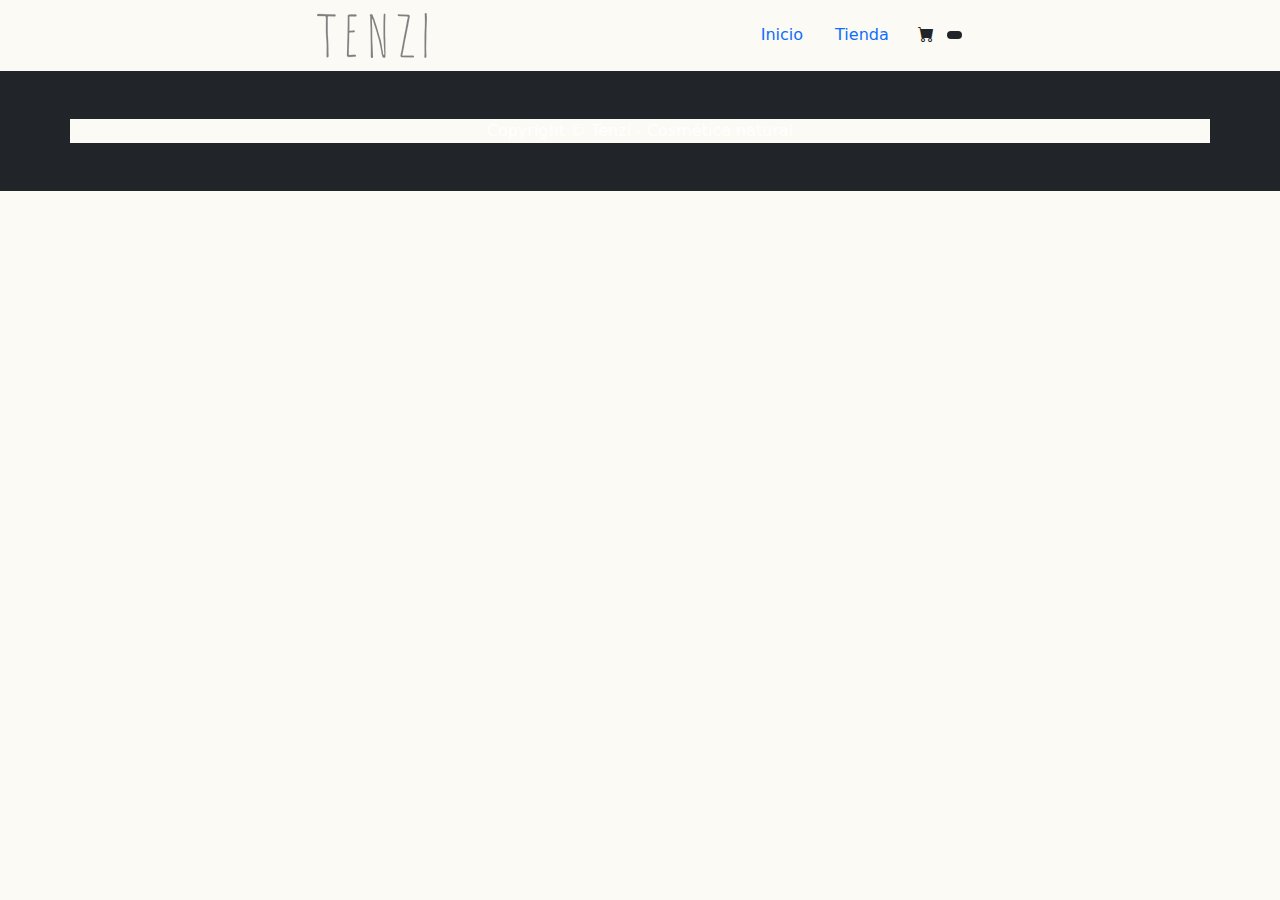
==== commit 87054a95: "Entrega proyecto 2" ====
--- a/index.html
+++ b/index.html
@@ -26,21 +26,35 @@
                     </li>
                 </ul>
                 <form class="d-flex">
-                    <button class="btn btn-outline-secundary" type="submit">
+                    <button class="btn btn-outline-secundary" type="button" data-bs-toggle="modal" data-bs-target="#exampleModal" id="carrito">
                         <i class="bi-cart-fill me-1"></i>
-                        <span class="badge bg-dark text-white ms-1 rounded-pill">0</span>
+                        <span class="badge bg-dark text-white ms-1 rounded-pill" id="contador"> </span>
                     </button>
                 </form>
             </nav>
         </div>
     </header>
     <main>
-
+        <!-- Modal -->
+        <div class="modal fade" id="exampleModal" tabindex="-1" aria-labelledby="exampleModalLabel" aria-hidden="true">
+            <div class="modal-dialog">
+                <div class="modal-content">
+                    <div class="modal-header">
+                        <h5 class="modal-title" id="exampleModalLabel">Mi Carrito</h5>
+                        <button type="button" class="btn-close" data-bs-dismiss="modal" aria-label="Close"></button>
+                    </div>
+                    <div class="modal-body">
+                    </div>
+                    <div class="modal-footer">
+                        <button type="button" class="btn btn-primary">Finalizar compra</button>
+                    </div>
+                </div>
+            </div>
+        </div>
     </main>
     <footer class="py-5 bg-dark">
         <div class="container"><p class="m-0 text-center text-white">Copyright &copy; Tenzi - Cosmética natural</p></div>
     </footer>
     <script src="https://cdn.jsdelivr.net/npm/bootstrap@5.1.1/dist/js/bootstrap.bundle.min.js" integrity="sha384-/bQdsTh/da6pkI1MST/rWKFNjaCP5gBSY4sEBT38Q/9RBh9AH40zEOg7Hlq2THRZ" crossorigin="anonymous"></script>
-    <script src="js/main.js"></script>
 </body>
 </html>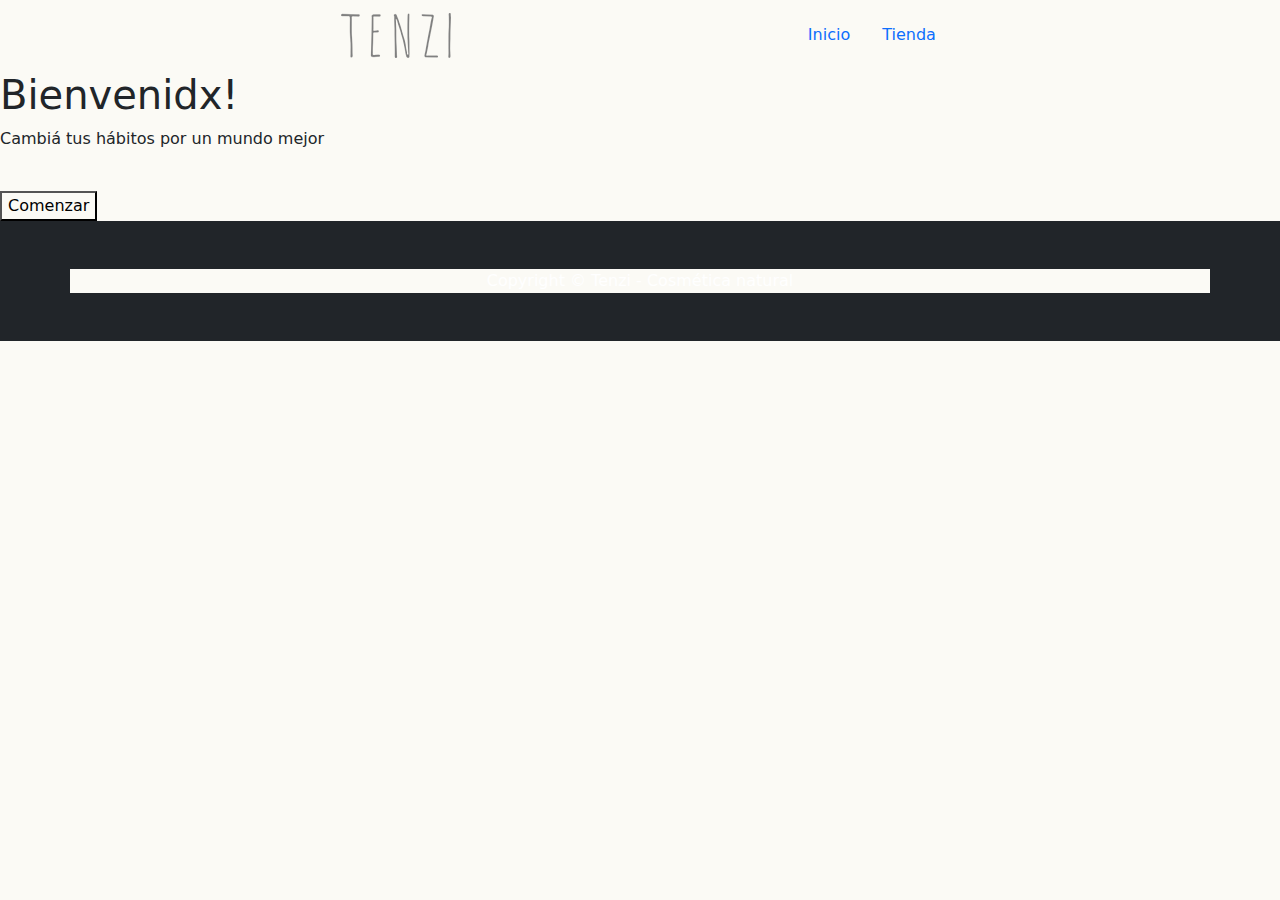
==== commit 26c105bc: "Desafío 11 JQuery" ====
--- a/index.html
+++ b/index.html
@@ -5,6 +5,7 @@
     <meta http-equiv="X-UA-Compatible" content="IE=edge">
     <meta name="viewport" content="width=device-width, initial-scale=1.0">
     <title>Tenzi - Comética natural</title>
+    <script src="https://code.jquery.com/jquery-3.6.0.min.js" integrity="sha256-/xUj+3OJU5yExlq6GSYGSHk7tPXikynS7ogEvDej/m4=" crossorigin="anonymous"></script>
     <link rel="icon" type="image/x-icon" href="img/Marca_logo.png" />
     <link href="https://cdn.jsdelivr.net/npm/bootstrap@5.1.1/dist/css/bootstrap.min.css" rel="stylesheet" integrity="sha384-F3w7mX95PdgyTmZZMECAngseQB83DfGTowi0iMjiWaeVhAn4FJkqJByhZMI3AhiU" crossorigin="anonymous">
     <link href="https://cdn.jsdelivr.net/npm/bootstrap-icons@1.5.0/font/bootstrap-icons.css" rel="stylesheet" />
@@ -25,12 +26,6 @@
                     <a class="nav-link" href="tienda.html">Tienda</a>
                     </li>
                 </ul>
-                <form class="d-flex">
-                    <button class="btn btn-outline-secundary" type="button" data-bs-toggle="modal" data-bs-target="#exampleModal" id="carrito">
-                        <i class="bi-cart-fill me-1"></i>
-                        <span class="badge bg-dark text-white ms-1 rounded-pill" id="contador"> </span>
-                    </button>
-                </form>
             </nav>
         </div>
     </header>
@@ -51,10 +46,21 @@
                 </div>
             </div>
         </div>
+        <!-- Intro -->
+        <section>
+            <h1>Bienvenidx!</h1>
+            <p>Cambiá tus hábitos por un mundo mejor</p>
+            <br>
+            <button id="btnInicio">Comenzar</button>
+            <div id="info">
+
+            </div>
+        </section>
     </main>
     <footer class="py-5 bg-dark">
         <div class="container"><p class="m-0 text-center text-white">Copyright &copy; Tenzi - Cosmética natural</p></div>
     </footer>
     <script src="https://cdn.jsdelivr.net/npm/bootstrap@5.1.1/dist/js/bootstrap.bundle.min.js" integrity="sha384-/bQdsTh/da6pkI1MST/rWKFNjaCP5gBSY4sEBT38Q/9RBh9AH40zEOg7Hlq2THRZ" crossorigin="anonymous"></script>
+    <script src="js/index.js"></script>
 </body>
 </html>